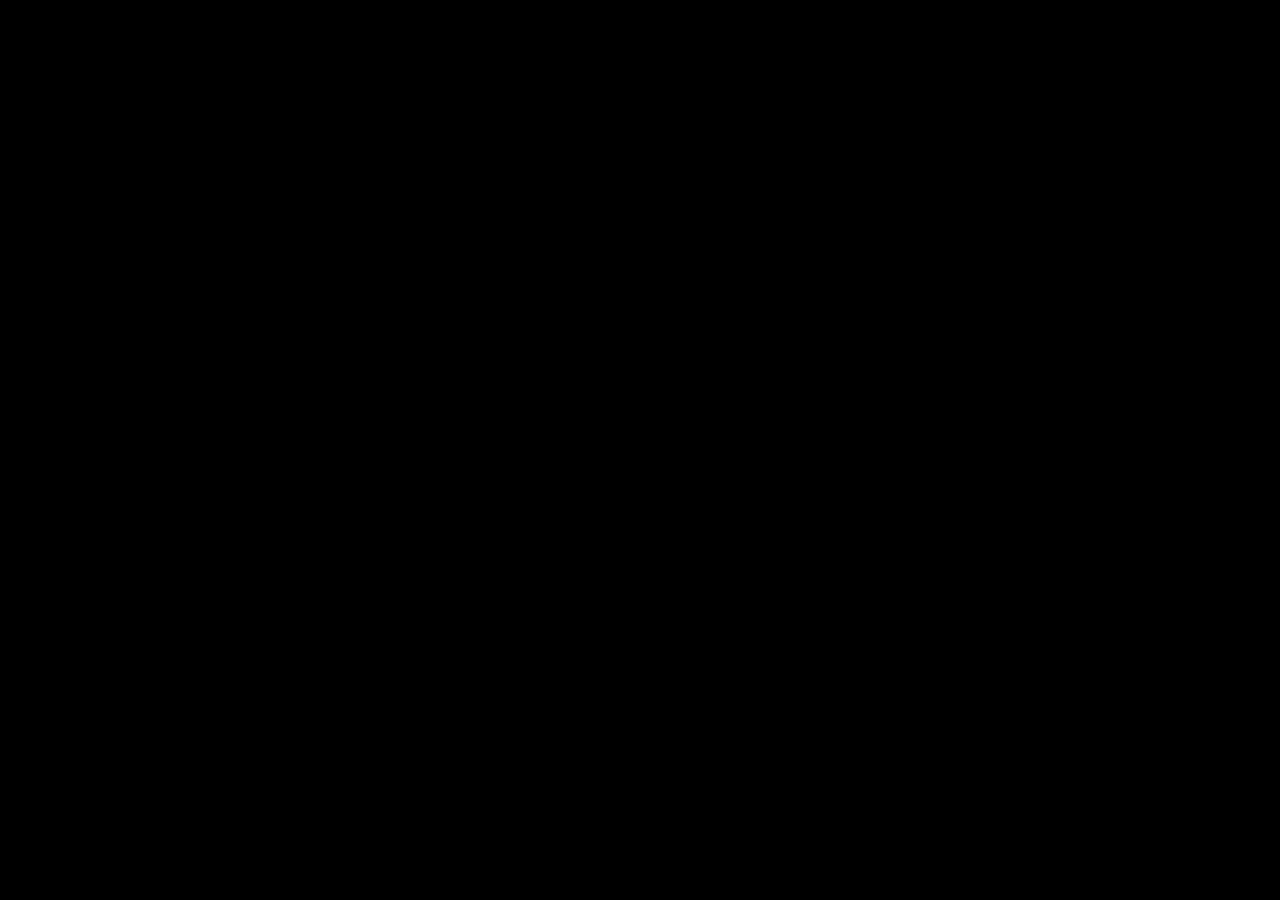
==== 404/index.html @ 2d4f0058 "SEO local: H1 legivel pelo Google, metas, og:image e dados estruturados O H1 era desenhado letra a l" ====
<!DOCTYPE html><!--KmWBWQaXlDPKgCJsS5lhX--><html lang="pt-PT" class="__variable_88a848 __variable_69f830"><head><meta charSet="utf-8"/><meta name="viewport" content="width=device-width, initial-scale=1"/><link rel="stylesheet" href="/_next/static/css/951270376bd0ea97.css" data-precedence="next"/><link rel="preload" as="script" fetchPriority="low" href="/_next/static/chunks/webpack-ab989eff617ba9c3.js"/><script src="/_next/static/chunks/4bd1b696-21f374d1156f834a.js" async=""></script><script src="/_next/static/chunks/255-ab845b5d589c2edb.js" async=""></script><script src="/_next/static/chunks/main-app-10377d242d7469f9.js" async=""></script><script src="/_next/static/chunks/c15bf2b0-52e8419f34af26ab.js" async=""></script><script src="/_next/static/chunks/690-0809685d439d04f0.js" async=""></script><script src="/_next/static/chunks/880-82d959e62e460526.js" async=""></script><script src="/_next/static/chunks/app/layout-d5d0c3626b19830d.js" async=""></script><title>404: This page could not be found.</title><meta name="robots" content="noindex"/><meta name="theme-color" content="#022e13"/><meta name="color-scheme" content="dark"/><title>Cabeleireiro e Salão de Beleza em Gondomar | Valentina</title><meta name="description" content="Salão de beleza unissexo e cabeleireiro em Gondomar, com inspiração brasileira. Corte, coloração, alisamento, cachos e manicure. Marque pelo WhatsApp."/><meta name="application-name" content="Valentina &amp; Tendências Brasileiras"/><meta name="keywords" content="salão de beleza Gondomar,cabeleireiro Gondomar,salão unissexo Gondomar,cabeleireiro feminino Gondomar,cabeleireiro masculino Gondomar,salão brasileiro Gondomar,cabeleireiro brasileiro Gondomar,salão de beleza brasileiro Porto,alisamento orgânico,alisamento orgânico Gondomar,alisamento brasileiro Gondomar,alisamento brasileiro Porto,botox capilar Gondomar,botox capilar Porto,selagem capilar Gondomar,cauterização capilar Gondomar,tratamentos capilares Gondomar,alisamento capilar Gondomar,escova brasileira Gondomar,cachos e cabelos encaracolados,manicure Gondomar,produtos profissionais para cabelo,tendências brasileiras"/><meta name="robots" content="index, follow"/><meta name="googlebot" content="index, follow, max-image-preview:large"/><link rel="canonical" href="https://valentinaetendenciasbrasileiras.com/"/><meta property="og:title" content="Valentina &amp; Tendências Brasileiras | Salão de Beleza em Gondomar"/><meta property="og:description" content="Salão de beleza unissexo e cabeleireiro em Gondomar, com inspiração brasileira. Corte, coloração, alisamento, cachos e manicure. Marque pelo WhatsApp."/><meta property="og:url" content="https://valentinaetendenciasbrasileiras.com/"/><meta property="og:site_name" content="Valentina &amp; Tendências Brasileiras"/><meta property="og:locale" content="pt_PT"/><meta property="og:image" content="https://valentinaetendenciasbrasileiras.com/og-valentina.jpg"/><meta property="og:image:width" content="1200"/><meta property="og:image:height" content="630"/><meta property="og:image:alt" content="Logótipo do Valentina &amp; Tendências Brasileiras, salão de beleza em Gondomar"/><meta property="og:type" content="website"/><meta name="twitter:card" content="summary_large_image"/><meta name="twitter:title" content="Valentina &amp; Tendências Brasileiras | Salão de Beleza em Gondomar"/><meta name="twitter:description" content="Salão de beleza unissexo e cabeleireiro em Gondomar, com inspiração brasileira. Corte, coloração, alisamento, cachos e manicure. Marque pelo WhatsApp."/><meta name="twitter:image" content="https://valentinaetendenciasbrasileiras.com/og-valentina.jpg"/><link rel="icon" href="/icon.png?6467feaa0469df08" type="image/png" sizes="512x512"/><link rel="apple-touch-icon" href="/apple-icon.png?128ec0ca83022222" type="image/png" sizes="180x180"/><script src="/_next/static/chunks/polyfills-42372ed130431b0a.js" noModule=""></script></head><body class="grain bg-void text-bone antialiased"><div hidden=""><!--$--><!--/$--></div><script>(function(){try{
var r=matchMedia('(prefers-reduced-motion: reduce)').matches;
var v=sessionStorage.getItem('valentina:abertura')==='vista';
var c=navigator.connection||{};
var lenta=c.saveData||(c.effectiveType&&/2g/.test(c.effectiveType));
if(!r&&!v&&!lenta)document.documentElement.setAttribute('data-abertura','sim');
}catch(e){}
setTimeout(function(){document.documentElement.removeAttribute('data-abertura')},10000);})()</script><script type="application/ld+json">{"@context":"https://schema.org","@type":"HairSalon","name":"Valentina & Tendências Brasileiras","legalName":"Valentina Evangelista","vatID":"318873915","taxID":"318873915","description":"Salão de beleza unissexo e cabeleireiro em Gondomar, com inspiração brasileira. Corte, coloração, alisamento, cachos e manicure. Marque pelo WhatsApp.","url":"https://valentinaetendenciasbrasileiras.com","@id":"https://valentinaetendenciasbrasileiras.com","telephone":"+351 932 309 330","email":"valentinaevangelistasol@gmail.com","address":{"@type":"PostalAddress","streetAddress":"Travessa 5 de Outubro","postalCode":"4420-356","addressLocality":"S. Cosme","addressRegion":"Gondomar","addressCountry":"PT"},"geo":{"@type":"GeoCoordinates","latitude":41.142267,"longitude":-8.5331586},"hasMap":"https://www.google.com/maps/place/Valentina+%26+Tend%C3%AAncias+Brasileiras/@41.142267,-8.5357335,17z/data=!3m1!4b1!4m6!3m5!1s0xd24637dfc1e62a5:0xf057a959b4c626bd!8m2!3d41.142267!4d-8.5331586!16s%2Fg%2F11l6kx1srw","image":["https://valentinaetendenciasbrasileiras.com/imagens/convite/salao.webp","https://valentinaetendenciasbrasileiras.com/og-valentina.jpg"],"logo":"https://valentinaetendenciasbrasileiras.com/og-valentina.jpg","areaServed":[{"@type":"AdministrativeArea","name":"Gondomar"},{"@type":"AdministrativeArea","name":"S. Cosme"},{"@type":"AdministrativeArea","name":"Rio Tinto"},{"@type":"AdministrativeArea","name":"Valbom"},{"@type":"AdministrativeArea","name":"Fânzeres"},{"@type":"City","name":"Porto"}],"knowsLanguage":["pt-PT","pt-BR"],"hasOfferCatalog":{"@type":"OfferCatalog","name":"Serviços do Valentina & Tendências Brasileiras","itemListElement":[{"@type":"Offer","itemOffered":{"@type":"Service","name":"Lavagem, corte e finalização","description":"O cuidado de base: lavar, cortar e finalizar de acordo com o comprimento e o estilo que prefere, seja o cabelo liso, ondulado ou encaracolado. Cabeleireiro para mulheres, homens e crianças.","serviceType":"Lavar e secar · corte · finalização","areaServed":{"@type":"AdministrativeArea","name":"Gondomar"},"provider":{"@type":"HairSalon","name":"Valentina & Tendências Brasileiras"}}},{"@type":"Offer","itemOffered":{"@type":"Service","name":"Coloração, madeixas e produção","description":"Renovar a cor, criar pontos de luz ou preparar o visual para um dia que conta. Converse connosco sobre o resultado pretendido e o histórico do seu cabelo.","serviceType":"Coloração · madeixas · penteados · maquilhagem","areaServed":{"@type":"AdministrativeArea","name":"Gondomar"},"provider":{"@type":"HairSalon","name":"Valentina & Tendências Brasileiras"}}},{"@type":"Offer","itemOffered":{"@type":"Service","name":"Alisamento orgânico","description":"Tratamentos capilares e alisamento, com técnicas de inspiração brasileira. A escolha do procedimento depende sempre da avaliação do cabelo e do resultado que procura. Tem coloração ou madeixas feitas? Diga-nos antes da marcação.","serviceType":"Alisamento · selagem · botox capilar · cauterização","areaServed":{"@type":"AdministrativeArea","name":"Gondomar"},"provider":{"@type":"HairSalon","name":"Valentina & Tendências Brasileiras"}}},{"@type":"Offer","itemOffered":{"@type":"Service","name":"Sobrancelhas e buço","description":"Definir o olhar e completar a rotina de beleza, com desenho e aplicação de henna de acordo com o efeito pretendido.","serviceType":"Design · henna · depilação do buço","areaServed":{"@type":"AdministrativeArea","name":"Gondomar"},"provider":{"@type":"HairSalon","name":"Valentina & Tendências Brasileiras"}}},{"@type":"Offer","itemOffered":{"@type":"Service","name":"Manicure e unhas","description":"Do acabamento tradicional ao gel, com manutenção para acompanhar o crescimento. Gelinho, aplicação e manutenção de gel, francesa e reconstrução.","serviceType":"Manicure · gelinho · gel · francesa","areaServed":{"@type":"AdministrativeArea","name":"Gondomar"},"provider":{"@type":"HairSalon","name":"Valentina & Tendências Brasileiras"}}},{"@type":"Offer","itemOffered":{"@type":"Service","name":"SPA dos pés","description":"Cuidados especiais para os pés, com hidratação, acabamento em verniz e banho de gel.","serviceType":"Cuidados especiais · hidratação · verniz · banho de gel","areaServed":{"@type":"AdministrativeArea","name":"Gondomar"},"provider":{"@type":"HairSalon","name":"Valentina & Tendências Brasileiras"}}}]},"sameAs":["https://www.instagram.com/valentinatendenciasbrasileiras/","https://www.facebook.com/profile.php?id=100094028407294","https://www.tiktok.com/@valentinatendenciasbrasi","https://www.google.com/maps/place/Valentina+%26+Tend%C3%AAncias+Brasileiras/@41.142267,-8.5357335,17z/data=!3m1!4b1!4m6!3m5!1s0xd24637dfc1e62a5:0xf057a959b4c626bd!8m2!3d41.142267!4d-8.5331586!16s%2Fg%2F11l6kx1srw"],"openingHoursSpecification":[{"@type":"OpeningHoursSpecification","dayOfWeek":["Monday","Tuesday","Wednesday","Thursday","Friday","Saturday"],"opens":"09:00","closes":"19:00"}]}</script><script type="application/ld+json">{"@context":"https://schema.org","@type":"FAQPage","mainEntity":[{"@type":"Question","name":"O Valentina é um salão unissex?","acceptedAnswer":{"@type":"Answer","text":"Sim. Temos serviços de cabeleireiro para mulheres, homens e crianças, além de manicure, pedicure e outros cuidados de beleza."}},{"@type":"Question","name":"Onde fica o salão?","acceptedAnswer":{"@type":"Answer","text":"Estamos na Travessa 5 de Outubro, 4420-356 S. Cosme, Gondomar."}},{"@type":"Question","name":"Qual é o horário de funcionamento?","acceptedAnswer":{"@type":"Answer","text":"Funcionamos de segunda-feira a sábado, das 09:00 às 19:00. Para combinar a sua visita, confirme a disponibilidade pelo WhatsApp."}},{"@type":"Question","name":"Como posso fazer uma marcação?","acceptedAnswer":{"@type":"Answer","text":"Use o formulário de marcação do site ou envie uma mensagem para +351 932 309 330, indicando o serviço e o dia ou horário que prefere."}},{"@type":"Question","name":"Fazem alisamento, selagem e botox capilar?","acceptedAnswer":{"@type":"Answer","text":"Sim. Estes serviços fazem parte das opções do salão, assim como o alisamento progressivo e a cauterização capilar. A escolha deve considerar o estado e o histórico do seu cabelo."}},{"@type":"Question","name":"Fazem cortes infantis?","acceptedAnswer":{"@type":"Answer","text":"Sim. Temos cortes para meninas e meninos até aos 10 anos."}}]}</script><a href="#conteudo" class="sr-only focus:not-sr-only focus:fixed focus:top-6 focus:left-6 focus:z-[100] focus:border focus:border-gold/40 focus:bg-void focus:px-5 focus:py-3 focus:text-sm focus:tracking-widest focus:text-gold-light focus:uppercase">Saltar para o conteúdo</a><div style="font-family:system-ui,&quot;Segoe UI&quot;,Roboto,Helvetica,Arial,sans-serif,&quot;Apple Color Emoji&quot;,&quot;Segoe UI Emoji&quot;;height:100vh;text-align:center;display:flex;flex-direction:column;align-items:center;justify-content:center"><div><style>body{color:#000;background:#fff;margin:0}.next-error-h1{border-right:1px solid rgba(0,0,0,.3)}@media (prefers-color-scheme:dark){body{color:#fff;background:#000}.next-error-h1{border-right:1px solid rgba(255,255,255,.3)}}</style><h1 class="next-error-h1" style="display:inline-block;margin:0 20px 0 0;padding:0 23px 0 0;font-size:24px;font-weight:500;vertical-align:top;line-height:49px">404</h1><div style="display:inline-block"><h2 style="font-size:14px;font-weight:400;line-height:49px;margin:0">This page could not be found.</h2></div></div></div><!--$--><!--/$--><section aria-label="Notifications alt+T" tabindex="-1" aria-live="polite" aria-relevant="additions text" aria-atomic="false" data-react-aria-top-layer="true"></section><script src="/_next/static/chunks/webpack-ab989eff617ba9c3.js" id="_R_" async=""></script><script>(self.__next_f=self.__next_f||[]).push([0])</script><script>self.__next_f.push([1,"1:\"$Sreact.fragment\"\nc:I[7150,[],\"\"]\n:HL[\"/_next/static/css/951270376bd0ea97.css\",\"style\"]\n2:T1390,"])</script><script>self.__next_f.push([1,"{\"@context\":\"https://schema.org\",\"@type\":\"HairSalon\",\"name\":\"Valentina \u0026 Tendências Brasileiras\",\"legalName\":\"Valentina Evangelista\",\"vatID\":\"318873915\",\"taxID\":\"318873915\",\"description\":\"Salão de beleza unissexo e cabeleireiro em Gondomar, com inspiração brasileira. Corte, coloração, alisamento, cachos e manicure. Marque pelo WhatsApp.\",\"url\":\"https://valentinaetendenciasbrasileiras.com\",\"@id\":\"https://valentinaetendenciasbrasileiras.com\",\"telephone\":\"+351 932 309 330\",\"email\":\"valentinaevangelistasol@gmail.com\",\"address\":{\"@type\":\"PostalAddress\",\"streetAddress\":\"Travessa 5 de Outubro\",\"postalCode\":\"4420-356\",\"addressLocality\":\"S. Cosme\",\"addressRegion\":\"Gondomar\",\"addressCountry\":\"PT\"},\"geo\":{\"@type\":\"GeoCoordinates\",\"latitude\":41.142267,\"longitude\":-8.5331586},\"hasMap\":\"https://www.google.com/maps/place/Valentina+%26+Tend%C3%AAncias+Brasileiras/@41.142267,-8.5357335,17z/data=!3m1!4b1!4m6!3m5!1s0xd24637dfc1e62a5:0xf057a959b4c626bd!8m2!3d41.142267!4d-8.5331586!16s%2Fg%2F11l6kx1srw\",\"image\":[\"https://valentinaetendenciasbrasileiras.com/imagens/convite/salao.webp\",\"https://valentinaetendenciasbrasileiras.com/og-valentina.jpg\"],\"logo\":\"https://valentinaetendenciasbrasileiras.com/og-valentina.jpg\",\"areaServed\":[{\"@type\":\"AdministrativeArea\",\"name\":\"Gondomar\"},{\"@type\":\"AdministrativeArea\",\"name\":\"S. Cosme\"},{\"@type\":\"AdministrativeArea\",\"name\":\"Rio Tinto\"},{\"@type\":\"AdministrativeArea\",\"name\":\"Valbom\"},{\"@type\":\"AdministrativeArea\",\"name\":\"Fânzeres\"},{\"@type\":\"City\",\"name\":\"Porto\"}],\"knowsLanguage\":[\"pt-PT\",\"pt-BR\"],\"hasOfferCatalog\":{\"@type\":\"OfferCatalog\",\"name\":\"Serviços do Valentina \u0026 Tendências Brasileiras\",\"itemListElement\":[{\"@type\":\"Offer\",\"itemOffered\":{\"@type\":\"Service\",\"name\":\"Lavagem, corte e finalização\",\"description\":\"O cuidado de base: lavar, cortar e finalizar de acordo com o comprimento e o estilo que prefere, seja o cabelo liso, ondulado ou encaracolado. Cabeleireiro para mulheres, homens e crianças.\",\"serviceType\":\"Lavar e secar · corte · finalização\",\"areaServed\":{\"@type\":\"AdministrativeArea\",\"name\":\"Gondomar\"},\"provider\":{\"@type\":\"HairSalon\",\"name\":\"Valentina \u0026 Tendências Brasileiras\"}}},{\"@type\":\"Offer\",\"itemOffered\":{\"@type\":\"Service\",\"name\":\"Coloração, madeixas e produção\",\"description\":\"Renovar a cor, criar pontos de luz ou preparar o visual para um dia que conta. Converse connosco sobre o resultado pretendido e o histórico do seu cabelo.\",\"serviceType\":\"Coloração · madeixas · penteados · maquilhagem\",\"areaServed\":{\"@type\":\"AdministrativeArea\",\"name\":\"Gondomar\"},\"provider\":{\"@type\":\"HairSalon\",\"name\":\"Valentina \u0026 Tendências Brasileiras\"}}},{\"@type\":\"Offer\",\"itemOffered\":{\"@type\":\"Service\",\"name\":\"Alisamento orgânico\",\"description\":\"Tratamentos capilares e alisamento, com técnicas de inspiração brasileira. A escolha do procedimento depende sempre da avaliação do cabelo e do resultado que procura. Tem coloração ou madeixas feitas? Diga-nos antes da marcação.\",\"serviceType\":\"Alisamento · selagem · botox capilar · cauterização\",\"areaServed\":{\"@type\":\"AdministrativeArea\",\"name\":\"Gondomar\"},\"provider\":{\"@type\":\"HairSalon\",\"name\":\"Valentina \u0026 Tendências Brasileiras\"}}},{\"@type\":\"Offer\",\"itemOffered\":{\"@type\":\"Service\",\"name\":\"Sobrancelhas e buço\",\"description\":\"Definir o olhar e completar a rotina de beleza, com desenho e aplicação de henna de acordo com o efeito pretendido.\",\"serviceType\":\"Design · henna · depilação do buço\",\"areaServed\":{\"@type\":\"AdministrativeArea\",\"name\":\"Gondomar\"},\"provider\":{\"@type\":\"HairSalon\",\"name\":\"Valentina \u0026 Tendências Brasileiras\"}}},{\"@type\":\"Offer\",\"itemOffered\":{\"@type\":\"Service\",\"name\":\"Manicure e unhas\",\"description\":\"Do acabamento tradicional ao gel, com manutenção para acompanhar o crescimento. Gelinho, aplicação e manutenção de gel, francesa e reconstrução.\",\"serviceType\":\"Manicure · gelinho · gel · francesa\",\"areaServed\":{\"@type\":\"AdministrativeArea\",\"name\":\"Gondomar\"},\"provider\":{\"@type\":\"HairSalon\",\"name\":\"Valentina \u0026 Tendências Brasileiras\"}}},{\"@type\":\"Offer\",\"itemOffered\":{\"@type\":\"Service\",\"name\":\"SPA dos pés\",\"description\":\"Cuidados especiais para os pés, com hidratação, acabamento em verniz e banho de gel.\",\"serviceType\":\"Cuidados especiais · hidratação · verniz · banho de gel\",\"areaServed\":{\"@type\":\"AdministrativeArea\",\"name\":\"Gondomar\"},\"provider\":{\"@type\":\"HairSalon\",\"name\":\"Valentina \u0026 Tendências Brasileiras\"}}}]},\"sameAs\":[\"https://www.instagram.com/valentinatendenciasbrasileiras/\",\"https://www.facebook.com/profile.php?id=100094028407294\",\"https://www.tiktok.com/@valentinatendenciasbrasi\",\"https://www.google.com/maps/place/Valentina+%26+Tend%C3%AAncias+Brasileiras/@41.142267,-8.5357335,17z/data=!3m1!4b1!4m6!3m5!1s0xd24637dfc1e62a5:0xf057a959b4c626bd!8m2!3d41.142267!4d-8.5331586!16s%2Fg%2F11l6kx1srw\"],\"openingHoursSpecification\":[{\"@type\":\"OpeningHoursSpecification\",\"dayOfWeek\":[\"Monday\",\"Tuesday\",\"Wednesday\",\"Thursday\",\"Friday\",\"Saturday\"],\"opens\":\"09:00\",\"closes\":\"19:00\"}]}"])</script><script>self.__next_f.push([1,"0:{\"P\":null,\"b\":\"KmWBWQaXlDPKgCJsS5lhX\",\"p\":\"\",\"c\":[\"\",\"_not-found\",\"\"],\"i\":false,\"f\":[[[\"\",{\"children\":[\"/_not-found\",{\"children\":[\"__PAGE__\",{}]}]},\"$undefined\",\"$undefined\",true],[\"\",[\"$\",\"$1\",\"c\",{\"children\":[[[\"$\",\"link\",\"0\",{\"rel\":\"stylesheet\",\"href\":\"/_next/static/css/951270376bd0ea97.css\",\"precedence\":\"next\",\"crossOrigin\":\"$undefined\",\"nonce\":\"$undefined\"}]],[\"$\",\"html\",null,{\"lang\":\"pt-PT\",\"suppressHydrationWarning\":true,\"className\":\"__variable_88a848 __variable_69f830\",\"children\":[\"$\",\"body\",null,{\"className\":\"grain bg-void text-bone antialiased\",\"children\":[[\"$\",\"script\",null,{\"dangerouslySetInnerHTML\":{\"__html\":\"(function(){try{\\nvar r=matchMedia('(prefers-reduced-motion: reduce)').matches;\\nvar v=sessionStorage.getItem('valentina:abertura')==='vista';\\nvar c=navigator.connection||{};\\nvar lenta=c.saveData||(c.effectiveType\u0026\u0026/2g/.test(c.effectiveType));\\nif(!r\u0026\u0026!v\u0026\u0026!lenta)document.documentElement.setAttribute('data-abertura','sim');\\n}catch(e){}\\nsetTimeout(function(){document.documentElement.removeAttribute('data-abertura')},10000);})()\"}}],[[\"$\",\"script\",null,{\"type\":\"application/ld+json\",\"dangerouslySetInnerHTML\":{\"__html\":\"$2\"}}],\"$L3\"],\"$L4\",\"$L5\",\"$L6\",\"$L7\",\"$L8\"]}]}]]}],{\"children\":[\"/_not-found\",\"$L9\",{\"children\":[\"__PAGE__\",\"$La\",{},null,false]},null,false]},null,false],\"$Lb\",false]],\"m\":\"$undefined\",\"G\":[\"$c\",[]],\"s\":false,\"S\":true}\n"])</script><script>self.__next_f.push([1,"e:I[9408,[\"592\",\"static/chunks/c15bf2b0-52e8419f34af26ab.js\",\"690\",\"static/chunks/690-0809685d439d04f0.js\",\"880\",\"static/chunks/880-82d959e62e460526.js\",\"177\",\"static/chunks/app/layout-d5d0c3626b19830d.js\"],\"SmoothScroll\"]\nf:I[9766,[],\"\"]\n10:I[8924,[],\"\"]\n11:I[8499,[\"592\",\"static/chunks/c15bf2b0-52e8419f34af26ab.js\",\"690\",\"static/chunks/690-0809685d439d04f0.js\",\"880\",\"static/chunks/880-82d959e62e460526.js\",\"177\",\"static/chunks/app/layout-d5d0c3626b19830d.js\"],\"AvisoCookies\"]\n12:I[6864,[\"592\",\"static/chunks/c15bf2b0-52e8419f34af26ab.js\",\"690\",\"static/chunks/690-0809685d439d04f0.js\",\"880\",\"static/chunks/880-82d959e62e460526.js\",\"177\",\"static/chunks/app/layout-d5d0c3626b19830d.js\"],\"Analitica\"]\n13:I[8720,[\"592\",\"static/chunks/c15bf2b0-52e8419f34af26ab.js\",\"690\",\"static/chunks/690-0809685d439d04f0.js\",\"880\",\"static/chunks/880-82d959e62e460526.js\",\"177\",\"static/chunks/app/layout-d5d0c3626b19830d.js\"],\"Toaster\"]\n14:I[4431,[],\"OutletBoundary\"]\n16:I[5278,[],\"AsyncMetadataOutlet\"]\n18:I[4431,[],\"ViewportBoundary\"]\n1a:I[4431,[],\"MetadataBoundary\"]\n1b:\"$Sreact.suspense\"\nd:T585,"])</script><script>self.__next_f.push([1,"{\"@context\":\"https://schema.org\",\"@type\":\"FAQPage\",\"mainEntity\":[{\"@type\":\"Question\",\"name\":\"O Valentina é um salão unissex?\",\"acceptedAnswer\":{\"@type\":\"Answer\",\"text\":\"Sim. Temos serviços de cabeleireiro para mulheres, homens e crianças, além de manicure, pedicure e outros cuidados de beleza.\"}},{\"@type\":\"Question\",\"name\":\"Onde fica o salão?\",\"acceptedAnswer\":{\"@type\":\"Answer\",\"text\":\"Estamos na Travessa 5 de Outubro, 4420-356 S. Cosme, Gondomar.\"}},{\"@type\":\"Question\",\"name\":\"Qual é o horário de funcionamento?\",\"acceptedAnswer\":{\"@type\":\"Answer\",\"text\":\"Funcionamos de segunda-feira a sábado, das 09:00 às 19:00. Para combinar a sua visita, confirme a disponibilidade pelo WhatsApp.\"}},{\"@type\":\"Question\",\"name\":\"Como posso fazer uma marcação?\",\"acceptedAnswer\":{\"@type\":\"Answer\",\"text\":\"Use o formulário de marcação do site ou envie uma mensagem para +351 932 309 330, indicando o serviço e o dia ou horário que prefere.\"}},{\"@type\":\"Question\",\"name\":\"Fazem alisamento, selagem e botox capilar?\",\"acceptedAnswer\":{\"@type\":\"Answer\",\"text\":\"Sim. Estes serviços fazem parte das opções do salão, assim como o alisamento progressivo e a cauterização capilar. A escolha deve considerar o estado e o histórico do seu cabelo.\"}},{\"@type\":\"Question\",\"name\":\"Fazem cortes infantis?\",\"acceptedAnswer\":{\"@type\":\"Answer\",\"text\":\"Sim. Temos cortes para meninas e meninos até aos 10 anos.\"}}]}"])</script><script>self.__next_f.push([1,"3:[\"$\",\"script\",null,{\"type\":\"application/ld+json\",\"dangerouslySetInnerHTML\":{\"__html\":\"$d\"}}]\n4:[\"$\",\"a\",null,{\"href\":\"#conteudo\",\"className\":\"sr-only focus:not-sr-only focus:fixed focus:top-6 focus:left-6 focus:z-[100] focus:border focus:border-gold/40 focus:bg-void focus:px-5 focus:py-3 focus:text-sm focus:tracking-widest focus:text-gold-light focus:uppercase\",\"children\":\"Saltar para o conteúdo\"}]\n5:[\"$\",\"$Le\",null,{\"children\":[\"$\",\"$Lf\",null,{\"parallelRouterKey\":\"children\",\"error\":\"$undefined\",\"errorStyles\":\"$undefined\",\"errorScripts\":\"$undefined\",\"template\":[\"$\",\"$L10\",null,{}],\"templateStyles\":\"$undefined\",\"templateScripts\":\"$undefined\",\"notFound\":\"$undefined\",\"forbidden\":\"$undefined\",\"unauthorized\":\"$undefined\"}]}]\n6:[\"$\",\"$L11\",null,{}]\n7:[\"$\",\"$L12\",null,{}]\n8:[\"$\",\"$L13\",null,{\"position\":\"top-center\",\"theme\":\"dark\",\"toastOptions\":{\"style\":{\"background\":\"var(--color-carbon)\",\"border\":\"1px solid color-mix(in oklab, var(--color-gold) 30%, transparent)\",\"color\":\"var(--color-bone)\"}}}]\n9:[\"$\",\"$1\",\"c\",{\"children\":[null,[\"$\",\"$Lf\",null,{\"parallelRouterKey\":\"children\",\"error\":\"$undefined\",\"errorStyles\":\"$undefined\",\"errorScripts\":\"$undefined\",\"template\":[\"$\",\"$L10\",null,{}],\"templateStyles\":\"$undefined\",\"templateScripts\":\"$undefined\",\"notFound\":\"$undefined\",\"forbidden\":\"$undefined\",\"unauthorized\":\"$undefined\"}]]}]\n"])</script><script>self.__next_f.push([1,"a:[\"$\",\"$1\",\"c\",{\"children\":[[[\"$\",\"title\",null,{\"children\":\"404: This page could not be found.\"}],[\"$\",\"div\",null,{\"style\":{\"fontFamily\":\"system-ui,\\\"Segoe UI\\\",Roboto,Helvetica,Arial,sans-serif,\\\"Apple Color Emoji\\\",\\\"Segoe UI Emoji\\\"\",\"height\":\"100vh\",\"textAlign\":\"center\",\"display\":\"flex\",\"flexDirection\":\"column\",\"alignItems\":\"center\",\"justifyContent\":\"center\"},\"children\":[\"$\",\"div\",null,{\"children\":[[\"$\",\"style\",null,{\"dangerouslySetInnerHTML\":{\"__html\":\"body{color:#000;background:#fff;margin:0}.next-error-h1{border-right:1px solid rgba(0,0,0,.3)}@media (prefers-color-scheme:dark){body{color:#fff;background:#000}.next-error-h1{border-right:1px solid rgba(255,255,255,.3)}}\"}}],[\"$\",\"h1\",null,{\"className\":\"next-error-h1\",\"style\":{\"display\":\"inline-block\",\"margin\":\"0 20px 0 0\",\"padding\":\"0 23px 0 0\",\"fontSize\":24,\"fontWeight\":500,\"verticalAlign\":\"top\",\"lineHeight\":\"49px\"},\"children\":404}],[\"$\",\"div\",null,{\"style\":{\"display\":\"inline-block\"},\"children\":[\"$\",\"h2\",null,{\"style\":{\"fontSize\":14,\"fontWeight\":400,\"lineHeight\":\"49px\",\"margin\":0},\"children\":\"This page could not be found.\"}]}]]}]}]],null,[\"$\",\"$L14\",null,{\"children\":[\"$L15\",[\"$\",\"$L16\",null,{\"promise\":\"$@17\"}]]}]]}]\n"])</script><script>self.__next_f.push([1,"b:[\"$\",\"$1\",\"h\",{\"children\":[[\"$\",\"meta\",null,{\"name\":\"robots\",\"content\":\"noindex\"}],[[\"$\",\"$L18\",null,{\"children\":\"$L19\"}],null],[\"$\",\"$L1a\",null,{\"children\":[\"$\",\"div\",null,{\"hidden\":true,\"children\":[\"$\",\"$1b\",null,{\"fallback\":null,\"children\":\"$L1c\"}]}]}]]}]\n"])</script><script>self.__next_f.push([1,"19:[[\"$\",\"meta\",\"0\",{\"charSet\":\"utf-8\"}],[\"$\",\"meta\",\"1\",{\"name\":\"viewport\",\"content\":\"width=device-width, initial-scale=1\"}],[\"$\",\"meta\",\"2\",{\"name\":\"theme-color\",\"content\":\"#022e13\"}],[\"$\",\"meta\",\"3\",{\"name\":\"color-scheme\",\"content\":\"dark\"}]]\n15:null\n"])</script><script>self.__next_f.push([1,"1d:I[622,[],\"IconMark\"]\n"])</script><script>self.__next_f.push([1,"17:{\"metadata\":[[\"$\",\"title\",\"0\",{\"children\":\"Cabeleireiro e Salão de Beleza em Gondomar | Valentina\"}],[\"$\",\"meta\",\"1\",{\"name\":\"description\",\"content\":\"Salão de beleza unissexo e cabeleireiro em Gondomar, com inspiração brasileira. Corte, coloração, alisamento, cachos e manicure. Marque pelo WhatsApp.\"}],[\"$\",\"meta\",\"2\",{\"name\":\"application-name\",\"content\":\"Valentina \u0026 Tendências Brasileiras\"}],[\"$\",\"meta\",\"3\",{\"name\":\"keywords\",\"content\":\"salão de beleza Gondomar,cabeleireiro Gondomar,salão unissexo Gondomar,cabeleireiro feminino Gondomar,cabeleireiro masculino Gondomar,salão brasileiro Gondomar,cabeleireiro brasileiro Gondomar,salão de beleza brasileiro Porto,alisamento orgânico,alisamento orgânico Gondomar,alisamento brasileiro Gondomar,alisamento brasileiro Porto,botox capilar Gondomar,botox capilar Porto,selagem capilar Gondomar,cauterização capilar Gondomar,tratamentos capilares Gondomar,alisamento capilar Gondomar,escova brasileira Gondomar,cachos e cabelos encaracolados,manicure Gondomar,produtos profissionais para cabelo,tendências brasileiras\"}],[\"$\",\"meta\",\"4\",{\"name\":\"robots\",\"content\":\"index, follow\"}],[\"$\",\"meta\",\"5\",{\"name\":\"googlebot\",\"content\":\"index, follow, max-image-preview:large\"}],[\"$\",\"link\",\"6\",{\"rel\":\"canonical\",\"href\":\"https://valentinaetendenciasbrasileiras.com/\"}],[\"$\",\"meta\",\"7\",{\"property\":\"og:title\",\"content\":\"Valentina \u0026 Tendências Brasileiras | Salão de Beleza em Gondomar\"}],[\"$\",\"meta\",\"8\",{\"property\":\"og:description\",\"content\":\"Salão de beleza unissexo e cabeleireiro em Gondomar, com inspiração brasileira. Corte, coloração, alisamento, cachos e manicure. Marque pelo WhatsApp.\"}],[\"$\",\"meta\",\"9\",{\"property\":\"og:url\",\"content\":\"https://valentinaetendenciasbrasileiras.com/\"}],[\"$\",\"meta\",\"10\",{\"property\":\"og:site_name\",\"content\":\"Valentina \u0026 Tendências Brasileiras\"}],[\"$\",\"meta\",\"11\",{\"property\":\"og:locale\",\"content\":\"pt_PT\"}],[\"$\",\"meta\",\"12\",{\"property\":\"og:image\",\"content\":\"https://valentinaetendenciasbrasileiras.com/og-valentina.jpg\"}],[\"$\",\"meta\",\"13\",{\"property\":\"og:image:width\",\"content\":\"1200\"}],[\"$\",\"meta\",\"14\",{\"property\":\"og:image:height\",\"content\":\"630\"}],[\"$\",\"meta\",\"15\",{\"property\":\"og:image:alt\",\"content\":\"Logótipo do Valentina \u0026 Tendências Brasileiras, salão de beleza em Gondomar\"}],[\"$\",\"meta\",\"16\",{\"property\":\"og:type\",\"content\":\"website\"}],[\"$\",\"meta\",\"17\",{\"name\":\"twitter:card\",\"content\":\"summary_large_image\"}],[\"$\",\"meta\",\"18\",{\"name\":\"twitter:title\",\"content\":\"Valentina \u0026 Tendências Brasileiras | Salão de Beleza em Gondomar\"}],[\"$\",\"meta\",\"19\",{\"name\":\"twitter:description\",\"content\":\"Salão de beleza unissexo e cabeleireiro em Gondomar, com inspiração brasileira. Corte, coloração, alisamento, cachos e manicure. Marque pelo WhatsApp.\"}],[\"$\",\"meta\",\"20\",{\"name\":\"twitter:image\",\"content\":\"https://valentinaetendenciasbrasileiras.com/og-valentina.jpg\"}],[\"$\",\"link\",\"21\",{\"rel\":\"icon\",\"href\":\"/icon.png?6467feaa0469df08\",\"type\":\"image/png\",\"sizes\":\"512x512\"}],[\"$\",\"link\",\"22\",{\"rel\":\"apple-touch-icon\",\"href\":\"/apple-icon.png?128ec0ca83022222\",\"type\":\"image/png\",\"sizes\":\"180x180\"}],[\"$\",\"$L1d\",\"23\",{}]],\"error\":null,\"digest\":\"$undefined\"}\n"])</script><script>self.__next_f.push([1,"1c:\"$17:metadata\"\n"])</script></body></html>
---- _next/static/css/951270376bd0ea97.css ----
@font-face{font-family:Playfair Display;font-style:italic;font-weight:400;font-display:swap;src:url(/_next/static/media/19150647d2c2f572-s.woff2) format("woff2");unicode-range:u+0301,u+0400-045f,u+0490-0491,u+04b0-04b1,u+2116}@font-face{font-family:Playfair Display;font-style:italic;font-weight:400;font-display:swap;src:url(/_next/static/media/000030d1699f2fb3-s.woff2) format("woff2");unicode-range:u+0102-0103,u+0110-0111,u+0128-0129,u+0168-0169,u+01a0-01a1,u+01af-01b0,u+0300-0301,u+0303-0304,u+0308-0309,u+0323,u+0329,u+1ea0-1ef9,u+20ab}@font-face{font-family:Playfair Display;font-style:italic;font-weight:400;font-display:swap;src:url(/_next/static/media/1926da171a0ba1a5-s.woff2) format("woff2");unicode-range:u+0100-02ba,u+02bd-02c5,u+02c7-02cc,u+02ce-02d7,u+02dd-02ff,u+0304,u+0308,u+0329,u+1d00-1dbf,u+1e00-1e9f,u+1ef2-1eff,u+2020,u+20a0-20ab,u+20ad-20c4,u+2113,u+2c60-2c7f,u+a720-a7ff}@font-face{font-family:Playfair Display;font-style:italic;font-weight:400;font-display:swap;src:url(/_next/static/media/78d0dd042ac6d54d-s.p.woff2) format("woff2");unicode-range:u+00??,u+0131,u+0152-0153,u+02bb-02bc,u+02c6,u+02da,u+02dc,u+0304,u+0308,u+0329,u+2000-206f,u+20ac,u+2122,u+2191,u+2193,u+2212,u+2215,u+feff,u+fffd}@font-face{font-family:Playfair Display;font-style:italic;font-weight:500;font-display:swap;src:url(/_next/static/media/19150647d2c2f572-s.woff2) format("woff2");unicode-range:u+0301,u+0400-045f,u+0490-0491,u+04b0-04b1,u+2116}@font-face{font-family:Playfair Display;font-style:italic;font-weight:500;font-display:swap;src:url(/_next/static/media/000030d1699f2fb3-s.woff2) format("woff2");unicode-range:u+0102-0103,u+0110-0111,u+0128-0129,u+0168-0169,u+01a0-01a1,u+01af-01b0,u+0300-0301,u+0303-0304,u+0308-0309,u+0323,u+0329,u+1ea0-1ef9,u+20ab}@font-face{font-family:Playfair Display;font-style:italic;font-weight:500;font-display:swap;src:url(/_next/static/media/1926da171a0ba1a5-s.woff2) format("woff2");unicode-range:u+0100-02ba,u+02bd-02c5,u+02c7-02cc,u+02ce-02d7,u+02dd-02ff,u+0304,u+0308,u+0329,u+1d00-1dbf,u+1e00-1e9f,u+1ef2-1eff,u+2020,u+20a0-20ab,u+20ad-20c4,u+2113,u+2c60-2c7f,u+a720-a7ff}@font-face{font-family:Playfair Display;font-style:italic;font-weight:500;font-display:swap;src:url(/_next/static/media/78d0dd042ac6d54d-s.p.woff2) format("woff2");unicode-range:u+00??,u+0131,u+0152-0153,u+02bb-02bc,u+02c6,u+02da,u+02dc,u+0304,u+0308,u+0329,u+2000-206f,u+20ac,u+2122,u+2191,u+2193,u+2212,u+2215,u+feff,u+fffd}@font-face{font-family:Playfair Display;font-style:normal;font-weight:400;font-display:swap;src:url(/_next/static/media/47f136985ef5b5cb-s.woff2) format("woff2");unicode-range:u+0301,u+0400-045f,u+0490-0491,u+04b0-04b1,u+2116}@font-face{font-family:Playfair Display;font-style:normal;font-weight:400;font-display:swap;src:url(/_next/static/media/4ead58c4dcc3f285-s.woff2) format("woff2");unicode-range:u+0102-0103,u+0110-0111,u+0128-0129,u+0168-0169,u+01a0-01a1,u+01af-01b0,u+0300-0301,u+0303-0304,u+0308-0309,u+0323,u+0329,u+1ea0-1ef9,u+20ab}@font-face{font-family:Playfair Display;font-style:normal;font-weight:400;font-display:swap;src:url(/_next/static/media/28a2004cf8372660-s.woff2) format("woff2");unicode-range:u+0100-02ba,u+02bd-02c5,u+02c7-02cc,u+02ce-02d7,u+02dd-02ff,u+0304,u+0308,u+0329,u+1d00-1dbf,u+1e00-1e9f,u+1ef2-1eff,u+2020,u+20a0-20ab,u+20ad-20c4,u+2113,u+2c60-2c7f,u+a720-a7ff}@font-face{font-family:Playfair Display;font-style:normal;font-weight:400;font-display:swap;src:url(/_next/static/media/eaead17c7dbfcd5d-s.p.woff2) format("woff2");unicode-range:u+00??,u+0131,u+0152-0153,u+02bb-02bc,u+02c6,u+02da,u+02dc,u+0304,u+0308,u+0329,u+2000-206f,u+20ac,u+2122,u+2191,u+2193,u+2212,u+2215,u+feff,u+fffd}@font-face{font-family:Playfair Display;font-style:normal;font-weight:500;font-display:swap;src:url(/_next/static/media/47f136985ef5b5cb-s.woff2) format("woff2");unicode-range:u+0301,u+0400-045f,u+0490-0491,u+04b0-04b1,u+2116}@font-face{font-family:Playfair Display;font-style:normal;font-weight:500;font-display:swap;src:url(/_next/static/media/4ead58c4dcc3f285-s.woff2) format("woff2");unicode-range:u+0102-0103,u+0110-0111,u+0128-0129,u+0168-0169,u+01a0-01a1,u+01af-01b0,u+0300-0301,u+0303-0304,u+0308-0309,u+0323,u+0329,u+1ea0-1ef9,u+20ab}@font-face{font-family:Playfair Display;font-style:normal;font-weight:500;font-display:swap;src:url(/_next/static/media/28a2004cf8372660-s.woff2) format("woff2");unicode-range:u+0100-02ba,u+02bd-02c5,u+02c7-02cc,u+02ce-02d7,u+02dd-02ff,u+0304,u+0308,u+0329,u+1d00-1dbf,u+1e00-1e9f,u+1ef2-1eff,u+2020,u+20a0-20ab,u+20ad-20c4,u+2113,u+2c60-2c7f,u+a720-a7ff}@font-face{font-family:Playfair Display;font-style:normal;font-weight:500;font-display:swap;src:url(/_next/static/media/eaead17c7dbfcd5d-s.p.woff2) format("woff2");unicode-range:u+00??,u+0131,u+0152-0153,u+02bb-02bc,u+02c6,u+02da,u+02dc,u+0304,u+0308,u+0329,u+2000-206f,u+20ac,u+2122,u+2191,u+2193,u+2212,u+2215,u+feff,u+fffd}@font-face{font-family:Playfair Display Fallback;src:local("Times New Roman");ascent-override:97.25%;descent-override:22.56%;line-gap-override:0.00%;size-adjust:111.26%}.__className_88a848{font-family:Playfair Display,Playfair Display Fallback}.__variable_88a848{--font-playfair:"Playfair Display","Playfair Display Fallback"}@font-face{font-family:Inter;font-style:normal;font-weight:300;font-display:swap;src:url(/_next/static/media/ba9851c3c22cd980-s.woff2) format("woff2");unicode-range:u+0460-052f,u+1c80-1c8a,u+20b4,u+2de0-2dff,u+a640-a69f,u+fe2e-fe2f}@font-face{font-family:Inter;font-style:normal;font-weight:300;font-display:swap;src:url(/_next/static/media/21350d82a1f187e9-s.woff2) format("woff2");unicode-range:u+0301,u+0400-045f,u+0490-0491,u+04b0-04b1,u+2116}@font-face{font-family:Inter;font-style:normal;font-weight:300;font-display:swap;src:url(/_next/static/media/c5fe6dc8356a8c31-s.woff2) format("woff2");unicode-range:u+1f??}@font-face{font-family:Inter;font-style:normal;font-weight:300;font-display:swap;src:url(/_next/static/media/19cfc7226ec3afaa-s.woff2) format("woff2");unicode-range:u+0370-0377,u+037a-037f,u+0384-038a,u+038c,u+038e-03a1,u+03a3-03ff}@font-face{font-family:Inter;font-style:normal;font-weight:300;font-display:swap;src:url(/_next/static/media/df0a9ae256c0569c-s.woff2) format("woff2");unicode-range:u+0102-0103,u+0110-0111,u+0128-0129,u+0168-0169,u+01a0-01a1,u+01af-01b0,u+0300-0301,u+0303-0304,u+0308-0309,u+0323,u+0329,u+1ea0-1ef9,u+20ab}@font-face{font-family:Inter;font-style:normal;font-weight:300;font-display:swap;src:url(/_next/static/media/8e9860b6e62d6359-s.woff2) format("woff2");unicode-range:u+0100-02ba,u+02bd-02c5,u+02c7-02cc,u+02ce-02d7,u+02dd-02ff,u+0304,u+0308,u+0329,u+1d00-1dbf,u+1e00-1e9f,u+1ef2-1eff,u+2020,u+20a0-20ab,u+20ad-20c4,u+2113,u+2c60-2c7f,u+a720-a7ff}@font-face{font-family:Inter;font-style:normal;font-weight:300;font-display:swap;src:url(/_next/static/media/e4af272ccee01ff0-s.p.woff2) format("woff2");unicode-range:u+00??,u+0131,u+0152-0153,u+02bb-02bc,u+02c6,u+02da,u+02dc,u+0304,u+0308,u+0329,u+2000-206f,u+20ac,u+2122,u+2191,u+2193,u+2212,u+2215,u+feff,u+fffd}@font-face{font-family:Inter;font-style:normal;font-weight:400;font-display:swap;src:url(/_next/static/media/ba9851c3c22cd980-s.woff2) format("woff2");unicode-range:u+0460-052f,u+1c80-1c8a,u+20b4,u+2de0-2dff,u+a640-a69f,u+fe2e-fe2f}@font-face{font-family:Inter;font-style:normal;font-weight:400;font-display:swap;src:url(/_next/static/media/21350d82a1f187e9-s.woff2) format("woff2");unicode-range:u+0301,u+0400-045f,u+0490-0491,u+04b0-04b1,u+2116}@font-face{font-family:Inter;font-style:normal;font-weight:400;font-display:swap;src:url(/_next/static/media/c5fe6dc8356a8c31-s.woff2) format("woff2");unicode-range:u+1f??}@font-face{font-family:Inter;font-style:normal;font-weight:400;font-display:swap;src:url(/_next/static/media/19cfc7226ec3afaa-s.woff2) format("woff2");unicode-range:u+0370-0377,u+037a-037f,u+0384-038a,u+038c,u+038e-03a1,u+03a3-03ff}@font-face{font-family:Inter;font-style:normal;font-weight:400;font-display:swap;src:url(/_next/static/media/df0a9ae256c0569c-s.woff2) format("woff2");unicode-range:u+0102-0103,u+0110-0111,u+0128-0129,u+0168-0169,u+01a0-01a1,u+01af-01b0,u+0300-0301,u+0303-0304,u+0308-0309,u+0323,u+0329,u+1ea0-1ef9,u+20ab}@font-face{font-family:Inter;font-style:normal;font-weight:400;font-display:swap;src:url(/_next/static/media/8e9860b6e62d6359-s.woff2) format("woff2");unicode-range:u+0100-02ba,u+02bd-02c5,u+02c7-02cc,u+02ce-02d7,u+02dd-02ff,u+0304,u+0308,u+0329,u+1d00-1dbf,u+1e00-1e9f,u+1ef2-1eff,u+2020,u+20a0-20ab,u+20ad-20c4,u+2113,u+2c60-2c7f,u+a720-a7ff}@font-face{font-family:Inter;font-style:normal;font-weight:400;font-display:swap;src:url(/_next/static/media/e4af272ccee01ff0-s.p.woff2) format("woff2");unicode-range:u+00??,u+0131,u+0152-0153,u+02bb-02bc,u+02c6,u+02da,u+02dc,u+0304,u+0308,u+0329,u+2000-206f,u+20ac,u+2122,u+2191,u+2193,u+2212,u+2215,u+feff,u+fffd}@font-face{font-family:Inter;font-style:normal;font-weight:500;font-display:swap;src:url(/_next/static/media/ba9851c3c22cd980-s.woff2) format("woff2");unicode-range:u+0460-052f,u+1c80-1c8a,u+20b4,u+2de0-2dff,u+a640-a69f,u+fe2e-fe2f}@font-face{font-family:Inter;font-style:normal;font-weight:500;font-display:swap;src:url(/_next/static/media/21350d82a1f187e9-s.woff2) format("woff2");unicode-range:u+0301,u+0400-045f,u+0490-0491,u+04b0-04b1,u+2116}@font-face{font-family:Inter;font-style:normal;font-weight:500;font-display:swap;src:url(/_next/static/media/c5fe6dc8356a8c31-s.woff2) format("woff2");unicode-range:u+1f??}@font-face{font-family:Inter;font-style:normal;font-weight:500;font-display:swap;src:url(/_next/static/media/19cfc7226ec3afaa-s.woff2) format("woff2");unicode-range:u+0370-0377,u+037a-037f,u+0384-038a,u+038c,u+038e-03a1,u+03a3-03ff}@font-face{font-family:Inter;font-style:normal;font-weight:500;font-display:swap;src:url(/_next/static/media/df0a9ae256c0569c-s.woff2) format("woff2");unicode-range:u+0102-0103,u+0110-0111,u+0128-0129,u+0168-0169,u+01a0-01a1,u+01af-01b0,u+0300-0301,u+0303-0304,u+0308-0309,u+0323,u+0329,u+1ea0-1ef9,u+20ab}@font-face{font-family:Inter;font-style:normal;font-weight:500;font-display:swap;src:url(/_next/static/media/8e9860b6e62d6359-s.woff2) format("woff2");unicode-range:u+0100-02ba,u+02bd-02c5,u+02c7-02cc,u+02ce-02d7,u+02dd-02ff,u+0304,u+0308,u+0329,u+1d00-1dbf,u+1e00-1e9f,u+1ef2-1eff,u+2020,u+20a0-20ab,u+20ad-20c4,u+2113,u+2c60-2c7f,u+a720-a7ff}@font-face{font-family:Inter;font-style:normal;font-weight:500;font-display:swap;src:url(/_next/static/media/e4af272ccee01ff0-s.p.woff2) format("woff2");unicode-range:u+00??,u+0131,u+0152-0153,u+02bb-02bc,u+02c6,u+02da,u+02dc,u+0304,u+0308,u+0329,u+2000-206f,u+20ac,u+2122,u+2191,u+2193,u+2212,u+2215,u+feff,u+fffd}@font-face{font-family:Inter Fallback;src:local("Arial");ascent-override:90.44%;descent-override:22.52%;line-gap-override:0.00%;size-adjust:107.12%}.__className_69f830{font-family:Inter,Inter Fallback;font-style:normal}.__variable_69f830{--font-inter:"Inter","Inter Fallback"}

/*! tailwindcss v4.3.3 | MIT License | https://tailwindcss.com */@layer properties{@supports (((-webkit-hyphens:none)) and (not (margin-trim:inline))) or ((-moz-orient:inline) and (not (color:rgb(from red r g b)))){*,::backdrop,:after,:before{--tw-translate-x:0;--tw-translate-y:0;--tw-translate-z:0;--tw-scale-x:1;--tw-scale-y:1;--tw-scale-z:1;--tw-rotate-x:initial;--tw-rotate-y:initial;--tw-rotate-z:initial;--tw-skew-x:initial;--tw-skew-y:initial;--tw-space-y-reverse:0;--tw-border-style:solid;--tw-gradient-position:initial;--tw-gradient-from:#0000;--tw-gradient-via:#0000;--tw-gradient-to:#0000;--tw-gradient-stops:initial;--tw-gradient-via-stops:initial;--tw-gradient-from-position:0%;--tw-gradient-via-position:50%;--tw-gradient-to-position:100%;--tw-leading:initial;--tw-font-weight:initial;--tw-tracking:initial;--tw-shadow:0 0 #0000;--tw-shadow-color:initial;--tw-shadow-alpha:100%;--tw-inset-shadow:0 0 #0000;--tw-inset-shadow-color:initial;--tw-inset-shadow-alpha:100%;--tw-ring-color:initial;--tw-ring-shadow:0 0 #0000;--tw-inset-ring-color:initial;--tw-inset-ring-shadow:0 0 #0000;--tw-ring-inset:initial;--tw-ring-offset-width:0px;--tw-ring-offset-color:#fff;--tw-ring-offset-shadow:0 0 #0000;--tw-blur:initial;--tw-brightness:initial;--tw-contrast:initial;--tw-grayscale:initial;--tw-hue-rotate:initial;--tw-invert:initial;--tw-opacity:initial;--tw-saturate:initial;--tw-sepia:initial;--tw-drop-shadow:initial;--tw-drop-shadow-color:initial;--tw-drop-shadow-alpha:100%;--tw-drop-shadow-size:initial;--tw-backdrop-blur:initial;--tw-backdrop-brightness:initial;--tw-backdrop-contrast:initial;--tw-backdrop-grayscale:initial;--tw-backdrop-hue-rotate:initial;--tw-backdrop-invert:initial;--tw-backdrop-opacity:initial;--tw-backdrop-saturate:initial;--tw-backdrop-sepia:initial;--tw-duration:initial;--tw-ease:initial;--tw-outline-style:solid}}}@layer theme{:host,:root{--font-sans:var(--font-inter),ui-sans-serif,system-ui,sans-serif;--font-mono:ui-monospace,SFMono-Regular,Menlo,Monaco,Consolas,"Liberation Mono","Courier New",monospace;--color-white:#fff;--spacing:.25rem;--container-xs:20rem;--container-sm:24rem;--container-md:28rem;--container-xl:36rem;--container-2xl:42rem;--container-3xl:48rem;--container-4xl:56rem;--container-5xl:64rem;--container-6xl:72rem;--text-sm:.875rem;--text-sm--line-height:calc(1.25 / .875);--text-base:1rem;--text-base--line-height:calc(1.5 / 1);--text-lg:1.125rem;--text-lg--line-height:calc(1.75 / 1.125);--text-xl:1.25rem;--text-xl--line-height:calc(1.75 / 1.25);--text-2xl:1.5rem;--text-2xl--line-height:calc(2 / 1.5);--text-4xl:2.25rem;--text-4xl--line-height:calc(2.5 / 2.25);--font-weight-light:300;--font-weight-normal:400;--tracking-widest:.1em;--leading-tight:1.25;--leading-relaxed:1.625;--ease-out:cubic-bezier(0,0,.2,1);--blur-sm:8px;--blur-xl:24px;--blur-2xl:40px;--blur-3xl:64px;--default-transition-duration:.15s;--default-transition-timing-function:cubic-bezier(.4,0,.2,1);--default-font-family:var(--font-sans);--default-mono-font-family:var(--font-mono);--font-display:var(--font-playfair),ui-serif,Georgia,serif;--color-void:#022e13;--color-carbon:#021f0d;--color-ash:#045021;--color-verde-spec:#057932;--color-verde-brilho:#07a042;--color-gold-deep:#583701;--color-gold-shadow:#836330;--color-gold:#ce9a44;--color-gold-light:#fbd87a;--color-gold-spec:#fff5c1;--color-bone:#fff;--color-bone-dim:#b9c4bd;--text-label:.6875rem;--spacing-section:clamp(6rem,11vw,12rem);--spacing-gutter:clamp(1.5rem,5vw,6rem);--ease-cinema:cubic-bezier(.16,1,.3,1);--ease-metal:cubic-bezier(.65,0,.35,1)}}@layer base{*,::backdrop,:after,:before{box-sizing:border-box;border:0 solid;margin:0;padding:0}::file-selector-button{box-sizing:border-box;border:0 solid;margin:0;padding:0}:host,html{-webkit-text-size-adjust:100%;tab-size:4;line-height:1.5;font-family:var(--default-font-family,-apple-system,BlinkMacSystemFont,"Segoe UI",Roboto,"Helvetica Neue","Noto Sans",Arial,sans-serif,"Apple Color Emoji","Segoe UI Emoji","Segoe UI Symbol","Noto Color Emoji");font-feature-settings:var(--default-font-feature-settings,normal);font-variation-settings:var(--default-font-variation-settings,normal);-webkit-tap-highlight-color:transparent}hr{height:0;color:inherit;border-top-width:1px}abbr:where([title]){-webkit-text-decoration:underline dotted;text-decoration:underline dotted}h1,h2,h3,h4,h5,h6{font-size:inherit;font-weight:inherit}a{color:inherit;-webkit-text-decoration:inherit;text-decoration:inherit}b,strong{font-weight:bolder}code,kbd,pre,samp{font-family:var(--default-mono-font-family,ui-monospace,SFMono-Regular,Menlo,Monaco,Consolas,"Liberation Mono","Courier New",monospace);font-feature-settings:var(--default-mono-font-feature-settings,normal);font-variation-settings:var(--default-mono-font-variation-settings,normal);font-size:1em}small{font-size:80%}sub,sup{vertical-align:baseline;font-size:75%;line-height:0;position:relative}sub{bottom:-.25em}sup{top:-.5em}table{text-indent:0;border-color:inherit;border-collapse:collapse}:-moz-focusring:where(:not(iframe)){outline:auto}progress{vertical-align:baseline}summary{display:list-item}menu,ol,ul{list-style:none}audio,canvas,embed,iframe,img,object,svg,video{vertical-align:middle;display:block}img,video{max-width:100%;height:auto}button,input,optgroup,select,textarea{font:inherit;font-feature-settings:inherit;font-variation-settings:inherit;letter-spacing:inherit;color:inherit;opacity:1;background-color:#0000;border-radius:0}::file-selector-button{font:inherit;font-feature-settings:inherit;font-variation-settings:inherit;letter-spacing:inherit;color:inherit;opacity:1;background-color:#0000;border-radius:0}:where(select:is([multiple],[size])) optgroup{font-weight:bolder}:where(select:is([multiple],[size])) optgroup option{padding-inline-start:20px}::file-selector-button{margin-inline-end:4px}::placeholder{opacity:1}@supports (not ((-webkit-appearance:-apple-pay-button))) or (contain-intrinsic-size:1px){::placeholder{color:currentColor}@supports (color:color-mix(in lab,red,red)){::placeholder{color:color-mix(in oklab,currentcolor 50%,transparent)}}}textarea{resize:vertical}::-webkit-search-decoration{-webkit-appearance:none}::-webkit-date-and-time-value{min-height:1lh;text-align:inherit}::-webkit-datetime-edit{display:inline-flex}::-webkit-datetime-edit-fields-wrapper{padding:0}::-webkit-datetime-edit,::-webkit-datetime-edit-year-field{padding-block:0}::-webkit-datetime-edit-day-field,::-webkit-datetime-edit-month-field{padding-block:0}::-webkit-datetime-edit-hour-field,::-webkit-datetime-edit-minute-field{padding-block:0}::-webkit-datetime-edit-millisecond-field,::-webkit-datetime-edit-second-field{padding-block:0}::-webkit-datetime-edit-meridiem-field{padding-block:0}::-webkit-calendar-picker-indicator{line-height:1}:-moz-ui-invalid{box-shadow:none}button,input:where([type=button],[type=reset],[type=submit]){appearance:button}::file-selector-button{appearance:button}::-webkit-inner-spin-button,::-webkit-outer-spin-button{height:auto}[hidden]:where(:not([hidden=until-found])){display:none!important}:root{color-scheme:dark;--grain-opacity:.045}html{-webkit-text-size-adjust:100%;scroll-behavior:auto}body{background-color:var(--color-void);color:var(--color-bone);font-family:var(--font-sans);font-synthesis-weight:none;-webkit-font-smoothing:antialiased;text-rendering:optimizelegibility;overscroll-behavior-y:none}h1,h2,h3{font-family:var(--font-display);letter-spacing:-.035em;text-wrap:balance;font-weight:400;line-height:.95}p{text-wrap:pretty}[id=conteudo],section[id]{scroll-margin-top:110px}::selection{background-color:var(--color-gold);color:var(--color-void)}:focus-visible{outline:2px solid var(--color-gold-light);outline-offset:4px;border-radius:1px}html.is-loading,html.is-loading body{height:100%;overflow:hidden}html[data-abertura=sim] body{background-color:var(--color-void)}html[data-abertura=sim] #conteudo,html[data-abertura=sim] header{visibility:hidden}html.lenis,html.lenis body{height:auto}.lenis.lenis-smooth{scroll-behavior:auto!important}.lenis.lenis-stopped{overflow:hidden}}@layer components{.metal{background-image:linear-gradient(100deg,var(--color-gold-deep) 0,var(--color-gold-shadow) 14%,var(--color-gold) 30%,var(--color-gold-light) 42%,var(--color-gold-spec) 48%,var(--color-gold-light) 54%,var(--color-gold) 66%,var(--color-gold-shadow) 82%,var(--color-gold-deep) 100%)}.metal-vivo{isolation:isolate;background-image:linear-gradient(to bottom,#fff5c157 0,transparent 52%,transparent 72%,#58370126 100%),linear-gradient(100deg,var(--color-gold-shadow) 0,var(--color-gold) 10%,var(--color-gold) 90%,var(--color-gold-shadow) 100%);position:relative;overflow:hidden}@supports (color:color-mix(in lab,red,red)){.metal-vivo{background-image:linear-gradient(to bottom,color-mix(in oklab,var(--color-gold-spec) 34%,transparent) 0,transparent 52%,transparent 72%,color-mix(in oklab,var(--color-gold-deep) 15%,transparent) 100%),linear-gradient(100deg,var(--color-gold-shadow) 0,var(--color-gold) 10%,var(--color-gold) 90%,var(--color-gold-shadow) 100%)}}.metal-vivo:after{content:"";z-index:1;pointer-events:none;background-image:linear-gradient(100deg,transparent 36%,#fff5c180 45%,var(--color-gold-spec) 50%,#fff5c180 55%,transparent 64%);position:absolute;inset:-30% 0}@supports (color:color-mix(in lab,red,red)){.metal-vivo:after{background-image:linear-gradient(100deg,transparent 36%,color-mix(in oklab,var(--color-gold-spec) 50%,transparent) 45%,var(--color-gold-spec) 50%,color-mix(in oklab,var(--color-gold-spec) 50%,transparent) 55%,transparent 64%)}}.metal-vivo:after{filter:blur(2px);will-change:transform;animation:metal-brilho 4s cubic-bezier(.45,0,.4,1) infinite;transform:translate(-100%)}@keyframes metal-brilho{0%{transform:translate(-100%)}62%,to{transform:translate(100%)}}.texto-legal{color:var(--color-bone-dim);font-size:.975rem;font-weight:300;line-height:1.85}.texto-legal>*+*{margin-top:1.5rem}.texto-legal h2{font-family:var(--font-display);letter-spacing:-.02em;color:var(--color-bone);margin-top:4rem;font-size:clamp(1.4rem,3vw,1.9rem);line-height:1.2}.texto-legal h3{font-family:var(--font-sans);letter-spacing:.26em;text-transform:uppercase;color:var(--color-gold);margin-top:2.5rem;font-size:.7rem}.texto-legal strong{color:var(--color-bone);font-weight:400}.texto-legal a{color:var(--color-gold-light);text-underline-offset:4px;transition:color .4s var(--ease-cinema);text-decoration:underline}.texto-legal a:hover{color:var(--color-gold-spec)}.texto-legal ul{padding-left:0;list-style:none}.texto-legal li{padding-left:1.75rem;position:relative}.texto-legal li+li{margin-top:.75rem}.texto-legal li:before{content:"";background-color:var(--color-gold);opacity:.6;width:.75rem;height:1px;position:absolute;top:.85em;left:0}.texto-legal .bloco-dados{border:1px solid #ce9a442e}@supports (color:color-mix(in lab,red,red)){.texto-legal .bloco-dados{border:1px solid color-mix(in oklab,var(--color-gold) 18%,transparent)}}.texto-legal .bloco-dados{background-color:var(--color-carbon);padding:1.75rem}.texto-legal .bloco-dados>*+*{margin-top:.5rem}.label{font-size:var(--text-label,.6875rem);text-transform:uppercase;letter-spacing:.26em;line-height:1.2}.ouro-metal{background-image:linear-gradient(172deg,var(--color-gold-shadow) 0,var(--color-gold) 26%,var(--color-gold-light) 46%,var(--color-gold-spec) 53%,var(--color-gold-light) 62%,var(--color-gold) 80%,var(--color-gold-shadow) 100%);color:#0000;-webkit-background-clip:text;background-clip:text}.intro-transition{background-color:#0000}.metal-text{background-image:linear-gradient(172deg,var(--color-gold-shadow) 0,var(--color-gold) 26%,var(--color-gold-light) 46%,var(--color-gold-spec) 53%,var(--color-gold-light) 62%,var(--color-gold) 80%,var(--color-gold-shadow) 100%)}.metal-text,.verde-metal{color:#0000;-webkit-background-clip:text;background-clip:text}.verde-metal{background-image:linear-gradient(172deg,var(--color-carbon) 0,var(--color-void) 28%,var(--color-ash) 40%,var(--color-verde-spec) 45%,var(--color-ash) 51%,var(--color-void) 66%,var(--color-carbon) 100%)}.verde-metal-vivo{background-image:linear-gradient(172deg,var(--color-void) 0,var(--color-ash) 18%,var(--color-verde-spec) 30%,var(--color-verde-brilho) 46%,var(--color-verde-spec) 62%,var(--color-ash) 80%,var(--color-void) 100%);color:#0000;-webkit-background-clip:text;background-clip:text}.hairline{background-image:linear-gradient(90deg,#0000,#ce9a448c 22%,#fbd87ab3 50%,#ce9a448c 78%,#0000);height:1px}@supports (color:color-mix(in lab,red,red)){.hairline{background-image:linear-gradient(to right,transparent,color-mix(in oklab,var(--color-gold) 55%,transparent) 22%,color-mix(in oklab,var(--color-gold-light) 70%,transparent) 50%,color-mix(in oklab,var(--color-gold) 55%,transparent) 78%,transparent)}}.moldura-ouro{background:linear-gradient(var(--color-bone),var(--color-bone)) padding-box,linear-gradient(172deg,var(--color-gold-shadow) 0,var(--color-gold) 26%,var(--color-gold-light) 46%,var(--color-gold-spec) 53%,var(--color-gold-light) 62%,var(--color-gold) 80%,var(--color-gold-shadow) 100%) border-box;border:3px solid #0000}.moldura-ouro-vazia{background:linear-gradient(var(--color-void),var(--color-void)) padding-box,linear-gradient(172deg,var(--color-gold-shadow) 0,var(--color-gold) 26%,var(--color-gold-light) 46%,var(--color-gold-spec) 53%,var(--color-gold-light) 62%,var(--color-gold) 80%,var(--color-gold-shadow) 100%) border-box;border:3px solid #0000}.dissolver-no-fundo{-webkit-mask-image:linear-gradient(#0000,#000 12% 58%,#0000),linear-gradient(90deg,#0000,#000 10% 90%,#0000);mask-image:linear-gradient(#0000,#000 12% 58%,#0000),linear-gradient(90deg,#0000,#000 10% 90%,#0000);-webkit-mask-composite:source-in;mask-composite:intersect}.dissolver-na-base{-webkit-mask-image:linear-gradient(#000 0 78%,#0000 100%);mask-image:linear-gradient(#000 0 78%,#0000 100%)}.glass{background-color:#022e139e}@supports (color:color-mix(in lab,red,red)){.glass{background-color:color-mix(in oklab,var(--color-void) 62%,transparent)}}.glass{-webkit-backdrop-filter:blur(14px)saturate(120%);border:1px solid #ce9a442e}@supports (color:color-mix(in lab,red,red)){.glass{border:1px solid color-mix(in oklab,var(--color-gold) 18%,transparent)}}.grain:after{content:"";z-index:60;pointer-events:none;opacity:var(--grain-opacity);will-change:transform;background-image:url("data:image/svg+xml,%3Csvg xmlns='http://www.w3.org/2000/svg' width='220' height='220'%3E%3Cfilter id='n'%3E%3CfeTurbulence type='fractalNoise' baseFrequency='0.85' numOctaves='3' stitchTiles='stitch'/%3E%3CfeColorMatrix type='saturate' values='0'/%3E%3C/filter%3E%3Crect width='100%25' height='100%25' filter='url(%23n)'/%3E%3C/svg%3E");animation:grain-shift .7s step-end infinite;position:fixed;inset:-50%}@keyframes grain-shift{0%{transform:translate(0)}20%{transform:translate(-3%,2%)}40%{transform:translate(2%,-3%)}60%{transform:translate(-2%,-2%)}80%{transform:translate(3%,1%)}to{transform:translate(0)}}.mask-line{display:block;overflow:hidden}.mask-line>*{will-change:transform;display:block}}@layer utilities{.\@container{container-type:inline-size}.pointer-events-none{pointer-events:none}.visible{visibility:visible}.sr-only{clip-path:inset(50%);white-space:nowrap;border-width:0;width:1px;height:1px;margin:-1px;padding:0;overflow:hidden}.absolute,.sr-only{position:absolute}.fixed{position:fixed}.relative{position:relative}.inset-0{inset:0}.inset-x-0{inset-inline:0}.inset-y-0{inset-block:0}.-top-1\/3{top:-33.3333%}.top-0{top:0}.top-1\/2{top:50%}.top-5{top:calc(var(--spacing) * 5)}.top-6{top:calc(var(--spacing) * 6)}.top-\[-25\%\]{top:-25%}.top-\[14svh\]{top:14svh}.right-0{right:0}.right-5{right:calc(var(--spacing) * 5)}.right-6{right:calc(var(--spacing) * 6)}.right-8{right:calc(var(--spacing) * 8)}.right-\[var\(--spacing-gutter\)\]{right:var(--spacing-gutter)}.-bottom-0\.5{bottom:calc(var(--spacing) * -.5)}.bottom-0{bottom:0}.bottom-4{bottom:calc(var(--spacing) * 4)}.bottom-8{bottom:calc(var(--spacing) * 8)}.bottom-10{bottom:calc(var(--spacing) * 10)}.bottom-\[-25\%\]{bottom:-25%}.left-0{left:0}.left-4{left:calc(var(--spacing) * 4)}.left-5{left:calc(var(--spacing) * 5)}.left-\[12\%\]{left:12%}.isolate{isolation:isolate}.z-10{z-index:10}.z-20{z-index:20}.z-30{z-index:30}.z-40{z-index:40}.z-50{z-index:50}.z-\[2\]{z-index:2}.z-\[55\]{z-index:55}.z-\[80\]{z-index:80}.z-\[81\]{z-index:81}.z-\[90\]{z-index:90}.-mx-6{margin-inline:calc(var(--spacing) * -6)}.mx-auto{margin-inline:auto}.\!mt-0{margin-top:0!important}.-mt-2{margin-top:calc(var(--spacing) * -2)}.-mt-3{margin-top:calc(var(--spacing) * -3)}.mt-0\.5{margin-top:calc(var(--spacing) * .5)}.mt-1{margin-top:var(--spacing)}.mt-2{margin-top:calc(var(--spacing) * 2)}.mt-3{margin-top:calc(var(--spacing) * 3)}.mt-4{margin-top:calc(var(--spacing) * 4)}.mt-5{margin-top:calc(var(--spacing) * 5)}.mt-6{margin-top:calc(var(--spacing) * 6)}.mt-7{margin-top:calc(var(--spacing) * 7)}.mt-8{margin-top:calc(var(--spacing) * 8)}.mt-9{margin-top:calc(var(--spacing) * 9)}.mt-10{margin-top:calc(var(--spacing) * 10)}.mt-11{margin-top:calc(var(--spacing) * 11)}.mt-12{margin-top:calc(var(--spacing) * 12)}.mt-14{margin-top:calc(var(--spacing) * 14)}.mt-16{margin-top:calc(var(--spacing) * 16)}.mt-20{margin-top:calc(var(--spacing) * 20)}.mt-24{margin-top:calc(var(--spacing) * 24)}.mt-28{margin-top:calc(var(--spacing) * 28)}.mt-32{margin-top:calc(var(--spacing) * 32)}.-mb-\[0\.22em\]{margin-bottom:-.22em}.mb-7{margin-bottom:calc(var(--spacing) * 7)}.mb-9{margin-bottom:calc(var(--spacing) * 9)}.mb-10{margin-bottom:calc(var(--spacing) * 10)}.ml-auto{margin-left:auto}.block{display:block}.contents{display:contents}.flex{display:flex}.grid{display:grid}.hidden{display:none}.inline{display:inline}.inline-block{display:inline-block}.inline-flex{display:inline-flex}.aspect-\[2\/3\]{aspect-ratio:2/3}.aspect-\[9\/16\]{aspect-ratio:9/16}.aspect-\[1672\/941\]{aspect-ratio:1672/941}.aspect-\[1717\/916\]{aspect-ratio:1717/916}.aspect-square{aspect-ratio:1}.h-0{height:0}.h-1\/2{height:50%}.h-9{height:calc(var(--spacing) * 9)}.h-11{height:calc(var(--spacing) * 11)}.h-12{height:calc(var(--spacing) * 12)}.h-14{height:calc(var(--spacing) * 14)}.h-16{height:calc(var(--spacing) * 16)}.h-\[62px\]{height:62px}.h-\[62svh\]{height:62svh}.h-\[72px\]{height:72px}.h-\[140\%\]{height:140%}.h-\[clamp\(24rem\,58vw\,36rem\)\]{height:clamp(24rem,58vw,36rem)}.h-auto{height:auto}.h-full{height:100%}.h-px{height:1px}.max-h-\[74vh\]{max-height:74vh}.min-h-svh{min-height:100svh}.w-9{width:calc(var(--spacing) * 9)}.w-10{width:calc(var(--spacing) * 10)}.w-11{width:calc(var(--spacing) * 11)}.w-12{width:calc(var(--spacing) * 12)}.w-14{width:calc(var(--spacing) * 14)}.w-16{width:calc(var(--spacing) * 16)}.w-\[38\%\]{width:38%}.w-\[52vw\]{width:52vw}.w-\[62px\]{width:62px}.w-\[72px\]{width:72px}.w-\[78vw\]{width:78vw}.w-\[clamp\(6\.75rem\,30vw\,8rem\)\]{width:clamp(6.75rem,30vw,8rem)}.w-\[clamp\(8rem\,20vw\,12rem\)\]{width:clamp(8rem,20vw,12rem)}.w-\[clamp\(10rem\,20vw\,15rem\)\]{width:clamp(10rem,20vw,15rem)}.w-\[clamp\(13\.5rem\,32\.625vw\,20\.25rem\)\]{width:clamp(13.5rem,32.625vw,20.25rem)}.w-\[min\(76vw\,540px\)\]{width:min(76vw,540px)}.w-\[min\(78vw\,44rem\)\]{width:min(78vw,44rem)}.w-auto{width:auto}.w-full{width:100%}.w-max{width:max-content}.w-px{width:1px}.max-w-2xl{max-width:var(--container-2xl)}.max-w-3xl{max-width:var(--container-3xl)}.max-w-4xl{max-width:var(--container-4xl)}.max-w-5xl{max-width:var(--container-5xl)}.max-w-6xl{max-width:var(--container-6xl)}.max-w-\[65ch\]{max-width:65ch}.max-w-\[420px\]{max-width:420px}.max-w-\[min\(30rem\,88vw\)\]{max-width:min(30rem,88vw)}.max-w-md{max-width:var(--container-md)}.max-w-sm{max-width:var(--container-sm)}.max-w-xl{max-width:var(--container-xl)}.max-w-xs{max-width:var(--container-xs)}.min-w-0{min-width:0}.min-w-24{min-width:calc(var(--spacing) * 24)}.min-w-\[8\.5rem\]{min-width:8.5rem}.flex-1{flex:1}.shrink-0{flex-shrink:0}.origin-center{transform-origin:50%}.origin-left{transform-origin:0}.-translate-x-1\/2{--tw-translate-x:calc(calc(1 / 2 * 100%) * -1)}.-translate-x-1\/2,.-translate-y-1\/2{translate:var(--tw-translate-x) var(--tw-translate-y)}.-translate-y-1\/2{--tw-translate-y:calc(calc(1 / 2 * 100%) * -1)}.scale-105{--tw-scale-x:105%;--tw-scale-y:105%;--tw-scale-z:105%}.-scale-x-100,.scale-105{scale:var(--tw-scale-x) var(--tw-scale-y)}.-scale-x-100{--tw-scale-x:calc(100% * -1)}.scale-x-0{--tw-scale-x:0%}.-scale-y-100,.scale-x-0{scale:var(--tw-scale-x) var(--tw-scale-y)}.-scale-y-100{--tw-scale-y:calc(100% * -1)}.-rotate-12{rotate:-12deg}.transform{transform:var(--tw-rotate-x,) var(--tw-rotate-y,) var(--tw-rotate-z,) var(--tw-skew-x,) var(--tw-skew-y,)}.animate-\[acender_4\.4s_ease-in-out_infinite\]{animation:acender 4.4s ease-in-out infinite}.animate-\[descer_2\.6s_cubic-bezier\(0\.65\,0\,0\.35\,1\)_infinite\]{animation:descer 2.6s cubic-bezier(.65,0,.35,1) infinite}.animate-\[fuga_19s_ease-in-out_infinite\]{animation:fuga 19s ease-in-out infinite}.animate-\[surgir_500ms_cubic-bezier\(0\.16\,1\,0\.3\,1\)\]{animation:surgir .5s cubic-bezier(.16,1,.3,1)}.cursor-default{cursor:default}.cursor-pointer{cursor:pointer}.touch-none{touch-action:none}.resize{resize:both}.\[scrollbar-width\:none\]{scrollbar-width:none}.appearance-none{appearance:none}.grid-cols-1{grid-template-columns:repeat(1,minmax(0,1fr))}.grid-cols-3{grid-template-columns:repeat(3,minmax(0,1fr))}.flex-col{flex-direction:column}.flex-wrap{flex-wrap:wrap}.place-items-center{place-items:center}.items-baseline{align-items:baseline}.items-center{align-items:center}.items-end{align-items:flex-end}.items-start{align-items:flex-start}.items-stretch{align-items:stretch}.justify-between{justify-content:space-between}.justify-center{justify-content:center}.justify-end{justify-content:flex-end}.gap-0\.5{gap:calc(var(--spacing) * .5)}.gap-1\.5{gap:calc(var(--spacing) * 1.5)}.gap-2{gap:calc(var(--spacing) * 2)}.gap-2\.5{gap:calc(var(--spacing) * 2.5)}.gap-3{gap:calc(var(--spacing) * 3)}.gap-4{gap:calc(var(--spacing) * 4)}.gap-5{gap:calc(var(--spacing) * 5)}.gap-6{gap:calc(var(--spacing) * 6)}.gap-7{gap:calc(var(--spacing) * 7)}.gap-8{gap:calc(var(--spacing) * 8)}.gap-10{gap:calc(var(--spacing) * 10)}.gap-12{gap:calc(var(--spacing) * 12)}.gap-14{gap:calc(var(--spacing) * 14)}.gap-16{gap:calc(var(--spacing) * 16)}.gap-px{gap:1px}:where(.space-y-5>:not(:last-child)){--tw-space-y-reverse:0;margin-block-start:calc(calc(var(--spacing) * 5) * var(--tw-space-y-reverse));margin-block-end:calc(calc(var(--spacing) * 5) * calc(1 - var(--tw-space-y-reverse)))}:where(.space-y-6>:not(:last-child)){--tw-space-y-reverse:0;margin-block-start:calc(calc(var(--spacing) * 6) * var(--tw-space-y-reverse));margin-block-end:calc(calc(var(--spacing) * 6) * calc(1 - var(--tw-space-y-reverse)))}.gap-x-3{column-gap:calc(var(--spacing) * 3)}.gap-x-6{column-gap:calc(var(--spacing) * 6)}.gap-y-2{row-gap:calc(var(--spacing) * 2)}.gap-y-16{row-gap:calc(var(--spacing) * 16)}.truncate{text-overflow:ellipsis;white-space:nowrap}.overflow-hidden,.truncate{overflow:hidden}.overflow-visible{overflow:visible}.overflow-x-auto{overflow-x:auto}.rounded-full{border-radius:3.40282e+38px}.border{border-style:var(--tw-border-style);border-width:1px}.border-y{border-block-style:var(--tw-border-style);border-block-width:1px}.border-t{border-top-style:var(--tw-border-style);border-top-width:1px}.border-r{border-right-style:var(--tw-border-style);border-right-width:1px}.border-b{border-bottom-style:var(--tw-border-style);border-bottom-width:1px}.border-l{border-left-style:var(--tw-border-style);border-left-width:1px}.border-dotted{--tw-border-style:dotted;border-style:dotted}.border-bone\/45{border-color:#ffffff73}@supports (color:color-mix(in lab,red,red)){.border-bone\/45{border-color:color-mix(in oklab,var(--color-bone) 45%,transparent)}}.border-gold{border-color:var(--color-gold)}.border-gold-light{border-color:var(--color-gold-light)}.border-gold\/10{border-color:#ce9a441a}@supports (color:color-mix(in lab,red,red)){.border-gold\/10{border-color:color-mix(in oklab,var(--color-gold) 10%,transparent)}}.border-gold\/12{border-color:#ce9a441f}@supports (color:color-mix(in lab,red,red)){.border-gold\/12{border-color:color-mix(in oklab,var(--color-gold) 12%,transparent)}}.border-gold\/15{border-color:#ce9a4426}@supports (color:color-mix(in lab,red,red)){.border-gold\/15{border-color:color-mix(in oklab,var(--color-gold) 15%,transparent)}}.border-gold\/20{border-color:#ce9a4433}@supports (color:color-mix(in lab,red,red)){.border-gold\/20{border-color:color-mix(in oklab,var(--color-gold) 20%,transparent)}}.border-gold\/25{border-color:#ce9a4440}@supports (color:color-mix(in lab,red,red)){.border-gold\/25{border-color:color-mix(in oklab,var(--color-gold) 25%,transparent)}}.border-gold\/30{border-color:#ce9a444d}@supports (color:color-mix(in lab,red,red)){.border-gold\/30{border-color:color-mix(in oklab,var(--color-gold) 30%,transparent)}}.border-gold\/35{border-color:#ce9a4459}@supports (color:color-mix(in lab,red,red)){.border-gold\/35{border-color:color-mix(in oklab,var(--color-gold) 35%,transparent)}}.border-gold\/40{border-color:#ce9a4466}@supports (color:color-mix(in lab,red,red)){.border-gold\/40{border-color:color-mix(in oklab,var(--color-gold) 40%,transparent)}}.border-gold\/60{border-color:#ce9a4499}@supports (color:color-mix(in lab,red,red)){.border-gold\/60{border-color:color-mix(in oklab,var(--color-gold) 60%,transparent)}}.border-transparent{border-color:#0000}.border-void\/20{border-color:#022e1333}@supports (color:color-mix(in lab,red,red)){.border-void\/20{border-color:color-mix(in oklab,var(--color-void) 20%,transparent)}}.bg-carbon{background-color:var(--color-carbon)}.bg-carbon\/97{background-color:#021f0df7}@supports (color:color-mix(in lab,red,red)){.bg-carbon\/97{background-color:color-mix(in oklab,var(--color-carbon) 97%,transparent)}}.bg-gold-light{background-color:var(--color-gold-light)}.bg-gold\/12{background-color:#ce9a441f}@supports (color:color-mix(in lab,red,red)){.bg-gold\/12{background-color:color-mix(in oklab,var(--color-gold) 12%,transparent)}}.bg-gold\/20{background-color:#ce9a4433}@supports (color:color-mix(in lab,red,red)){.bg-gold\/20{background-color:color-mix(in oklab,var(--color-gold) 20%,transparent)}}.bg-transparent{background-color:#0000}.bg-void{background-color:var(--color-void)}.bg-void\/30{background-color:#022e134d}@supports (color:color-mix(in lab,red,red)){.bg-void\/30{background-color:color-mix(in oklab,var(--color-void) 30%,transparent)}}.bg-void\/35{background-color:#022e1359}@supports (color:color-mix(in lab,red,red)){.bg-void\/35{background-color:color-mix(in oklab,var(--color-void) 35%,transparent)}}.bg-void\/60{background-color:#022e1399}@supports (color:color-mix(in lab,red,red)){.bg-void\/60{background-color:color-mix(in oklab,var(--color-void) 60%,transparent)}}.bg-void\/72{background-color:#022e13b8}@supports (color:color-mix(in lab,red,red)){.bg-void\/72{background-color:color-mix(in oklab,var(--color-void) 72%,transparent)}}.bg-void\/75{background-color:#022e13bf}@supports (color:color-mix(in lab,red,red)){.bg-void\/75{background-color:color-mix(in oklab,var(--color-void) 75%,transparent)}}.bg-void\/80{background-color:#022e13cc}@supports (color:color-mix(in lab,red,red)){.bg-void\/80{background-color:color-mix(in oklab,var(--color-void) 80%,transparent)}}.bg-void\/96{background-color:#022e13f5}@supports (color:color-mix(in lab,red,red)){.bg-void\/96{background-color:color-mix(in oklab,var(--color-void) 96%,transparent)}}.bg-void\/97{background-color:#022e13f7}@supports (color:color-mix(in lab,red,red)){.bg-void\/97{background-color:color-mix(in oklab,var(--color-void) 97%,transparent)}}.bg-white{background-color:var(--color-white)}.bg-gradient-to-b{--tw-gradient-position:to bottom in oklab}.bg-gradient-to-b,.bg-gradient-to-br{background-image:linear-gradient(var(--tw-gradient-stops))}.bg-gradient-to-br{--tw-gradient-position:to bottom right in oklab}.bg-gradient-to-t{--tw-gradient-position:to top in oklab;background-image:linear-gradient(var(--tw-gradient-stops))}.\[background-image\:inherit\]{background-image:inherit}.bg-\[linear-gradient\(to_bottom\,transparent_0\%\,color-mix\(in_oklab\,var\(--color-void\)_88\%\,transparent\)_20\%\,var\(--color-void\)_50\%\)\]{background-image:linear-gradient(to bottom,transparent 0,#022e13e0 20%,var(--color-void) 50%)}@supports (color:color-mix(in lab,red,red)){.bg-\[linear-gradient\(to_bottom\,transparent_0\%\,color-mix\(in_oklab\,var\(--color-void\)_88\%\,transparent\)_20\%\,var\(--color-void\)_50\%\)\]{background-image:linear-gradient(to bottom,transparent 0,color-mix(in oklab,var(--color-void) 88%,transparent) 20%,var(--color-void) 50%)}}.bg-\[linear-gradient\(to_right\,var\(--color-void\)_0\%\,color-mix\(in_oklab\,var\(--color-void\)_90\%\,transparent\)_28\%\,color-mix\(in_oklab\,var\(--color-void\)_70\%\,transparent\)_58\%\,transparent_92\%\)\]{background-image:linear-gradient(to right,var(--color-void) 0,#022e13e6 28%,#022e13b3 58%,transparent 92%)}@supports (color:color-mix(in lab,red,red)){.bg-\[linear-gradient\(to_right\,var\(--color-void\)_0\%\,color-mix\(in_oklab\,var\(--color-void\)_90\%\,transparent\)_28\%\,color-mix\(in_oklab\,var\(--color-void\)_70\%\,transparent\)_58\%\,transparent_92\%\)\]{background-image:linear-gradient(to right,var(--color-void) 0,color-mix(in oklab,var(--color-void) 90%,transparent) 28%,color-mix(in oklab,var(--color-void) 70%,transparent) 58%,transparent 92%)}}.bg-\[radial-gradient\(ellipse_at_center\,color-mix\(in_oklab\,var\(--color-gold\)_10\%\,transparent\)\,transparent_68\%\)\]{background-image:radial-gradient(#ce9a441a,#0000 68%)}@supports (color:color-mix(in lab,red,red)){.bg-\[radial-gradient\(ellipse_at_center\,color-mix\(in_oklab\,var\(--color-gold\)_10\%\,transparent\)\,transparent_68\%\)\]{background-image:radial-gradient(ellipse at center,color-mix(in oklab,var(--color-gold) 10%,transparent),transparent 68%)}}.from-transparent{--tw-gradient-from:transparent;--tw-gradient-stops:var(--tw-gradient-via-stops,var(--tw-gradient-position),var(--tw-gradient-from) var(--tw-gradient-from-position),var(--tw-gradient-to) var(--tw-gradient-to-position))}.from-void{--tw-gradient-from:var(--color-void);--tw-gradient-stops:var(--tw-gradient-via-stops,var(--tw-gradient-position),var(--tw-gradient-from) var(--tw-gradient-from-position),var(--tw-gradient-to) var(--tw-gradient-to-position))}.from-void\/80{--tw-gradient-from:#022e13cc}@supports (color:color-mix(in lab,red,red)){.from-void\/80{--tw-gradient-from:color-mix(in oklab,var(--color-void) 80%,transparent)}}.from-void\/80{--tw-gradient-stops:var(--tw-gradient-via-stops,var(--tw-gradient-position),var(--tw-gradient-from) var(--tw-gradient-from-position),var(--tw-gradient-to) var(--tw-gradient-to-position))}.via-transparent{--tw-gradient-via:transparent;--tw-gradient-via-stops:var(--tw-gradient-position),var(--tw-gradient-from) var(--tw-gradient-from-position),var(--tw-gradient-via) var(--tw-gradient-via-position),var(--tw-gradient-to) var(--tw-gradient-to-position);--tw-gradient-stops:var(--tw-gradient-via-stops)}.via-void\/20{--tw-gradient-via:#022e1333}@supports (color:color-mix(in lab,red,red)){.via-void\/20{--tw-gradient-via:color-mix(in oklab,var(--color-void) 20%,transparent)}}.via-void\/20{--tw-gradient-via-stops:var(--tw-gradient-position),var(--tw-gradient-from) var(--tw-gradient-from-position),var(--tw-gradient-via) var(--tw-gradient-via-position),var(--tw-gradient-to) var(--tw-gradient-to-position);--tw-gradient-stops:var(--tw-gradient-via-stops)}.via-void\/62{--tw-gradient-via:#022e139e}@supports (color:color-mix(in lab,red,red)){.via-void\/62{--tw-gradient-via:color-mix(in oklab,var(--color-void) 62%,transparent)}}.via-void\/62{--tw-gradient-via-stops:var(--tw-gradient-position),var(--tw-gradient-from) var(--tw-gradient-from-position),var(--tw-gradient-via) var(--tw-gradient-via-position),var(--tw-gradient-to) var(--tw-gradient-to-position);--tw-gradient-stops:var(--tw-gradient-via-stops)}.to-void\/25{--tw-gradient-to:#022e1340}@supports (color:color-mix(in lab,red,red)){.to-void\/25{--tw-gradient-to:color-mix(in oklab,var(--color-void) 25%,transparent)}}.to-void\/25{--tw-gradient-stops:var(--tw-gradient-via-stops,var(--tw-gradient-position),var(--tw-gradient-from) var(--tw-gradient-from-position),var(--tw-gradient-to) var(--tw-gradient-to-position))}.to-void\/40{--tw-gradient-to:#022e1366}@supports (color:color-mix(in lab,red,red)){.to-void\/40{--tw-gradient-to:color-mix(in oklab,var(--color-void) 40%,transparent)}}.to-void\/40{--tw-gradient-stops:var(--tw-gradient-via-stops,var(--tw-gradient-position),var(--tw-gradient-from) var(--tw-gradient-from-position),var(--tw-gradient-to) var(--tw-gradient-to-position))}.to-void\/42{--tw-gradient-to:#022e136b}@supports (color:color-mix(in lab,red,red)){.to-void\/42{--tw-gradient-to:color-mix(in oklab,var(--color-void) 42%,transparent)}}.to-void\/42{--tw-gradient-stops:var(--tw-gradient-via-stops,var(--tw-gradient-position),var(--tw-gradient-from) var(--tw-gradient-from-position),var(--tw-gradient-to) var(--tw-gradient-to-position))}.to-void\/45{--tw-gradient-to:#022e1373}@supports (color:color-mix(in lab,red,red)){.to-void\/45{--tw-gradient-to:color-mix(in oklab,var(--color-void) 45%,transparent)}}.to-void\/45{--tw-gradient-stops:var(--tw-gradient-via-stops,var(--tw-gradient-position),var(--tw-gradient-from) var(--tw-gradient-from-position),var(--tw-gradient-to) var(--tw-gradient-to-position))}.\[background-clip\:text\]{-webkit-background-clip:text;background-clip:text}.fill-gold{fill:var(--color-gold)}.object-contain{object-fit:contain}.object-cover{object-fit:cover}.object-\[66\%_42\%\]{object-position:66% 42%}.p-6{padding:calc(var(--spacing) * 6)}.p-9{padding:calc(var(--spacing) * 9)}.px-3{padding-inline:calc(var(--spacing) * 3)}.px-4{padding-inline:calc(var(--spacing) * 4)}.px-5{padding-inline:calc(var(--spacing) * 5)}.px-6{padding-inline:calc(var(--spacing) * 6)}.px-7{padding-inline:calc(var(--spacing) * 7)}.px-8{padding-inline:calc(var(--spacing) * 8)}.px-9{padding-inline:calc(var(--spacing) * 9)}.px-\[0\.3em\]{padding-inline:.3em}.px-gutter{padding-inline:var(--spacing-gutter)}.py-1{padding-block:var(--spacing)}.py-1\.5{padding-block:calc(var(--spacing) * 1.5)}.py-3{padding-block:calc(var(--spacing) * 3)}.py-4{padding-block:calc(var(--spacing) * 4)}.py-5{padding-block:calc(var(--spacing) * 5)}.py-6{padding-block:calc(var(--spacing) * 6)}.py-7{padding-block:calc(var(--spacing) * 7)}.py-8{padding-block:calc(var(--spacing) * 8)}.py-9{padding-block:calc(var(--spacing) * 9)}.py-12{padding-block:calc(var(--spacing) * 12)}.py-14{padding-block:calc(var(--spacing) * 14)}.py-16{padding-block:calc(var(--spacing) * 16)}.py-20{padding-block:calc(var(--spacing) * 20)}.py-section{padding-block:var(--spacing-section)}.pt-6{padding-top:calc(var(--spacing) * 6)}.pt-8{padding-top:calc(var(--spacing) * 8)}.pt-32{padding-top:calc(var(--spacing) * 32)}.pt-section{padding-top:var(--spacing-section)}.pr-\[0\.28em\]{padding-right:.28em}.pb-0\.5{padding-bottom:calc(var(--spacing) * .5)}.pb-1{padding-bottom:var(--spacing)}.pb-4{padding-bottom:calc(var(--spacing) * 4)}.pb-8{padding-bottom:calc(var(--spacing) * 8)}.pb-\[0\.22em\]{padding-bottom:.22em}.text-center{text-align:center}.text-left{text-align:left}.text-right{text-align:right}.align-bottom{vertical-align:bottom}.align-middle{vertical-align:middle}.font-display{font-family:var(--font-display)}.text-2xl{font-size:var(--text-2xl);line-height:var(--tw-leading,var(--text-2xl--line-height))}.text-4xl{font-size:var(--text-4xl);line-height:var(--tw-leading,var(--text-4xl--line-height))}.text-base{font-size:var(--text-base);line-height:var(--tw-leading,var(--text-base--line-height))}.text-lg{font-size:var(--text-lg);line-height:var(--tw-leading,var(--text-lg--line-height))}.text-sm{font-size:var(--text-sm);line-height:var(--tw-leading,var(--text-sm--line-height))}.text-xl{font-size:var(--text-xl);line-height:var(--tw-leading,var(--text-xl--line-height))}.text-\[0\.6rem\]{font-size:.6rem}.text-\[0\.7rem\]{font-size:.7rem}.text-\[0\.55rem\]{font-size:.55rem}.text-\[0\.56rem\]{font-size:.56rem}.text-\[0\.58rem\]{font-size:.58rem}.text-\[0\.62rem\]{font-size:.62rem}.text-\[0\.66rem\]{font-size:.66rem}.text-\[0\.68rem\]{font-size:.68rem}.text-\[0\.95rem\]{font-size:.95rem}.text-\[clamp\(0\.5rem\,1\.72vw\,1\.6rem\)\]{font-size:clamp(.5rem,1.72vw,1.6rem)}.text-\[clamp\(0\.875rem\,20cqw\,3rem\)\]{font-size:clamp(.875rem,20cqw,3rem)}.text-\[clamp\(1\.4rem\,5\.6vw\,5\.4rem\)\]{font-size:clamp(1.4rem,5.6vw,5.4rem)}.text-\[clamp\(1\.05rem\,4\.4vw\,1\.35rem\)\]{font-size:clamp(1.05rem,4.4vw,1.35rem)}.text-\[clamp\(1\.5rem\,3vw\,2\.1rem\)\]{font-size:clamp(1.5rem,3vw,2.1rem)}.text-\[clamp\(1\.6rem\,3vw\,2\.4rem\)\]{font-size:clamp(1.6rem,3vw,2.4rem)}.text-\[clamp\(2\.1rem\,4\.2vw\,4rem\)\]{font-size:clamp(2.1rem,4.2vw,4rem)}.text-\[clamp\(2\.2rem\,5\.4vw\,4\.4rem\)\]{font-size:clamp(2.2rem,5.4vw,4.4rem)}.text-\[clamp\(2\.2rem\,5\.4vw\,4rem\)\]{font-size:clamp(2.2rem,5.4vw,4rem)}.text-\[clamp\(2\.4rem\,6vw\,5rem\)\]{font-size:clamp(2.4rem,6vw,5rem)}.text-\[clamp\(2\.6rem\,5vw\,3\.6rem\)\]{font-size:clamp(2.6rem,5vw,3.6rem)}.text-\[clamp\(2\.6rem\,8\.2vw\,8\.5rem\)\]{font-size:clamp(2.6rem,8.2vw,8.5rem)}.text-\[clamp\(2rem\,3\.8vw\,3\.6rem\)\]{font-size:clamp(2rem,3.8vw,3.6rem)}.text-\[clamp\(2rem\,5\.4vw\,4\.8rem\)\]{font-size:clamp(2rem,5.4vw,4.8rem)}.text-\[clamp\(2rem\,6vw\,5rem\)\]{font-size:clamp(2rem,6vw,5rem)}.text-\[clamp\(3rem\,14\.2vw\,15rem\)\]{font-size:clamp(3rem,14.2vw,15rem)}.leading-\[0\.9\]{--tw-leading:.9;line-height:.9}.leading-\[0\.82\]{--tw-leading:.82;line-height:.82}.leading-\[0\.94\]{--tw-leading:.94;line-height:.94}.leading-\[0\.95\]{--tw-leading:.95;line-height:.95}.leading-\[1\.02\]{--tw-leading:1.02;line-height:1.02}.leading-\[1\.06\]{--tw-leading:1.06;line-height:1.06}.leading-\[1\.8\]{--tw-leading:1.8;line-height:1.8}.leading-\[1\.85\]{--tw-leading:1.85;line-height:1.85}.leading-\[1\],.leading-none{--tw-leading:1;line-height:1}.leading-relaxed{--tw-leading:var(--leading-relaxed);line-height:var(--leading-relaxed)}.leading-tight{--tw-leading:var(--leading-tight);line-height:var(--leading-tight)}.font-light{--tw-font-weight:var(--font-weight-light);font-weight:var(--font-weight-light)}.font-normal{--tw-font-weight:var(--font-weight-normal);font-weight:var(--font-weight-normal)}.tracking-\[-0\.03em\]{--tw-tracking:-.03em;letter-spacing:-.03em}.tracking-\[-0\.04em\]{--tw-tracking:-.04em;letter-spacing:-.04em}.tracking-\[-0\.035em\]{--tw-tracking:-.035em;letter-spacing:-.035em}.tracking-\[0\.2em\]{--tw-tracking:.2em;letter-spacing:.2em}.tracking-\[0\.3em\]{--tw-tracking:.3em;letter-spacing:.3em}.tracking-\[0\.12em\]{--tw-tracking:.12em;letter-spacing:.12em}.tracking-\[0\.16em\]{--tw-tracking:.16em;letter-spacing:.16em}.tracking-\[0\.18em\]{--tw-tracking:.18em;letter-spacing:.18em}.tracking-\[0\.24em\]{--tw-tracking:.24em;letter-spacing:.24em}.tracking-\[0\.26em\]{--tw-tracking:.26em;letter-spacing:.26em}.tracking-\[0\.32em\]{--tw-tracking:.32em;letter-spacing:.32em}.tracking-\[0\.34em\]{--tw-tracking:.34em;letter-spacing:.34em}.tracking-\[0\.42em\]{--tw-tracking:.42em;letter-spacing:.42em}.text-balance{text-wrap:balance}.whitespace-nowrap{white-space:nowrap}.text-\[var\(--color-void\)\]\/60{color:#022e1399}@supports (color:color-mix(in lab,red,red)){.text-\[var\(--color-void\)\]\/60{color:color-mix(in oklab,var(--color-void) 60%,transparent)}}.text-\[var\(--color-void\)\]\/70{color:#022e13b3}@supports (color:color-mix(in lab,red,red)){.text-\[var\(--color-void\)\]\/70{color:color-mix(in oklab,var(--color-void) 70%,transparent)}}.text-bone{color:var(--color-bone)}.text-bone-dim{color:var(--color-bone-dim)}.text-bone-dim\/60{color:#b9c4bd99}@supports (color:color-mix(in lab,red,red)){.text-bone-dim\/60{color:color-mix(in oklab,var(--color-bone-dim) 60%,transparent)}}.text-gold{color:var(--color-gold)}.text-gold-light{color:var(--color-gold-light)}.text-gold\/30{color:#ce9a444d}@supports (color:color-mix(in lab,red,red)){.text-gold\/30{color:color-mix(in oklab,var(--color-gold) 30%,transparent)}}.text-gold\/40{color:#ce9a4466}@supports (color:color-mix(in lab,red,red)){.text-gold\/40{color:color-mix(in oklab,var(--color-gold) 40%,transparent)}}.text-gold\/60{color:#ce9a4499}@supports (color:color-mix(in lab,red,red)){.text-gold\/60{color:color-mix(in oklab,var(--color-gold) 60%,transparent)}}.text-gold\/70{color:#ce9a44b3}@supports (color:color-mix(in lab,red,red)){.text-gold\/70{color:color-mix(in oklab,var(--color-gold) 70%,transparent)}}.text-void{color:var(--color-void)}.text-void\/50{color:#022e1380}@supports (color:color-mix(in lab,red,red)){.text-void\/50{color:color-mix(in oklab,var(--color-void) 50%,transparent)}}.text-void\/55{color:#022e138c}@supports (color:color-mix(in lab,red,red)){.text-void\/55{color:color-mix(in oklab,var(--color-void) 55%,transparent)}}.text-void\/85{color:#022e13d9}@supports (color:color-mix(in lab,red,red)){.text-void\/85{color:color-mix(in oklab,var(--color-void) 85%,transparent)}}.uppercase{text-transform:uppercase}.italic{font-style:italic}.not-italic{font-style:normal}.underline{text-decoration-line:underline}.decoration-\[\#ce9a44\]{text-decoration-color:#ce9a44}.decoration-gold{-webkit-text-decoration-color:var(--color-gold);text-decoration-color:var(--color-gold)}.underline-offset-4{text-underline-offset:4px}.antialiased{-webkit-font-smoothing:antialiased;-moz-osx-font-smoothing:grayscale}.opacity-0{opacity:0}.opacity-15{opacity:.15}.opacity-70{opacity:.7}.opacity-100{opacity:1}.opacity-\[0\.45\]{opacity:.45}.opacity-\[0\.88\]{opacity:.88}.mix-blend-multiply{mix-blend-mode:multiply}.shadow-\[\.\.\.\]{--tw-shadow:...}.shadow-\[\.\.\.\],.shadow-\[inset_0_0_0_1px_var\(--color-gold\)\,inset_0_0_60px_-20px_var\(--color-gold\)\]{box-shadow:var(--tw-inset-shadow),var(--tw-inset-ring-shadow),var(--tw-ring-offset-shadow),var(--tw-ring-shadow),var(--tw-shadow)}.shadow-\[inset_0_0_0_1px_var\(--color-gold\)\,inset_0_0_60px_-20px_var\(--color-gold\)\]{--tw-shadow:inset 0 0 0 1px var(--tw-shadow-color,var(--color-gold)),inset 0 0 60px -20px var(--tw-shadow-color,var(--color-gold))}.shadow-\[inset_…\]{--tw-shadow:inset …;box-shadow:var(--tw-inset-shadow),var(--tw-inset-ring-shadow),var(--tw-ring-offset-shadow),var(--tw-ring-shadow),var(--tw-shadow)}.blur{--tw-blur:blur(8px)}.blur,.blur-3xl{filter:var(--tw-blur,) var(--tw-brightness,) var(--tw-contrast,) var(--tw-grayscale,) var(--tw-hue-rotate,) var(--tw-invert,) var(--tw-saturate,) var(--tw-sepia,) var(--tw-drop-shadow,)}.blur-3xl{--tw-blur:blur(var(--blur-3xl))}.drop-shadow{--tw-drop-shadow-size:drop-shadow(0 1px 2px var(--tw-drop-shadow-color,#0000001a)) drop-shadow(0 1px 1px var(--tw-drop-shadow-color,#0000000f));--tw-drop-shadow:drop-shadow(0 1px 2px #0000001a) drop-shadow(0 1px 1px #0000000f)}.drop-shadow,.drop-shadow-\[0_30px_60px_rgba\(0\,0\,0\,0\.85\)\]{filter:var(--tw-blur,) var(--tw-brightness,) var(--tw-contrast,) var(--tw-grayscale,) var(--tw-hue-rotate,) var(--tw-invert,) var(--tw-saturate,) var(--tw-sepia,) var(--tw-drop-shadow,)}.drop-shadow-\[0_30px_60px_rgba\(0\,0\,0\,0\.85\)\]{--tw-drop-shadow-size:drop-shadow(0 30px 60px var(--tw-drop-shadow-color,#000000d9));--tw-drop-shadow:var(--tw-drop-shadow-size)}.\[filter\:saturate\(0\.4\)_sepia\(0\.35\)_contrast\(1\.05\)_brightness\(1\.5\)\]{filter:saturate(.4)sepia(.35)contrast(1.05)brightness(1.5)}.\[filter\:saturate\(0\.62\)_contrast\(1\.08\)\]{filter:saturate(.62)contrast(1.08)}.\[filter\:saturate\(0\.78\)_contrast\(1\.04\)\]{filter:saturate(.78)contrast(1.04)}.filter{filter:var(--tw-blur,) var(--tw-brightness,) var(--tw-contrast,) var(--tw-grayscale,) var(--tw-hue-rotate,) var(--tw-invert,) var(--tw-saturate,) var(--tw-sepia,) var(--tw-drop-shadow,)}.backdrop-blur-2xl{--tw-backdrop-blur:blur(var(--blur-2xl))}.backdrop-blur-2xl,.backdrop-blur-sm{-webkit-backdrop-filter:var(--tw-backdrop-blur,) var(--tw-backdrop-brightness,) var(--tw-backdrop-contrast,) var(--tw-backdrop-grayscale,) var(--tw-backdrop-hue-rotate,) var(--tw-backdrop-invert,) var(--tw-backdrop-opacity,) var(--tw-backdrop-saturate,) var(--tw-backdrop-sepia,);backdrop-filter:var(--tw-backdrop-blur,) var(--tw-backdrop-brightness,) var(--tw-backdrop-contrast,) var(--tw-backdrop-grayscale,) var(--tw-backdrop-hue-rotate,) var(--tw-backdrop-invert,) var(--tw-backdrop-opacity,) var(--tw-backdrop-saturate,) var(--tw-backdrop-sepia,)}.backdrop-blur-sm{--tw-backdrop-blur:blur(var(--blur-sm))}.backdrop-blur-xl{--tw-backdrop-blur:blur(var(--blur-xl))}.backdrop-blur-xl,.backdrop-saturate-150{-webkit-backdrop-filter:var(--tw-backdrop-blur,) var(--tw-backdrop-brightness,) var(--tw-backdrop-contrast,) var(--tw-backdrop-grayscale,) var(--tw-backdrop-hue-rotate,) var(--tw-backdrop-invert,) var(--tw-backdrop-opacity,) var(--tw-backdrop-saturate,) var(--tw-backdrop-sepia,);backdrop-filter:var(--tw-backdrop-blur,) var(--tw-backdrop-brightness,) var(--tw-backdrop-contrast,) var(--tw-backdrop-grayscale,) var(--tw-backdrop-hue-rotate,) var(--tw-backdrop-invert,) var(--tw-backdrop-opacity,) var(--tw-backdrop-saturate,) var(--tw-backdrop-sepia,)}.backdrop-saturate-150{--tw-backdrop-saturate:saturate(150%)}.transition{transition-property:color,background-color,border-color,outline-color,text-decoration-color,fill,stroke,--tw-gradient-from,--tw-gradient-via,--tw-gradient-to,opacity,box-shadow,transform,translate,scale,rotate,filter,-webkit-backdrop-filter,backdrop-filter,display,content-visibility,overlay,pointer-events;transition-timing-function:var(--tw-ease,var(--default-transition-timing-function));transition-duration:var(--tw-duration,var(--default-transition-duration))}.transition-\[padding\]{transition-property:padding;transition-timing-function:var(--tw-ease,var(--default-transition-timing-function));transition-duration:var(--tw-duration,var(--default-transition-duration))}.transition-\[transform\,opacity\,filter\]{transition-property:transform,opacity,filter;transition-timing-function:var(--tw-ease,var(--default-transition-timing-function));transition-duration:var(--tw-duration,var(--default-transition-duration))}.transition-all{transition-property:all;transition-timing-function:var(--tw-ease,var(--default-transition-timing-function));transition-duration:var(--tw-duration,var(--default-transition-duration))}.transition-colors{transition-property:color,background-color,border-color,outline-color,text-decoration-color,fill,stroke,--tw-gradient-from,--tw-gradient-via,--tw-gradient-to;transition-timing-function:var(--tw-ease,var(--default-transition-timing-function));transition-duration:var(--tw-duration,var(--default-transition-duration))}.transition-opacity{transition-property:opacity;transition-timing-function:var(--tw-ease,var(--default-transition-timing-function));transition-duration:var(--tw-duration,var(--default-transition-duration))}.transition-shadow{transition-property:box-shadow;transition-timing-function:var(--tw-ease,var(--default-transition-timing-function));transition-duration:var(--tw-duration,var(--default-transition-duration))}.transition-transform{transition-property:transform,translate,scale,rotate;transition-timing-function:var(--tw-ease,var(--default-transition-timing-function));transition-duration:var(--tw-duration,var(--default-transition-duration))}.duration-300{--tw-duration:.3s;transition-duration:.3s}.duration-500{--tw-duration:.5s;transition-duration:.5s}.duration-700{--tw-duration:.7s;transition-duration:.7s}.duration-\[900ms\]{--tw-duration:.9s;transition-duration:.9s}.duration-\[1200ms\]{--tw-duration:1.2s;transition-duration:1.2s}.ease-\[cubic-bezier\(0\.16\,1\,0\.3\,1\)\]{--tw-ease:cubic-bezier(.16,1,.3,1);transition-timing-function:cubic-bezier(.16,1,.3,1)}.ease-\[cubic-bezier\(0\.22\,1\,0\.36\,1\)\]{--tw-ease:cubic-bezier(.22,1,.36,1);transition-timing-function:cubic-bezier(.22,1,.36,1)}.ease-out{--tw-ease:var(--ease-out);transition-timing-function:var(--ease-out)}.will-change-\[transform\,filter\]{will-change:transform,filter}.will-change-transform{will-change:transform}.outline-none{--tw-outline-style:none;outline-style:none}.select-none{-webkit-user-select:none;user-select:none}.\[-webkit-background-clip\:text\]{-webkit-background-clip:text}.\[perspective\:1500px\]{perspective:1500px}@media (hover:hover){.group-hover\:translate-x-0:is(:where(.group):hover *){--tw-translate-x:0px;translate:var(--tw-translate-x) var(--tw-translate-y)}.group-hover\:-translate-y-1:is(:where(.group):hover *){--tw-translate-y:calc(var(--spacing) * -1);translate:var(--tw-translate-x) var(--tw-translate-y)}.group-hover\:scale-100:is(:where(.group):hover *){--tw-scale-x:100%;--tw-scale-y:100%;--tw-scale-z:100%;scale:var(--tw-scale-x) var(--tw-scale-y)}.group-hover\:scale-x-100:is(:where(.group):hover *){--tw-scale-x:100%;scale:var(--tw-scale-x) var(--tw-scale-y)}.group-hover\:scale-\[1\.05\]:is(:where(.group):hover *){scale:1.05}.group-hover\:scale-\[1\.06\]:is(:where(.group):hover *){scale:1.06}.group-hover\:border-gold:is(:where(.group):hover *){border-color:var(--color-gold)}.group-hover\:border-gold\/40:is(:where(.group):hover *){border-color:#ce9a4466}@supports (color:color-mix(in lab,red,red)){.group-hover\:border-gold\/40:is(:where(.group):hover *){border-color:color-mix(in oklab,var(--color-gold) 40%,transparent)}}.group-hover\:border-gold\/50:is(:where(.group):hover *){border-color:#ce9a4480}@supports (color:color-mix(in lab,red,red)){.group-hover\:border-gold\/50:is(:where(.group):hover *){border-color:color-mix(in oklab,var(--color-gold) 50%,transparent)}}.group-hover\:text-gold:is(:where(.group):hover *){color:var(--color-gold)}.group-hover\:text-gold-light:is(:where(.group):hover *){color:var(--color-gold-light)}.group-hover\:opacity-0:is(:where(.group):hover *){opacity:0}.group-hover\:opacity-100:is(:where(.group):hover *){opacity:1}.group-hover\:opacity-\[0\.66\]:is(:where(.group):hover *){opacity:.66}}.group-focus-visible\:border-gold:is(:where(.group):focus-visible *){border-color:var(--color-gold)}.placeholder\:text-bone-dim\/60::placeholder{color:#b9c4bd99}@supports (color:color-mix(in lab,red,red)){.placeholder\:text-bone-dim\/60::placeholder{color:color-mix(in oklab,var(--color-bone-dim) 60%,transparent)}}@media (hover:hover){.hover\:border-gold:hover{border-color:var(--color-gold)}.hover\:border-gold\/50:hover{border-color:#ce9a4480}@supports (color:color-mix(in lab,red,red)){.hover\:border-gold\/50:hover{border-color:color-mix(in oklab,var(--color-gold) 50%,transparent)}}.hover\:border-gold\/70:hover{border-color:#ce9a44b3}@supports (color:color-mix(in lab,red,red)){.hover\:border-gold\/70:hover{border-color:color-mix(in oklab,var(--color-gold) 70%,transparent)}}.hover\:border-gold\/80:hover{border-color:#ce9a44cc}@supports (color:color-mix(in lab,red,red)){.hover\:border-gold\/80:hover{border-color:color-mix(in oklab,var(--color-gold) 80%,transparent)}}.hover\:bg-gold\/5:hover{background-color:#ce9a440d}@supports (color:color-mix(in lab,red,red)){.hover\:bg-gold\/5:hover{background-color:color-mix(in oklab,var(--color-gold) 5%,transparent)}}.hover\:text-bone:hover{color:var(--color-bone)}.hover\:text-gold-light:hover{color:var(--color-gold-light)}.hover\:text-gold-spec:hover{color:var(--color-gold-spec)}.hover\:shadow-\[0_0_46px_-14px_var\(--color-gold\)\]:hover{--tw-shadow:0 0 46px -14px var(--tw-shadow-color,var(--color-gold));box-shadow:var(--tw-inset-shadow),var(--tw-inset-ring-shadow),var(--tw-ring-offset-shadow),var(--tw-ring-shadow),var(--tw-shadow)}}.focus\:not-sr-only:focus{clip-path:none;white-space:normal;width:auto;height:auto;margin:0;padding:0;position:static;overflow:visible}.focus\:fixed:focus{position:fixed}.focus\:top-6:focus{top:calc(var(--spacing) * 6)}.focus\:left-6:focus{left:calc(var(--spacing) * 6)}.focus\:z-\[100\]:focus{z-index:100}.focus\:border:focus{border-style:var(--tw-border-style);border-width:1px}.focus\:border-gold\/40:focus{border-color:#ce9a4466}@supports (color:color-mix(in lab,red,red)){.focus\:border-gold\/40:focus{border-color:color-mix(in oklab,var(--color-gold) 40%,transparent)}}.focus\:bg-void:focus{background-color:var(--color-void)}.focus\:px-5:focus{padding-inline:calc(var(--spacing) * 5)}.focus\:py-3:focus{padding-block:calc(var(--spacing) * 3)}.focus\:text-sm:focus{font-size:var(--text-sm);line-height:var(--tw-leading,var(--text-sm--line-height))}.focus\:tracking-widest:focus{--tw-tracking:var(--tracking-widest);letter-spacing:var(--tracking-widest)}.focus\:text-gold-light:focus{color:var(--color-gold-light)}.focus\:uppercase:focus{text-transform:uppercase}.focus\:outline-none:focus{--tw-outline-style:none;outline-style:none}.focus-visible\:text-gold-light:focus-visible{color:var(--color-gold-light)}.focus-visible\:outline-2:focus-visible{outline-style:var(--tw-outline-style);outline-width:2px}.focus-visible\:outline-offset-4:focus-visible{outline-offset:4px}.focus-visible\:outline-gold-light:focus-visible{outline-color:var(--color-gold-light)}.focus-visible\:outline-none:focus-visible{--tw-outline-style:none;outline-style:none}.data-\[state\=open\]\:animate-\[surgir_400ms_ease-out\][data-state=open]{animation:surgir .4s ease-out}@media (min-width:40rem){.sm\:top-10{top:calc(var(--spacing) * 10)}.sm\:right-10{right:calc(var(--spacing) * 10)}.sm\:col-span-2{grid-column:span 2/span 2}.sm\:col-span-5{grid-column:span 5/span 5}.sm\:col-span-7{grid-column:span 7/span 7}.sm\:mt-16{margin-top:calc(var(--spacing) * 16)}.sm\:mt-24{margin-top:calc(var(--spacing) * 24)}.sm\:mt-32{margin-top:calc(var(--spacing) * 32)}.sm\:block{display:block}.sm\:inline{display:inline}.sm\:w-\[32vw\]{width:32vw}.sm\:w-\[46vw\]{width:46vw}.sm\:w-\[clamp\(9rem\,18vw\,13rem\)\]{width:clamp(9rem,18vw,13rem)}.sm\:max-w-\[43\.2rem\]{max-width:43.2rem}.sm\:-translate-x-2{--tw-translate-x:calc(var(--spacing) * -2);translate:var(--tw-translate-x) var(--tw-translate-y)}.sm\:grid-cols-2{grid-template-columns:repeat(2,minmax(0,1fr))}.sm\:grid-cols-12{grid-template-columns:repeat(12,minmax(0,1fr))}.sm\:flex-row{flex-direction:row}.sm\:items-center{align-items:center}.sm\:items-end{align-items:flex-end}.sm\:justify-between{justify-content:space-between}.sm\:justify-start{justify-content:flex-start}.sm\:gap-8{gap:calc(var(--spacing) * 8)}.sm\:gap-y-24{row-gap:calc(var(--spacing) * 24)}.sm\:p-11{padding:calc(var(--spacing) * 11)}.sm\:p-12{padding:calc(var(--spacing) * 12)}.sm\:px-6{padding-inline:calc(var(--spacing) * 6)}.sm\:px-7{padding-inline:calc(var(--spacing) * 7)}.sm\:pb-28{padding-bottom:calc(var(--spacing) * 28)}.sm\:text-left{text-align:left}.sm\:text-right{text-align:right}.sm\:text-lg{font-size:var(--text-lg);line-height:var(--tw-leading,var(--text-lg--line-height))}.sm\:text-\[0\.744rem\]{font-size:.744rem}.sm\:text-\[1\.2rem\]{font-size:1.2rem}.sm\:text-\[clamp\(2\.64rem\,6\.48vw\,5\.28rem\)\]{font-size:clamp(2.64rem,6.48vw,5.28rem)}}@media (min-width:48rem){.md\:inset-0{inset:0}.md\:block{display:block}.md\:hidden{display:none}.md\:h-\[96svh\]{height:96svh}.md\:h-auto{height:auto}.md\:w-auto{width:auto}.md\:grid-cols-\[0\.95fr_1\.15fr\]{grid-template-columns:.95fr 1.15fr}.md\:gap-12{gap:calc(var(--spacing) * 12)}.md\:object-center{object-position:center}.md\:pt-20{padding-top:calc(var(--spacing) * 20)}.md\:pt-24{padding-top:calc(var(--spacing) * 24)}.md\:pb-8{padding-bottom:calc(var(--spacing) * 8)}.md\:pb-16{padding-bottom:calc(var(--spacing) * 16)}}@media (min-width:64rem){.lg\:col-span-5{grid-column:span 5/span 5}.lg\:col-span-6{grid-column:span 6/span 6}.lg\:col-span-7{grid-column:span 7/span 7}.lg\:col-start-1{grid-column-start:1}.lg\:col-start-7{grid-column-start:7}.lg\:w-\[21vw\]{width:21vw}.lg\:w-\[30vw\]{width:30vw}.lg\:max-w-\[60\%\]{max-width:60%}.lg\:grid-cols-12{grid-template-columns:repeat(12,minmax(0,1fr))}.lg\:flex-row{flex-direction:row}.lg\:items-center{align-items:center}.lg\:items-end{align-items:flex-end}.lg\:justify-between{justify-content:space-between}.lg\:gap-10{gap:calc(var(--spacing) * 10)}.lg\:gap-14{gap:calc(var(--spacing) * 14)}.lg\:overflow-visible{overflow:visible}.lg\:pb-0{padding-bottom:0}}@media (min-width:80rem){.xl\:flex{display:flex}.xl\:hidden{display:none}}.\[\&\:\:-webkit-scrollbar\]\:hidden::-webkit-scrollbar{display:none}.\[\&\>span\]\:whitespace-nowrap>span{white-space:nowrap}.sweep{isolation:isolate;position:relative;overflow:hidden}.sweep:before{content:"";z-index:1;pointer-events:none;background-image:linear-gradient(100deg,#0000 38%,#fff5c16b 48%,#fff5c1b3 50%,#fff5c16b 52%,#0000 62%);position:absolute;inset:0}@supports (color:color-mix(in lab,red,red)){.sweep:before{background-image:linear-gradient(100deg,transparent 38%,color-mix(in oklab,var(--color-gold-spec) 42%,transparent) 48%,color-mix(in oklab,var(--color-gold-spec) 70%,transparent) 50%,color-mix(in oklab,var(--color-gold-spec) 42%,transparent) 52%,transparent 62%)}}.sweep:before{transition:transform .9s var(--ease-metal);transform:translate(-130%)}.sweep:focus-visible:before,.sweep:hover:before{transform:translate(130%)}.vignette{background-image:radial-gradient(120% 90% at 50% 45%,transparent 30%,#022e1373 68%,var(--color-void) 100%)}@supports (color:color-mix(in lab,red,red)){.vignette{background-image:radial-gradient(120% 90% at 50% 45%,transparent 30%,color-mix(in oklab,var(--color-void) 45%,transparent) 68%,var(--color-void) 100%)}}}@media (prefers-reduced-motion:reduce){*,:after,:before{scroll-behavior:auto!important;transition-duration:.01ms!important;animation-duration:.01ms!important;animation-iteration-count:1!important}.grain:after{animation:none}.mask-line>*,[data-reveal-word],[data-reveal]{opacity:1!important;filter:none!important;clip-path:none!important;transform:none!important}}html[data-abertura=sim]:before{content:"";z-index:89;pointer-events:none;background:#000;position:fixed;inset:0}@property --tw-translate-x{syntax:"*";inherits:false;initial-value:0}@property --tw-translate-y{syntax:"*";inherits:false;initial-value:0}@property --tw-translate-z{syntax:"*";inherits:false;initial-value:0}@property --tw-scale-x{syntax:"*";inherits:false;initial-value:1}@property --tw-scale-y{syntax:"*";inherits:false;initial-value:1}@property --tw-scale-z{syntax:"*";inherits:false;initial-value:1}@property --tw-rotate-x{syntax:"*";inherits:false}@property --tw-rotate-y{syntax:"*";inherits:false}@property --tw-rotate-z{syntax:"*";inherits:false}@property --tw-skew-x{syntax:"*";inherits:false}@property --tw-skew-y{syntax:"*";inherits:false}@property --tw-space-y-reverse{syntax:"*";inherits:false;initial-value:0}@property --tw-border-style{syntax:"*";inherits:false;initial-value:solid}@property --tw-gradient-position{syntax:"*";inherits:false}@property --tw-gradient-from{syntax:"<color>";inherits:false;initial-value:#0000}@property --tw-gradient-via{syntax:"<color>";inherits:false;initial-value:#0000}@property --tw-gradient-to{syntax:"<color>";inherits:false;initial-value:#0000}@property --tw-gradient-stops{syntax:"*";inherits:false}@property --tw-gradient-via-stops{syntax:"*";inherits:false}@property --tw-gradient-from-position{syntax:"<length-percentage>";inherits:false;initial-value:0}@property --tw-gradient-via-position{syntax:"<length-percentage>";inherits:false;initial-value:50%}@property --tw-gradient-to-position{syntax:"<length-percentage>";inherits:false;initial-value:100%}@property --tw-leading{syntax:"*";inherits:false}@property --tw-font-weight{syntax:"*";inherits:false}@property --tw-tracking{syntax:"*";inherits:false}@property --tw-shadow{syntax:"*";inherits:false;initial-value:0 0 #0000}@property --tw-shadow-color{syntax:"*";inherits:false}@property --tw-shadow-alpha{syntax:"<percentage>";inherits:false;initial-value:100%}@property --tw-inset-shadow{syntax:"*";inherits:false;initial-value:0 0 #0000}@property --tw-inset-shadow-color{syntax:"*";inherits:false}@property --tw-inset-shadow-alpha{syntax:"<percentage>";inherits:false;initial-value:100%}@property --tw-ring-color{syntax:"*";inherits:false}@property --tw-ring-shadow{syntax:"*";inherits:false;initial-value:0 0 #0000}@property --tw-inset-ring-color{syntax:"*";inherits:false}@property --tw-inset-ring-shadow{syntax:"*";inherits:false;initial-value:0 0 #0000}@property --tw-ring-inset{syntax:"*";inherits:false}@property --tw-ring-offset-width{syntax:"<length>";inherits:false;initial-value:0}@property --tw-ring-offset-color{syntax:"*";inherits:false;initial-value:#fff}@property --tw-ring-offset-shadow{syntax:"*";inherits:false;initial-value:0 0 #0000}@property --tw-blur{syntax:"*";inherits:false}@property --tw-brightness{syntax:"*";inherits:false}@property --tw-contrast{syntax:"*";inherits:false}@property --tw-grayscale{syntax:"*";inherits:false}@property --tw-hue-rotate{syntax:"*";inherits:false}@property --tw-invert{syntax:"*";inherits:false}@property --tw-opacity{syntax:"*";inherits:false}@property --tw-saturate{syntax:"*";inherits:false}@property --tw-sepia{syntax:"*";inherits:false}@property --tw-drop-shadow{syntax:"*";inherits:false}@property --tw-drop-shadow-color{syntax:"*";inherits:false}@property --tw-drop-shadow-alpha{syntax:"<percentage>";inherits:false;initial-value:100%}@property --tw-drop-shadow-size{syntax:"*";inherits:false}@property --tw-backdrop-blur{syntax:"*";inherits:false}@property --tw-backdrop-brightness{syntax:"*";inherits:false}@property --tw-backdrop-contrast{syntax:"*";inherits:false}@property --tw-backdrop-grayscale{syntax:"*";inherits:false}@property --tw-backdrop-hue-rotate{syntax:"*";inherits:false}@property --tw-backdrop-invert{syntax:"*";inherits:false}@property --tw-backdrop-opacity{syntax:"*";inherits:false}@property --tw-backdrop-saturate{syntax:"*";inherits:false}@property --tw-backdrop-sepia{syntax:"*";inherits:false}@property --tw-duration{syntax:"*";inherits:false}@property --tw-ease{syntax:"*";inherits:false}@property --tw-outline-style{syntax:"*";inherits:false;initial-value:solid}
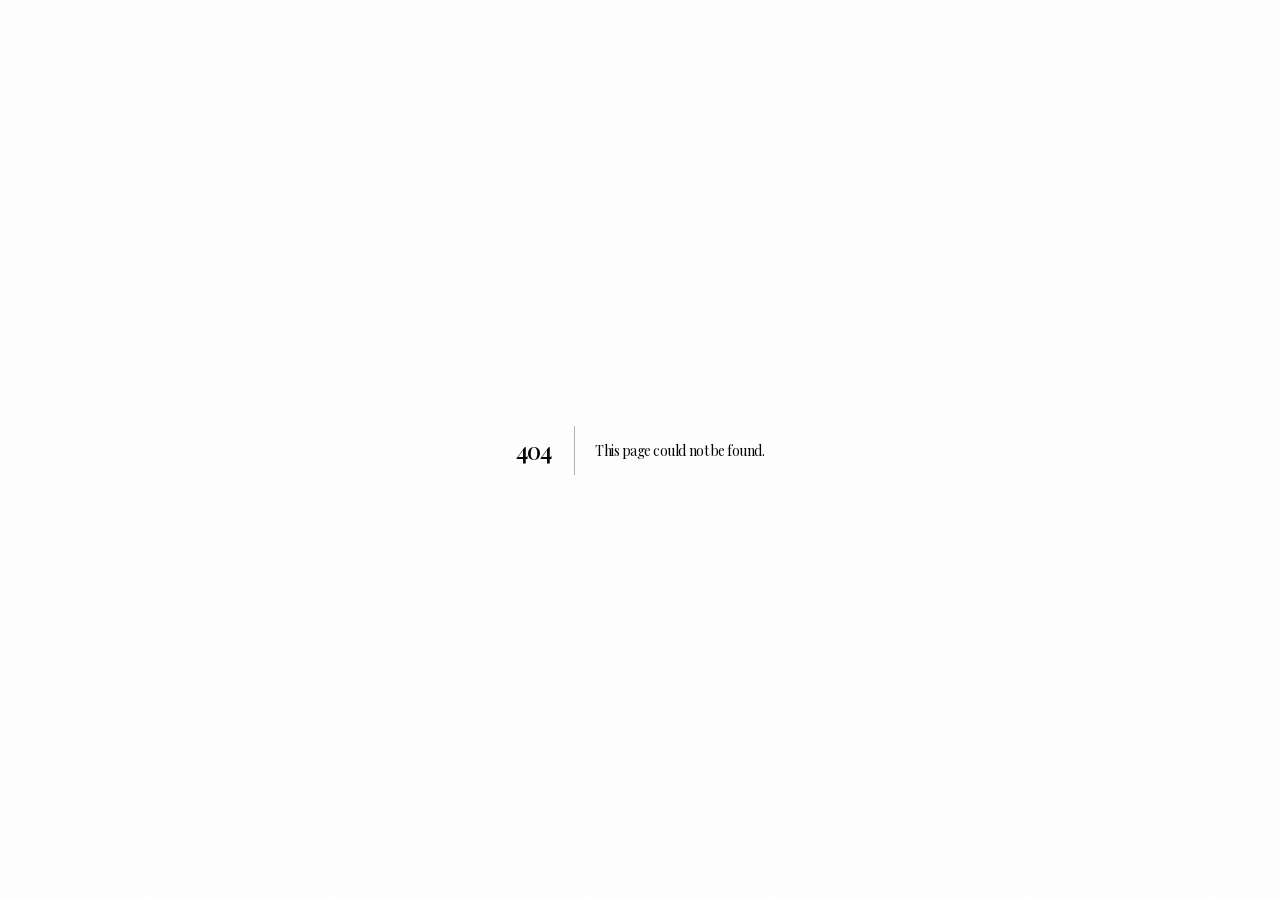
==== commit 535513c1: "Corrige o ECRA PRETO em todas as rotas que nao a inicial Apanhado por ela: a /links/ ficava preta 10" ====
--- a/404/index.html
+++ b/404/index.html
@@ -1,8 +1,8 @@
-<!DOCTYPE html><!--KmWBWQaXlDPKgCJsS5lhX--><html lang="pt-PT" class="__variable_88a848 __variable_69f830"><head><meta charSet="utf-8"/><meta name="viewport" content="width=device-width, initial-scale=1"/><link rel="stylesheet" href="/_next/static/css/951270376bd0ea97.css" data-precedence="next"/><link rel="preload" as="script" fetchPriority="low" href="/_next/static/chunks/webpack-ab989eff617ba9c3.js"/><script src="/_next/static/chunks/4bd1b696-21f374d1156f834a.js" async=""></script><script src="/_next/static/chunks/255-ab845b5d589c2edb.js" async=""></script><script src="/_next/static/chunks/main-app-10377d242d7469f9.js" async=""></script><script src="/_next/static/chunks/c15bf2b0-52e8419f34af26ab.js" async=""></script><script src="/_next/static/chunks/690-0809685d439d04f0.js" async=""></script><script src="/_next/static/chunks/880-82d959e62e460526.js" async=""></script><script src="/_next/static/chunks/app/layout-d5d0c3626b19830d.js" async=""></script><title>404: This page could not be found.</title><meta name="robots" content="noindex"/><meta name="theme-color" content="#022e13"/><meta name="color-scheme" content="dark"/><title>Cabeleireiro e Salão de Beleza em Gondomar | Valentina</title><meta name="description" content="Salão de beleza unissexo e cabeleireiro em Gondomar, com inspiração brasileira. Corte, coloração, alisamento, cachos e manicure. Marque pelo WhatsApp."/><meta name="application-name" content="Valentina &amp; Tendências Brasileiras"/><meta name="keywords" content="salão de beleza Gondomar,cabeleireiro Gondomar,salão unissexo Gondomar,cabeleireiro feminino Gondomar,cabeleireiro masculino Gondomar,salão brasileiro Gondomar,cabeleireiro brasileiro Gondomar,salão de beleza brasileiro Porto,alisamento orgânico,alisamento orgânico Gondomar,alisamento brasileiro Gondomar,alisamento brasileiro Porto,botox capilar Gondomar,botox capilar Porto,selagem capilar Gondomar,cauterização capilar Gondomar,tratamentos capilares Gondomar,alisamento capilar Gondomar,escova brasileira Gondomar,cachos e cabelos encaracolados,manicure Gondomar,produtos profissionais para cabelo,tendências brasileiras"/><meta name="robots" content="index, follow"/><meta name="googlebot" content="index, follow, max-image-preview:large"/><link rel="canonical" href="https://valentinaetendenciasbrasileiras.com/"/><meta property="og:title" content="Valentina &amp; Tendências Brasileiras | Salão de Beleza em Gondomar"/><meta property="og:description" content="Salão de beleza unissexo e cabeleireiro em Gondomar, com inspiração brasileira. Corte, coloração, alisamento, cachos e manicure. Marque pelo WhatsApp."/><meta property="og:url" content="https://valentinaetendenciasbrasileiras.com/"/><meta property="og:site_name" content="Valentina &amp; Tendências Brasileiras"/><meta property="og:locale" content="pt_PT"/><meta property="og:image" content="https://valentinaetendenciasbrasileiras.com/og-valentina.jpg"/><meta property="og:image:width" content="1200"/><meta property="og:image:height" content="630"/><meta property="og:image:alt" content="Logótipo do Valentina &amp; Tendências Brasileiras, salão de beleza em Gondomar"/><meta property="og:type" content="website"/><meta name="twitter:card" content="summary_large_image"/><meta name="twitter:title" content="Valentina &amp; Tendências Brasileiras | Salão de Beleza em Gondomar"/><meta name="twitter:description" content="Salão de beleza unissexo e cabeleireiro em Gondomar, com inspiração brasileira. Corte, coloração, alisamento, cachos e manicure. Marque pelo WhatsApp."/><meta name="twitter:image" content="https://valentinaetendenciasbrasileiras.com/og-valentina.jpg"/><link rel="icon" href="/icon.png?6467feaa0469df08" type="image/png" sizes="512x512"/><link rel="apple-touch-icon" href="/apple-icon.png?128ec0ca83022222" type="image/png" sizes="180x180"/><script src="/_next/static/chunks/polyfills-42372ed130431b0a.js" noModule=""></script></head><body class="grain bg-void text-bone antialiased"><div hidden=""><!--$--><!--/$--></div><script>(function(){try{
+<!DOCTYPE html><!--_WLmPTCs6xi2KPqvOYmn1--><html lang="pt-PT" class="__variable_88a848 __variable_69f830"><head><meta charSet="utf-8"/><meta name="viewport" content="width=device-width, initial-scale=1"/><link rel="stylesheet" href="/_next/static/css/34d174053fe6f56e.css" data-precedence="next"/><link rel="preload" as="script" fetchPriority="low" href="/_next/static/chunks/webpack-ab989eff617ba9c3.js"/><script src="/_next/static/chunks/4bd1b696-21f374d1156f834a.js" async=""></script><script src="/_next/static/chunks/255-ab845b5d589c2edb.js" async=""></script><script src="/_next/static/chunks/main-app-10377d242d7469f9.js" async=""></script><script src="/_next/static/chunks/c15bf2b0-52e8419f34af26ab.js" async=""></script><script src="/_next/static/chunks/690-0809685d439d04f0.js" async=""></script><script src="/_next/static/chunks/880-82d959e62e460526.js" async=""></script><script src="/_next/static/chunks/app/layout-d5d0c3626b19830d.js" async=""></script><title>404: This page could not be found.</title><meta name="robots" content="noindex"/><meta name="theme-color" content="#022e13"/><meta name="color-scheme" content="dark"/><title>Cabeleireiro e Salão de Beleza em Gondomar | Valentina</title><meta name="description" content="Salão de beleza unissexo e cabeleireiro em Gondomar, com inspiração brasileira. Corte, coloração, alisamento, cachos e manicure. Marque pelo WhatsApp."/><meta name="application-name" content="Valentina &amp; Tendências Brasileiras"/><meta name="keywords" content="salão de beleza Gondomar,cabeleireiro Gondomar,salão unissexo Gondomar,cabeleireiro feminino Gondomar,cabeleireiro masculino Gondomar,salão brasileiro Gondomar,cabeleireiro brasileiro Gondomar,salão de beleza brasileiro Porto,alisamento orgânico,alisamento orgânico Gondomar,alisamento brasileiro Gondomar,alisamento brasileiro Porto,botox capilar Gondomar,botox capilar Porto,selagem capilar Gondomar,cauterização capilar Gondomar,tratamentos capilares Gondomar,alisamento capilar Gondomar,escova brasileira Gondomar,cachos e cabelos encaracolados,manicure Gondomar,produtos profissionais para cabelo,tendências brasileiras"/><meta name="robots" content="index, follow"/><meta name="googlebot" content="index, follow, max-image-preview:large"/><link rel="canonical" href="https://valentinaetendenciasbrasileiras.com/"/><meta property="og:title" content="Valentina &amp; Tendências Brasileiras | Salão de Beleza em Gondomar"/><meta property="og:description" content="Salão de beleza unissexo e cabeleireiro em Gondomar, com inspiração brasileira. Corte, coloração, alisamento, cachos e manicure. Marque pelo WhatsApp."/><meta property="og:url" content="https://valentinaetendenciasbrasileiras.com/"/><meta property="og:site_name" content="Valentina &amp; Tendências Brasileiras"/><meta property="og:locale" content="pt_PT"/><meta property="og:image" content="https://valentinaetendenciasbrasileiras.com/og-valentina.jpg"/><meta property="og:image:width" content="1200"/><meta property="og:image:height" content="630"/><meta property="og:image:alt" content="Logótipo do Valentina &amp; Tendências Brasileiras, salão de beleza em Gondomar"/><meta property="og:type" content="website"/><meta name="twitter:card" content="summary_large_image"/><meta name="twitter:title" content="Valentina &amp; Tendências Brasileiras | Salão de Beleza em Gondomar"/><meta name="twitter:description" content="Salão de beleza unissexo e cabeleireiro em Gondomar, com inspiração brasileira. Corte, coloração, alisamento, cachos e manicure. Marque pelo WhatsApp."/><meta name="twitter:image" content="https://valentinaetendenciasbrasileiras.com/og-valentina.jpg"/><link rel="icon" href="/icon.png?6467feaa0469df08" type="image/png" sizes="512x512"/><link rel="apple-touch-icon" href="/apple-icon.png?128ec0ca83022222" type="image/png" sizes="180x180"/><script src="/_next/static/chunks/polyfills-42372ed130431b0a.js" noModule=""></script></head><body class="grain bg-void text-bone antialiased"><div hidden=""><!--$--><!--/$--></div><script>(function(){try{
 var r=matchMedia('(prefers-reduced-motion: reduce)').matches;
 var v=sessionStorage.getItem('valentina:abertura')==='vista';
 var c=navigator.connection||{};
 var lenta=c.saveData||(c.effectiveType&&/2g/.test(c.effectiveType));
-if(!r&&!v&&!lenta)document.documentElement.setAttribute('data-abertura','sim');
+if(!r&&!v&&!lenta&&location.pathname==='/')document.documentElement.setAttribute('data-abertura','sim');
 }catch(e){}
-setTimeout(function(){document.documentElement.removeAttribute('data-abertura')},10000);})()</script><script type="application/ld+json">{"@context":"https://schema.org","@type":"HairSalon","name":"Valentina & Tendências Brasileiras","legalName":"Valentina Evangelista","vatID":"318873915","taxID":"318873915","description":"Salão de beleza unissexo e cabeleireiro em Gondomar, com inspiração brasileira. Corte, coloração, alisamento, cachos e manicure. Marque pelo WhatsApp.","url":"https://valentinaetendenciasbrasileiras.com","@id":"https://valentinaetendenciasbrasileiras.com","telephone":"+351 932 309 330","email":"valentinaevangelistasol@gmail.com","address":{"@type":"PostalAddress","streetAddress":"Travessa 5 de Outubro","postalCode":"4420-356","addressLocality":"S. Cosme","addressRegion":"Gondomar","addressCountry":"PT"},"geo":{"@type":"GeoCoordinates","latitude":41.142267,"longitude":-8.5331586},"hasMap":"https://www.google.com/maps/place/Valentina+%26+Tend%C3%AAncias+Brasileiras/@41.142267,-8.5357335,17z/data=!3m1!4b1!4m6!3m5!1s0xd24637dfc1e62a5:0xf057a959b4c626bd!8m2!3d41.142267!4d-8.5331586!16s%2Fg%2F11l6kx1srw","image":["https://valentinaetendenciasbrasileiras.com/imagens/convite/salao.webp","https://valentinaetendenciasbrasileiras.com/og-valentina.jpg"],"logo":"https://valentinaetendenciasbrasileiras.com/og-valentina.jpg","areaServed":[{"@type":"AdministrativeArea","name":"Gondomar"},{"@type":"AdministrativeArea","name":"S. Cosme"},{"@type":"AdministrativeArea","name":"Rio Tinto"},{"@type":"AdministrativeArea","name":"Valbom"},{"@type":"AdministrativeArea","name":"Fânzeres"},{"@type":"City","name":"Porto"}],"knowsLanguage":["pt-PT","pt-BR"],"hasOfferCatalog":{"@type":"OfferCatalog","name":"Serviços do Valentina & Tendências Brasileiras","itemListElement":[{"@type":"Offer","itemOffered":{"@type":"Service","name":"Lavagem, corte e finalização","description":"O cuidado de base: lavar, cortar e finalizar de acordo com o comprimento e o estilo que prefere, seja o cabelo liso, ondulado ou encaracolado. Cabeleireiro para mulheres, homens e crianças.","serviceType":"Lavar e secar · corte · finalização","areaServed":{"@type":"AdministrativeArea","name":"Gondomar"},"provider":{"@type":"HairSalon","name":"Valentina & Tendências Brasileiras"}}},{"@type":"Offer","itemOffered":{"@type":"Service","name":"Coloração, madeixas e produção","description":"Renovar a cor, criar pontos de luz ou preparar o visual para um dia que conta. Converse connosco sobre o resultado pretendido e o histórico do seu cabelo.","serviceType":"Coloração · madeixas · penteados · maquilhagem","areaServed":{"@type":"AdministrativeArea","name":"Gondomar"},"provider":{"@type":"HairSalon","name":"Valentina & Tendências Brasileiras"}}},{"@type":"Offer","itemOffered":{"@type":"Service","name":"Alisamento orgânico","description":"Tratamentos capilares e alisamento, com técnicas de inspiração brasileira. A escolha do procedimento depende sempre da avaliação do cabelo e do resultado que procura. Tem coloração ou madeixas feitas? Diga-nos antes da marcação.","serviceType":"Alisamento · selagem · botox capilar · cauterização","areaServed":{"@type":"AdministrativeArea","name":"Gondomar"},"provider":{"@type":"HairSalon","name":"Valentina & Tendências Brasileiras"}}},{"@type":"Offer","itemOffered":{"@type":"Service","name":"Sobrancelhas e buço","description":"Definir o olhar e completar a rotina de beleza, com desenho e aplicação de henna de acordo com o efeito pretendido.","serviceType":"Design · henna · depilação do buço","areaServed":{"@type":"AdministrativeArea","name":"Gondomar"},"provider":{"@type":"HairSalon","name":"Valentina & Tendências Brasileiras"}}},{"@type":"Offer","itemOffered":{"@type":"Service","name":"Manicure e unhas","description":"Do acabamento tradicional ao gel, com manutenção para acompanhar o crescimento. Gelinho, aplicação e manutenção de gel, francesa e reconstrução.","serviceType":"Manicure · gelinho · gel · francesa","areaServed":{"@type":"AdministrativeArea","name":"Gondomar"},"provider":{"@type":"HairSalon","name":"Valentina & Tendências Brasileiras"}}},{"@type":"Offer","itemOffered":{"@type":"Service","name":"SPA dos pés","description":"Cuidados especiais para os pés, com hidratação, acabamento em verniz e banho de gel.","serviceType":"Cuidados especiais · hidratação · verniz · banho de gel","areaServed":{"@type":"AdministrativeArea","name":"Gondomar"},"provider":{"@type":"HairSalon","name":"Valentina & Tendências Brasileiras"}}}]},"sameAs":["https://www.instagram.com/valentinatendenciasbrasileiras/","https://www.facebook.com/profile.php?id=100094028407294","https://www.tiktok.com/@valentinatendenciasbrasi","https://www.google.com/maps/place/Valentina+%26+Tend%C3%AAncias+Brasileiras/@41.142267,-8.5357335,17z/data=!3m1!4b1!4m6!3m5!1s0xd24637dfc1e62a5:0xf057a959b4c626bd!8m2!3d41.142267!4d-8.5331586!16s%2Fg%2F11l6kx1srw"],"openingHoursSpecification":[{"@type":"OpeningHoursSpecification","dayOfWeek":["Monday","Tuesday","Wednesday","Thursday","Friday","Saturday"],"opens":"09:00","closes":"19:00"}]}</script><script type="application/ld+json">{"@context":"https://schema.org","@type":"FAQPage","mainEntity":[{"@type":"Question","name":"O Valentina é um salão unissex?","acceptedAnswer":{"@type":"Answer","text":"Sim. Temos serviços de cabeleireiro para mulheres, homens e crianças, além de manicure, pedicure e outros cuidados de beleza."}},{"@type":"Question","name":"Onde fica o salão?","acceptedAnswer":{"@type":"Answer","text":"Estamos na Travessa 5 de Outubro, 4420-356 S. Cosme, Gondomar."}},{"@type":"Question","name":"Qual é o horário de funcionamento?","acceptedAnswer":{"@type":"Answer","text":"Funcionamos de segunda-feira a sábado, das 09:00 às 19:00. Para combinar a sua visita, confirme a disponibilidade pelo WhatsApp."}},{"@type":"Question","name":"Como posso fazer uma marcação?","acceptedAnswer":{"@type":"Answer","text":"Use o formulário de marcação do site ou envie uma mensagem para +351 932 309 330, indicando o serviço e o dia ou horário que prefere."}},{"@type":"Question","name":"Fazem alisamento, selagem e botox capilar?","acceptedAnswer":{"@type":"Answer","text":"Sim. Estes serviços fazem parte das opções do salão, assim como o alisamento progressivo e a cauterização capilar. A escolha deve considerar o estado e o histórico do seu cabelo."}},{"@type":"Question","name":"Fazem cortes infantis?","acceptedAnswer":{"@type":"Answer","text":"Sim. Temos cortes para meninas e meninos até aos 10 anos."}}]}</script><a href="#conteudo" class="sr-only focus:not-sr-only focus:fixed focus:top-6 focus:left-6 focus:z-[100] focus:border focus:border-gold/40 focus:bg-void focus:px-5 focus:py-3 focus:text-sm focus:tracking-widest focus:text-gold-light focus:uppercase">Saltar para o conteúdo</a><div style="font-family:system-ui,&quot;Segoe UI&quot;,Roboto,Helvetica,Arial,sans-serif,&quot;Apple Color Emoji&quot;,&quot;Segoe UI Emoji&quot;;height:100vh;text-align:center;display:flex;flex-direction:column;align-items:center;justify-content:center"><div><style>body{color:#000;background:#fff;margin:0}.next-error-h1{border-right:1px solid rgba(0,0,0,.3)}@media (prefers-color-scheme:dark){body{color:#fff;background:#000}.next-error-h1{border-right:1px solid rgba(255,255,255,.3)}}</style><h1 class="next-error-h1" style="display:inline-block;margin:0 20px 0 0;padding:0 23px 0 0;font-size:24px;font-weight:500;vertical-align:top;line-height:49px">404</h1><div style="display:inline-block"><h2 style="font-size:14px;font-weight:400;line-height:49px;margin:0">This page could not be found.</h2></div></div></div><!--$--><!--/$--><section aria-label="Notifications alt+T" tabindex="-1" aria-live="polite" aria-relevant="additions text" aria-atomic="false" data-react-aria-top-layer="true"></section><script src="/_next/static/chunks/webpack-ab989eff617ba9c3.js" id="_R_" async=""></script><script>(self.__next_f=self.__next_f||[]).push([0])</script><script>self.__next_f.push([1,"1:\"$Sreact.fragment\"\nc:I[7150,[],\"\"]\n:HL[\"/_next/static/css/951270376bd0ea97.css\",\"style\"]\n2:T1390,"])</script><script>self.__next_f.push([1,"{\"@context\":\"https://schema.org\",\"@type\":\"HairSalon\",\"name\":\"Valentina \u0026 Tendências Brasileiras\",\"legalName\":\"Valentina Evangelista\",\"vatID\":\"318873915\",\"taxID\":\"318873915\",\"description\":\"Salão de beleza unissexo e cabeleireiro em Gondomar, com inspiração brasileira. Corte, coloração, alisamento, cachos e manicure. Marque pelo WhatsApp.\",\"url\":\"https://valentinaetendenciasbrasileiras.com\",\"@id\":\"https://valentinaetendenciasbrasileiras.com\",\"telephone\":\"+351 932 309 330\",\"email\":\"valentinaevangelistasol@gmail.com\",\"address\":{\"@type\":\"PostalAddress\",\"streetAddress\":\"Travessa 5 de Outubro\",\"postalCode\":\"4420-356\",\"addressLocality\":\"S. Cosme\",\"addressRegion\":\"Gondomar\",\"addressCountry\":\"PT\"},\"geo\":{\"@type\":\"GeoCoordinates\",\"latitude\":41.142267,\"longitude\":-8.5331586},\"hasMap\":\"https://www.google.com/maps/place/Valentina+%26+Tend%C3%AAncias+Brasileiras/@41.142267,-8.5357335,17z/data=!3m1!4b1!4m6!3m5!1s0xd24637dfc1e62a5:0xf057a959b4c626bd!8m2!3d41.142267!4d-8.5331586!16s%2Fg%2F11l6kx1srw\",\"image\":[\"https://valentinaetendenciasbrasileiras.com/imagens/convite/salao.webp\",\"https://valentinaetendenciasbrasileiras.com/og-valentina.jpg\"],\"logo\":\"https://valentinaetendenciasbrasileiras.com/og-valentina.jpg\",\"areaServed\":[{\"@type\":\"AdministrativeArea\",\"name\":\"Gondomar\"},{\"@type\":\"AdministrativeArea\",\"name\":\"S. Cosme\"},{\"@type\":\"AdministrativeArea\",\"name\":\"Rio Tinto\"},{\"@type\":\"AdministrativeArea\",\"name\":\"Valbom\"},{\"@type\":\"AdministrativeArea\",\"name\":\"Fânzeres\"},{\"@type\":\"City\",\"name\":\"Porto\"}],\"knowsLanguage\":[\"pt-PT\",\"pt-BR\"],\"hasOfferCatalog\":{\"@type\":\"OfferCatalog\",\"name\":\"Serviços do Valentina \u0026 Tendências Brasileiras\",\"itemListElement\":[{\"@type\":\"Offer\",\"itemOffered\":{\"@type\":\"Service\",\"name\":\"Lavagem, corte e finalização\",\"description\":\"O cuidado de base: lavar, cortar e finalizar de acordo com o comprimento e o estilo que prefere, seja o cabelo liso, ondulado ou encaracolado. Cabeleireiro para mulheres, homens e crianças.\",\"serviceType\":\"Lavar e secar · corte · finalização\",\"areaServed\":{\"@type\":\"AdministrativeArea\",\"name\":\"Gondomar\"},\"provider\":{\"@type\":\"HairSalon\",\"name\":\"Valentina \u0026 Tendências Brasileiras\"}}},{\"@type\":\"Offer\",\"itemOffered\":{\"@type\":\"Service\",\"name\":\"Coloração, madeixas e produção\",\"description\":\"Renovar a cor, criar pontos de luz ou preparar o visual para um dia que conta. Converse connosco sobre o resultado pretendido e o histórico do seu cabelo.\",\"serviceType\":\"Coloração · madeixas · penteados · maquilhagem\",\"areaServed\":{\"@type\":\"AdministrativeArea\",\"name\":\"Gondomar\"},\"provider\":{\"@type\":\"HairSalon\",\"name\":\"Valentina \u0026 Tendências Brasileiras\"}}},{\"@type\":\"Offer\",\"itemOffered\":{\"@type\":\"Service\",\"name\":\"Alisamento orgânico\",\"description\":\"Tratamentos capilares e alisamento, com técnicas de inspiração brasileira. A escolha do procedimento depende sempre da avaliação do cabelo e do resultado que procura. Tem coloração ou madeixas feitas? Diga-nos antes da marcação.\",\"serviceType\":\"Alisamento · selagem · botox capilar · cauterização\",\"areaServed\":{\"@type\":\"AdministrativeArea\",\"name\":\"Gondomar\"},\"provider\":{\"@type\":\"HairSalon\",\"name\":\"Valentina \u0026 Tendências Brasileiras\"}}},{\"@type\":\"Offer\",\"itemOffered\":{\"@type\":\"Service\",\"name\":\"Sobrancelhas e buço\",\"description\":\"Definir o olhar e completar a rotina de beleza, com desenho e aplicação de henna de acordo com o efeito pretendido.\",\"serviceType\":\"Design · henna · depilação do buço\",\"areaServed\":{\"@type\":\"AdministrativeArea\",\"name\":\"Gondomar\"},\"provider\":{\"@type\":\"HairSalon\",\"name\":\"Valentina \u0026 Tendências Brasileiras\"}}},{\"@type\":\"Offer\",\"itemOffered\":{\"@type\":\"Service\",\"name\":\"Manicure e unhas\",\"description\":\"Do acabamento tradicional ao gel, com manutenção para acompanhar o crescimento. Gelinho, aplicação e manutenção de gel, francesa e reconstrução.\",\"serviceType\":\"Manicure · gelinho · gel · francesa\",\"areaServed\":{\"@type\":\"AdministrativeArea\",\"name\":\"Gondomar\"},\"provider\":{\"@type\":\"HairSalon\",\"name\":\"Valentina \u0026 Tendências Brasileiras\"}}},{\"@type\":\"Offer\",\"itemOffered\":{\"@type\":\"Service\",\"name\":\"SPA dos pés\",\"description\":\"Cuidados especiais para os pés, com hidratação, acabamento em verniz e banho de gel.\",\"serviceType\":\"Cuidados especiais · hidratação · verniz · banho de gel\",\"areaServed\":{\"@type\":\"AdministrativeArea\",\"name\":\"Gondomar\"},\"provider\":{\"@type\":\"HairSalon\",\"name\":\"Valentina \u0026 Tendências Brasileiras\"}}}]},\"sameAs\":[\"https://www.instagram.com/valentinatendenciasbrasileiras/\",\"https://www.facebook.com/profile.php?id=100094028407294\",\"https://www.tiktok.com/@valentinatendenciasbrasi\",\"https://www.google.com/maps/place/Valentina+%26+Tend%C3%AAncias+Brasileiras/@41.142267,-8.5357335,17z/data=!3m1!4b1!4m6!3m5!1s0xd24637dfc1e62a5:0xf057a959b4c626bd!8m2!3d41.142267!4d-8.5331586!16s%2Fg%2F11l6kx1srw\"],\"openingHoursSpecification\":[{\"@type\":\"OpeningHoursSpecification\",\"dayOfWeek\":[\"Monday\",\"Tuesday\",\"Wednesday\",\"Thursday\",\"Friday\",\"Saturday\"],\"opens\":\"09:00\",\"closes\":\"19:00\"}]}"])</script><script>self.__next_f.push([1,"0:{\"P\":null,\"b\":\"KmWBWQaXlDPKgCJsS5lhX\",\"p\":\"\",\"c\":[\"\",\"_not-found\",\"\"],\"i\":false,\"f\":[[[\"\",{\"children\":[\"/_not-found\",{\"children\":[\"__PAGE__\",{}]}]},\"$undefined\",\"$undefined\",true],[\"\",[\"$\",\"$1\",\"c\",{\"children\":[[[\"$\",\"link\",\"0\",{\"rel\":\"stylesheet\",\"href\":\"/_next/static/css/951270376bd0ea97.css\",\"precedence\":\"next\",\"crossOrigin\":\"$undefined\",\"nonce\":\"$undefined\"}]],[\"$\",\"html\",null,{\"lang\":\"pt-PT\",\"suppressHydrationWarning\":true,\"className\":\"__variable_88a848 __variable_69f830\",\"children\":[\"$\",\"body\",null,{\"className\":\"grain bg-void text-bone antialiased\",\"children\":[[\"$\",\"script\",null,{\"dangerouslySetInnerHTML\":{\"__html\":\"(function(){try{\\nvar r=matchMedia('(prefers-reduced-motion: reduce)').matches;\\nvar v=sessionStorage.getItem('valentina:abertura')==='vista';\\nvar c=navigator.connection||{};\\nvar lenta=c.saveData||(c.effectiveType\u0026\u0026/2g/.test(c.effectiveType));\\nif(!r\u0026\u0026!v\u0026\u0026!lenta)document.documentElement.setAttribute('data-abertura','sim');\\n}catch(e){}\\nsetTimeout(function(){document.documentElement.removeAttribute('data-abertura')},10000);})()\"}}],[[\"$\",\"script\",null,{\"type\":\"application/ld+json\",\"dangerouslySetInnerHTML\":{\"__html\":\"$2\"}}],\"$L3\"],\"$L4\",\"$L5\",\"$L6\",\"$L7\",\"$L8\"]}]}]]}],{\"children\":[\"/_not-found\",\"$L9\",{\"children\":[\"__PAGE__\",\"$La\",{},null,false]},null,false]},null,false],\"$Lb\",false]],\"m\":\"$undefined\",\"G\":[\"$c\",[]],\"s\":false,\"S\":true}\n"])</script><script>self.__next_f.push([1,"e:I[9408,[\"592\",\"static/chunks/c15bf2b0-52e8419f34af26ab.js\",\"690\",\"static/chunks/690-0809685d439d04f0.js\",\"880\",\"static/chunks/880-82d959e62e460526.js\",\"177\",\"static/chunks/app/layout-d5d0c3626b19830d.js\"],\"SmoothScroll\"]\nf:I[9766,[],\"\"]\n10:I[8924,[],\"\"]\n11:I[8499,[\"592\",\"static/chunks/c15bf2b0-52e8419f34af26ab.js\",\"690\",\"static/chunks/690-0809685d439d04f0.js\",\"880\",\"static/chunks/880-82d959e62e460526.js\",\"177\",\"static/chunks/app/layout-d5d0c3626b19830d.js\"],\"AvisoCookies\"]\n12:I[6864,[\"592\",\"static/chunks/c15bf2b0-52e8419f34af26ab.js\",\"690\",\"static/chunks/690-0809685d439d04f0.js\",\"880\",\"static/chunks/880-82d959e62e460526.js\",\"177\",\"static/chunks/app/layout-d5d0c3626b19830d.js\"],\"Analitica\"]\n13:I[8720,[\"592\",\"static/chunks/c15bf2b0-52e8419f34af26ab.js\",\"690\",\"static/chunks/690-0809685d439d04f0.js\",\"880\",\"static/chunks/880-82d959e62e460526.js\",\"177\",\"static/chunks/app/layout-d5d0c3626b19830d.js\"],\"Toaster\"]\n14:I[4431,[],\"OutletBoundary\"]\n16:I[5278,[],\"AsyncMetadataOutlet\"]\n18:I[4431,[],\"ViewportBoundary\"]\n1a:I[4431,[],\"MetadataBoundary\"]\n1b:\"$Sreact.suspense\"\nd:T585,"])</script><script>self.__next_f.push([1,"{\"@context\":\"https://schema.org\",\"@type\":\"FAQPage\",\"mainEntity\":[{\"@type\":\"Question\",\"name\":\"O Valentina é um salão unissex?\",\"acceptedAnswer\":{\"@type\":\"Answer\",\"text\":\"Sim. Temos serviços de cabeleireiro para mulheres, homens e crianças, além de manicure, pedicure e outros cuidados de beleza.\"}},{\"@type\":\"Question\",\"name\":\"Onde fica o salão?\",\"acceptedAnswer\":{\"@type\":\"Answer\",\"text\":\"Estamos na Travessa 5 de Outubro, 4420-356 S. Cosme, Gondomar.\"}},{\"@type\":\"Question\",\"name\":\"Qual é o horário de funcionamento?\",\"acceptedAnswer\":{\"@type\":\"Answer\",\"text\":\"Funcionamos de segunda-feira a sábado, das 09:00 às 19:00. Para combinar a sua visita, confirme a disponibilidade pelo WhatsApp.\"}},{\"@type\":\"Question\",\"name\":\"Como posso fazer uma marcação?\",\"acceptedAnswer\":{\"@type\":\"Answer\",\"text\":\"Use o formulário de marcação do site ou envie uma mensagem para +351 932 309 330, indicando o serviço e o dia ou horário que prefere.\"}},{\"@type\":\"Question\",\"name\":\"Fazem alisamento, selagem e botox capilar?\",\"acceptedAnswer\":{\"@type\":\"Answer\",\"text\":\"Sim. Estes serviços fazem parte das opções do salão, assim como o alisamento progressivo e a cauterização capilar. A escolha deve considerar o estado e o histórico do seu cabelo.\"}},{\"@type\":\"Question\",\"name\":\"Fazem cortes infantis?\",\"acceptedAnswer\":{\"@type\":\"Answer\",\"text\":\"Sim. Temos cortes para meninas e meninos até aos 10 anos.\"}}]}"])</script><script>self.__next_f.push([1,"3:[\"$\",\"script\",null,{\"type\":\"application/ld+json\",\"dangerouslySetInnerHTML\":{\"__html\":\"$d\"}}]\n4:[\"$\",\"a\",null,{\"href\":\"#conteudo\",\"className\":\"sr-only focus:not-sr-only focus:fixed focus:top-6 focus:left-6 focus:z-[100] focus:border focus:border-gold/40 focus:bg-void focus:px-5 focus:py-3 focus:text-sm focus:tracking-widest focus:text-gold-light focus:uppercase\",\"children\":\"Saltar para o conteúdo\"}]\n5:[\"$\",\"$Le\",null,{\"children\":[\"$\",\"$Lf\",null,{\"parallelRouterKey\":\"children\",\"error\":\"$undefined\",\"errorStyles\":\"$undefined\",\"errorScripts\":\"$undefined\",\"template\":[\"$\",\"$L10\",null,{}],\"templateStyles\":\"$undefined\",\"templateScripts\":\"$undefined\",\"notFound\":\"$undefined\",\"forbidden\":\"$undefined\",\"unauthorized\":\"$undefined\"}]}]\n6:[\"$\",\"$L11\",null,{}]\n7:[\"$\",\"$L12\",null,{}]\n8:[\"$\",\"$L13\",null,{\"position\":\"top-center\",\"theme\":\"dark\",\"toastOptions\":{\"style\":{\"background\":\"var(--color-carbon)\",\"border\":\"1px solid color-mix(in oklab, var(--color-gold) 30%, transparent)\",\"color\":\"var(--color-bone)\"}}}]\n9:[\"$\",\"$1\",\"c\",{\"children\":[null,[\"$\",\"$Lf\",null,{\"parallelRouterKey\":\"children\",\"error\":\"$undefined\",\"errorStyles\":\"$undefined\",\"errorScripts\":\"$undefined\",\"template\":[\"$\",\"$L10\",null,{}],\"templateStyles\":\"$undefined\",\"templateScripts\":\"$undefined\",\"notFound\":\"$undefined\",\"forbidden\":\"$undefined\",\"unauthorized\":\"$undefined\"}]]}]\n"])</script><script>self.__next_f.push([1,"a:[\"$\",\"$1\",\"c\",{\"children\":[[[\"$\",\"title\",null,{\"children\":\"404: This page could not be found.\"}],[\"$\",\"div\",null,{\"style\":{\"fontFamily\":\"system-ui,\\\"Segoe UI\\\",Roboto,Helvetica,Arial,sans-serif,\\\"Apple Color Emoji\\\",\\\"Segoe UI Emoji\\\"\",\"height\":\"100vh\",\"textAlign\":\"center\",\"display\":\"flex\",\"flexDirection\":\"column\",\"alignItems\":\"center\",\"justifyContent\":\"center\"},\"children\":[\"$\",\"div\",null,{\"children\":[[\"$\",\"style\",null,{\"dangerouslySetInnerHTML\":{\"__html\":\"body{color:#000;background:#fff;margin:0}.next-error-h1{border-right:1px solid rgba(0,0,0,.3)}@media (prefers-color-scheme:dark){body{color:#fff;background:#000}.next-error-h1{border-right:1px solid rgba(255,255,255,.3)}}\"}}],[\"$\",\"h1\",null,{\"className\":\"next-error-h1\",\"style\":{\"display\":\"inline-block\",\"margin\":\"0 20px 0 0\",\"padding\":\"0 23px 0 0\",\"fontSize\":24,\"fontWeight\":500,\"verticalAlign\":\"top\",\"lineHeight\":\"49px\"},\"children\":404}],[\"$\",\"div\",null,{\"style\":{\"display\":\"inline-block\"},\"children\":[\"$\",\"h2\",null,{\"style\":{\"fontSize\":14,\"fontWeight\":400,\"lineHeight\":\"49px\",\"margin\":0},\"children\":\"This page could not be found.\"}]}]]}]}]],null,[\"$\",\"$L14\",null,{\"children\":[\"$L15\",[\"$\",\"$L16\",null,{\"promise\":\"$@17\"}]]}]]}]\n"])</script><script>self.__next_f.push([1,"b:[\"$\",\"$1\",\"h\",{\"children\":[[\"$\",\"meta\",null,{\"name\":\"robots\",\"content\":\"noindex\"}],[[\"$\",\"$L18\",null,{\"children\":\"$L19\"}],null],[\"$\",\"$L1a\",null,{\"children\":[\"$\",\"div\",null,{\"hidden\":true,\"children\":[\"$\",\"$1b\",null,{\"fallback\":null,\"children\":\"$L1c\"}]}]}]]}]\n"])</script><script>self.__next_f.push([1,"19:[[\"$\",\"meta\",\"0\",{\"charSet\":\"utf-8\"}],[\"$\",\"meta\",\"1\",{\"name\":\"viewport\",\"content\":\"width=device-width, initial-scale=1\"}],[\"$\",\"meta\",\"2\",{\"name\":\"theme-color\",\"content\":\"#022e13\"}],[\"$\",\"meta\",\"3\",{\"name\":\"color-scheme\",\"content\":\"dark\"}]]\n15:null\n"])</script><script>self.__next_f.push([1,"1d:I[622,[],\"IconMark\"]\n"])</script><script>self.__next_f.push([1,"17:{\"metadata\":[[\"$\",\"title\",\"0\",{\"children\":\"Cabeleireiro e Salão de Beleza em Gondomar | Valentina\"}],[\"$\",\"meta\",\"1\",{\"name\":\"description\",\"content\":\"Salão de beleza unissexo e cabeleireiro em Gondomar, com inspiração brasileira. Corte, coloração, alisamento, cachos e manicure. Marque pelo WhatsApp.\"}],[\"$\",\"meta\",\"2\",{\"name\":\"application-name\",\"content\":\"Valentina \u0026 Tendências Brasileiras\"}],[\"$\",\"meta\",\"3\",{\"name\":\"keywords\",\"content\":\"salão de beleza Gondomar,cabeleireiro Gondomar,salão unissexo Gondomar,cabeleireiro feminino Gondomar,cabeleireiro masculino Gondomar,salão brasileiro Gondomar,cabeleireiro brasileiro Gondomar,salão de beleza brasileiro Porto,alisamento orgânico,alisamento orgânico Gondomar,alisamento brasileiro Gondomar,alisamento brasileiro Porto,botox capilar Gondomar,botox capilar Porto,selagem capilar Gondomar,cauterização capilar Gondomar,tratamentos capilares Gondomar,alisamento capilar Gondomar,escova brasileira Gondomar,cachos e cabelos encaracolados,manicure Gondomar,produtos profissionais para cabelo,tendências brasileiras\"}],[\"$\",\"meta\",\"4\",{\"name\":\"robots\",\"content\":\"index, follow\"}],[\"$\",\"meta\",\"5\",{\"name\":\"googlebot\",\"content\":\"index, follow, max-image-preview:large\"}],[\"$\",\"link\",\"6\",{\"rel\":\"canonical\",\"href\":\"https://valentinaetendenciasbrasileiras.com/\"}],[\"$\",\"meta\",\"7\",{\"property\":\"og:title\",\"content\":\"Valentina \u0026 Tendências Brasileiras | Salão de Beleza em Gondomar\"}],[\"$\",\"meta\",\"8\",{\"property\":\"og:description\",\"content\":\"Salão de beleza unissexo e cabeleireiro em Gondomar, com inspiração brasileira. Corte, coloração, alisamento, cachos e manicure. Marque pelo WhatsApp.\"}],[\"$\",\"meta\",\"9\",{\"property\":\"og:url\",\"content\":\"https://valentinaetendenciasbrasileiras.com/\"}],[\"$\",\"meta\",\"10\",{\"property\":\"og:site_name\",\"content\":\"Valentina \u0026 Tendências Brasileiras\"}],[\"$\",\"meta\",\"11\",{\"property\":\"og:locale\",\"content\":\"pt_PT\"}],[\"$\",\"meta\",\"12\",{\"property\":\"og:image\",\"content\":\"https://valentinaetendenciasbrasileiras.com/og-valentina.jpg\"}],[\"$\",\"meta\",\"13\",{\"property\":\"og:image:width\",\"content\":\"1200\"}],[\"$\",\"meta\",\"14\",{\"property\":\"og:image:height\",\"content\":\"630\"}],[\"$\",\"meta\",\"15\",{\"property\":\"og:image:alt\",\"content\":\"Logótipo do Valentina \u0026 Tendências Brasileiras, salão de beleza em Gondomar\"}],[\"$\",\"meta\",\"16\",{\"property\":\"og:type\",\"content\":\"website\"}],[\"$\",\"meta\",\"17\",{\"name\":\"twitter:card\",\"content\":\"summary_large_image\"}],[\"$\",\"meta\",\"18\",{\"name\":\"twitter:title\",\"content\":\"Valentina \u0026 Tendências Brasileiras | Salão de Beleza em Gondomar\"}],[\"$\",\"meta\",\"19\",{\"name\":\"twitter:description\",\"content\":\"Salão de beleza unissexo e cabeleireiro em Gondomar, com inspiração brasileira. Corte, coloração, alisamento, cachos e manicure. Marque pelo WhatsApp.\"}],[\"$\",\"meta\",\"20\",{\"name\":\"twitter:image\",\"content\":\"https://valentinaetendenciasbrasileiras.com/og-valentina.jpg\"}],[\"$\",\"link\",\"21\",{\"rel\":\"icon\",\"href\":\"/icon.png?6467feaa0469df08\",\"type\":\"image/png\",\"sizes\":\"512x512\"}],[\"$\",\"link\",\"22\",{\"rel\":\"apple-touch-icon\",\"href\":\"/apple-icon.png?128ec0ca83022222\",\"type\":\"image/png\",\"sizes\":\"180x180\"}],[\"$\",\"$L1d\",\"23\",{}]],\"error\":null,\"digest\":\"$undefined\"}\n"])</script><script>self.__next_f.push([1,"1c:\"$17:metadata\"\n"])</script></body></html>+setTimeout(function(){document.documentElement.removeAttribute('data-abertura')},10000);})()</script><script type="application/ld+json">{"@context":"https://schema.org","@type":"HairSalon","name":"Valentina & Tendências Brasileiras","legalName":"Valentina Evangelista","vatID":"318873915","taxID":"318873915","description":"Salão de beleza unissexo e cabeleireiro em Gondomar, com inspiração brasileira. Corte, coloração, alisamento, cachos e manicure. Marque pelo WhatsApp.","url":"https://valentinaetendenciasbrasileiras.com","@id":"https://valentinaetendenciasbrasileiras.com","telephone":"+351 932 309 330","email":"valentinaevangelistasol@gmail.com","address":{"@type":"PostalAddress","streetAddress":"Travessa 5 de Outubro","postalCode":"4420-356","addressLocality":"S. Cosme","addressRegion":"Gondomar","addressCountry":"PT"},"geo":{"@type":"GeoCoordinates","latitude":41.142267,"longitude":-8.5331586},"hasMap":"https://www.google.com/maps/place/Valentina+%26+Tend%C3%AAncias+Brasileiras/@41.142267,-8.5357335,17z/data=!3m1!4b1!4m6!3m5!1s0xd24637dfc1e62a5:0xf057a959b4c626bd!8m2!3d41.142267!4d-8.5331586!16s%2Fg%2F11l6kx1srw","image":["https://valentinaetendenciasbrasileiras.com/imagens/convite/salao.webp","https://valentinaetendenciasbrasileiras.com/og-valentina.jpg"],"logo":"https://valentinaetendenciasbrasileiras.com/og-valentina.jpg","areaServed":[{"@type":"AdministrativeArea","name":"Gondomar"},{"@type":"AdministrativeArea","name":"S. Cosme"},{"@type":"AdministrativeArea","name":"Rio Tinto"},{"@type":"AdministrativeArea","name":"Valbom"},{"@type":"AdministrativeArea","name":"Fânzeres"},{"@type":"City","name":"Porto"}],"knowsLanguage":["pt-PT","pt-BR"],"hasOfferCatalog":{"@type":"OfferCatalog","name":"Serviços do Valentina & Tendências Brasileiras","itemListElement":[{"@type":"Offer","itemOffered":{"@type":"Service","name":"Lavagem, corte e finalização","description":"O cuidado de base: lavar, cortar e finalizar de acordo com o comprimento e o estilo que prefere, seja o cabelo liso, ondulado ou encaracolado. Cabeleireiro para mulheres, homens e crianças.","serviceType":"Lavar e secar · corte · finalização","areaServed":{"@type":"AdministrativeArea","name":"Gondomar"},"provider":{"@type":"HairSalon","name":"Valentina & Tendências Brasileiras"}}},{"@type":"Offer","itemOffered":{"@type":"Service","name":"Coloração, madeixas e produção","description":"Renovar a cor, criar pontos de luz ou preparar o visual para um dia que conta. Converse connosco sobre o resultado pretendido e o histórico do seu cabelo.","serviceType":"Coloração · madeixas · penteados · maquilhagem","areaServed":{"@type":"AdministrativeArea","name":"Gondomar"},"provider":{"@type":"HairSalon","name":"Valentina & Tendências Brasileiras"}}},{"@type":"Offer","itemOffered":{"@type":"Service","name":"Alisamento orgânico","description":"Tratamentos capilares e alisamento, com técnicas de inspiração brasileira. A escolha do procedimento depende sempre da avaliação do cabelo e do resultado que procura. Tem coloração ou madeixas feitas? Diga-nos antes da marcação.","serviceType":"Alisamento · selagem · botox capilar · cauterização","areaServed":{"@type":"AdministrativeArea","name":"Gondomar"},"provider":{"@type":"HairSalon","name":"Valentina & Tendências Brasileiras"}}},{"@type":"Offer","itemOffered":{"@type":"Service","name":"Sobrancelhas e buço","description":"Definir o olhar e completar a rotina de beleza, com desenho e aplicação de henna de acordo com o efeito pretendido.","serviceType":"Design · henna · depilação do buço","areaServed":{"@type":"AdministrativeArea","name":"Gondomar"},"provider":{"@type":"HairSalon","name":"Valentina & Tendências Brasileiras"}}},{"@type":"Offer","itemOffered":{"@type":"Service","name":"Manicure e unhas","description":"Do acabamento tradicional ao gel, com manutenção para acompanhar o crescimento. Gelinho, aplicação e manutenção de gel, francesa e reconstrução.","serviceType":"Manicure · gelinho · gel · francesa","areaServed":{"@type":"AdministrativeArea","name":"Gondomar"},"provider":{"@type":"HairSalon","name":"Valentina & Tendências Brasileiras"}}},{"@type":"Offer","itemOffered":{"@type":"Service","name":"SPA dos pés","description":"Cuidados especiais para os pés, com hidratação, acabamento em verniz e banho de gel.","serviceType":"Cuidados especiais · hidratação · verniz · banho de gel","areaServed":{"@type":"AdministrativeArea","name":"Gondomar"},"provider":{"@type":"HairSalon","name":"Valentina & Tendências Brasileiras"}}}]},"sameAs":["https://www.instagram.com/valentinatendenciasbrasileiras/","https://www.facebook.com/profile.php?id=100094028407294","https://www.tiktok.com/@valentinatendenciasbrasi","https://www.google.com/maps/place/Valentina+%26+Tend%C3%AAncias+Brasileiras/@41.142267,-8.5357335,17z/data=!3m1!4b1!4m6!3m5!1s0xd24637dfc1e62a5:0xf057a959b4c626bd!8m2!3d41.142267!4d-8.5331586!16s%2Fg%2F11l6kx1srw"],"openingHoursSpecification":[{"@type":"OpeningHoursSpecification","dayOfWeek":["Monday","Tuesday","Wednesday","Thursday","Friday","Saturday"],"opens":"09:00","closes":"19:00"}]}</script><script type="application/ld+json">{"@context":"https://schema.org","@type":"FAQPage","mainEntity":[{"@type":"Question","name":"O Valentina é um salão unissex?","acceptedAnswer":{"@type":"Answer","text":"Sim. Temos serviços de cabeleireiro para mulheres, homens e crianças, além de manicure, pedicure e outros cuidados de beleza."}},{"@type":"Question","name":"Onde fica o salão?","acceptedAnswer":{"@type":"Answer","text":"Estamos na Travessa 5 de Outubro, 4420-356 S. Cosme, Gondomar."}},{"@type":"Question","name":"Qual é o horário de funcionamento?","acceptedAnswer":{"@type":"Answer","text":"Funcionamos de segunda-feira a sábado, das 09:00 às 19:00. Para combinar a sua visita, confirme a disponibilidade pelo WhatsApp."}},{"@type":"Question","name":"Como posso fazer uma marcação?","acceptedAnswer":{"@type":"Answer","text":"Use o formulário de marcação do site ou envie uma mensagem para +351 932 309 330, indicando o serviço e o dia ou horário que prefere."}},{"@type":"Question","name":"Fazem alisamento, selagem e botox capilar?","acceptedAnswer":{"@type":"Answer","text":"Sim. Estes serviços fazem parte das opções do salão, assim como o alisamento progressivo e a cauterização capilar. A escolha deve considerar o estado e o histórico do seu cabelo."}},{"@type":"Question","name":"Fazem cortes infantis?","acceptedAnswer":{"@type":"Answer","text":"Sim. Temos cortes para meninas e meninos até aos 10 anos."}}]}</script><a href="#conteudo" class="sr-only focus:not-sr-only focus:fixed focus:top-6 focus:left-6 focus:z-[100] focus:border focus:border-gold/40 focus:bg-void focus:px-5 focus:py-3 focus:text-sm focus:tracking-widest focus:text-gold-light focus:uppercase">Saltar para o conteúdo</a><div style="font-family:system-ui,&quot;Segoe UI&quot;,Roboto,Helvetica,Arial,sans-serif,&quot;Apple Color Emoji&quot;,&quot;Segoe UI Emoji&quot;;height:100vh;text-align:center;display:flex;flex-direction:column;align-items:center;justify-content:center"><div><style>body{color:#000;background:#fff;margin:0}.next-error-h1{border-right:1px solid rgba(0,0,0,.3)}@media (prefers-color-scheme:dark){body{color:#fff;background:#000}.next-error-h1{border-right:1px solid rgba(255,255,255,.3)}}</style><h1 class="next-error-h1" style="display:inline-block;margin:0 20px 0 0;padding:0 23px 0 0;font-size:24px;font-weight:500;vertical-align:top;line-height:49px">404</h1><div style="display:inline-block"><h2 style="font-size:14px;font-weight:400;line-height:49px;margin:0">This page could not be found.</h2></div></div></div><!--$--><!--/$--><section aria-label="Notifications alt+T" tabindex="-1" aria-live="polite" aria-relevant="additions text" aria-atomic="false" data-react-aria-top-layer="true"></section><script src="/_next/static/chunks/webpack-ab989eff617ba9c3.js" id="_R_" async=""></script><script>(self.__next_f=self.__next_f||[]).push([0])</script><script>self.__next_f.push([1,"1:\"$Sreact.fragment\"\nc:I[7150,[],\"\"]\n:HL[\"/_next/static/css/34d174053fe6f56e.css\",\"style\"]\n2:T1390,"])</script><script>self.__next_f.push([1,"{\"@context\":\"https://schema.org\",\"@type\":\"HairSalon\",\"name\":\"Valentina \u0026 Tendências Brasileiras\",\"legalName\":\"Valentina Evangelista\",\"vatID\":\"318873915\",\"taxID\":\"318873915\",\"description\":\"Salão de beleza unissexo e cabeleireiro em Gondomar, com inspiração brasileira. Corte, coloração, alisamento, cachos e manicure. Marque pelo WhatsApp.\",\"url\":\"https://valentinaetendenciasbrasileiras.com\",\"@id\":\"https://valentinaetendenciasbrasileiras.com\",\"telephone\":\"+351 932 309 330\",\"email\":\"valentinaevangelistasol@gmail.com\",\"address\":{\"@type\":\"PostalAddress\",\"streetAddress\":\"Travessa 5 de Outubro\",\"postalCode\":\"4420-356\",\"addressLocality\":\"S. Cosme\",\"addressRegion\":\"Gondomar\",\"addressCountry\":\"PT\"},\"geo\":{\"@type\":\"GeoCoordinates\",\"latitude\":41.142267,\"longitude\":-8.5331586},\"hasMap\":\"https://www.google.com/maps/place/Valentina+%26+Tend%C3%AAncias+Brasileiras/@41.142267,-8.5357335,17z/data=!3m1!4b1!4m6!3m5!1s0xd24637dfc1e62a5:0xf057a959b4c626bd!8m2!3d41.142267!4d-8.5331586!16s%2Fg%2F11l6kx1srw\",\"image\":[\"https://valentinaetendenciasbrasileiras.com/imagens/convite/salao.webp\",\"https://valentinaetendenciasbrasileiras.com/og-valentina.jpg\"],\"logo\":\"https://valentinaetendenciasbrasileiras.com/og-valentina.jpg\",\"areaServed\":[{\"@type\":\"AdministrativeArea\",\"name\":\"Gondomar\"},{\"@type\":\"AdministrativeArea\",\"name\":\"S. Cosme\"},{\"@type\":\"AdministrativeArea\",\"name\":\"Rio Tinto\"},{\"@type\":\"AdministrativeArea\",\"name\":\"Valbom\"},{\"@type\":\"AdministrativeArea\",\"name\":\"Fânzeres\"},{\"@type\":\"City\",\"name\":\"Porto\"}],\"knowsLanguage\":[\"pt-PT\",\"pt-BR\"],\"hasOfferCatalog\":{\"@type\":\"OfferCatalog\",\"name\":\"Serviços do Valentina \u0026 Tendências Brasileiras\",\"itemListElement\":[{\"@type\":\"Offer\",\"itemOffered\":{\"@type\":\"Service\",\"name\":\"Lavagem, corte e finalização\",\"description\":\"O cuidado de base: lavar, cortar e finalizar de acordo com o comprimento e o estilo que prefere, seja o cabelo liso, ondulado ou encaracolado. Cabeleireiro para mulheres, homens e crianças.\",\"serviceType\":\"Lavar e secar · corte · finalização\",\"areaServed\":{\"@type\":\"AdministrativeArea\",\"name\":\"Gondomar\"},\"provider\":{\"@type\":\"HairSalon\",\"name\":\"Valentina \u0026 Tendências Brasileiras\"}}},{\"@type\":\"Offer\",\"itemOffered\":{\"@type\":\"Service\",\"name\":\"Coloração, madeixas e produção\",\"description\":\"Renovar a cor, criar pontos de luz ou preparar o visual para um dia que conta. Converse connosco sobre o resultado pretendido e o histórico do seu cabelo.\",\"serviceType\":\"Coloração · madeixas · penteados · maquilhagem\",\"areaServed\":{\"@type\":\"AdministrativeArea\",\"name\":\"Gondomar\"},\"provider\":{\"@type\":\"HairSalon\",\"name\":\"Valentina \u0026 Tendências Brasileiras\"}}},{\"@type\":\"Offer\",\"itemOffered\":{\"@type\":\"Service\",\"name\":\"Alisamento orgânico\",\"description\":\"Tratamentos capilares e alisamento, com técnicas de inspiração brasileira. A escolha do procedimento depende sempre da avaliação do cabelo e do resultado que procura. Tem coloração ou madeixas feitas? Diga-nos antes da marcação.\",\"serviceType\":\"Alisamento · selagem · botox capilar · cauterização\",\"areaServed\":{\"@type\":\"AdministrativeArea\",\"name\":\"Gondomar\"},\"provider\":{\"@type\":\"HairSalon\",\"name\":\"Valentina \u0026 Tendências Brasileiras\"}}},{\"@type\":\"Offer\",\"itemOffered\":{\"@type\":\"Service\",\"name\":\"Sobrancelhas e buço\",\"description\":\"Definir o olhar e completar a rotina de beleza, com desenho e aplicação de henna de acordo com o efeito pretendido.\",\"serviceType\":\"Design · henna · depilação do buço\",\"areaServed\":{\"@type\":\"AdministrativeArea\",\"name\":\"Gondomar\"},\"provider\":{\"@type\":\"HairSalon\",\"name\":\"Valentina \u0026 Tendências Brasileiras\"}}},{\"@type\":\"Offer\",\"itemOffered\":{\"@type\":\"Service\",\"name\":\"Manicure e unhas\",\"description\":\"Do acabamento tradicional ao gel, com manutenção para acompanhar o crescimento. Gelinho, aplicação e manutenção de gel, francesa e reconstrução.\",\"serviceType\":\"Manicure · gelinho · gel · francesa\",\"areaServed\":{\"@type\":\"AdministrativeArea\",\"name\":\"Gondomar\"},\"provider\":{\"@type\":\"HairSalon\",\"name\":\"Valentina \u0026 Tendências Brasileiras\"}}},{\"@type\":\"Offer\",\"itemOffered\":{\"@type\":\"Service\",\"name\":\"SPA dos pés\",\"description\":\"Cuidados especiais para os pés, com hidratação, acabamento em verniz e banho de gel.\",\"serviceType\":\"Cuidados especiais · hidratação · verniz · banho de gel\",\"areaServed\":{\"@type\":\"AdministrativeArea\",\"name\":\"Gondomar\"},\"provider\":{\"@type\":\"HairSalon\",\"name\":\"Valentina \u0026 Tendências Brasileiras\"}}}]},\"sameAs\":[\"https://www.instagram.com/valentinatendenciasbrasileiras/\",\"https://www.facebook.com/profile.php?id=100094028407294\",\"https://www.tiktok.com/@valentinatendenciasbrasi\",\"https://www.google.com/maps/place/Valentina+%26+Tend%C3%AAncias+Brasileiras/@41.142267,-8.5357335,17z/data=!3m1!4b1!4m6!3m5!1s0xd24637dfc1e62a5:0xf057a959b4c626bd!8m2!3d41.142267!4d-8.5331586!16s%2Fg%2F11l6kx1srw\"],\"openingHoursSpecification\":[{\"@type\":\"OpeningHoursSpecification\",\"dayOfWeek\":[\"Monday\",\"Tuesday\",\"Wednesday\",\"Thursday\",\"Friday\",\"Saturday\"],\"opens\":\"09:00\",\"closes\":\"19:00\"}]}"])</script><script>self.__next_f.push([1,"0:{\"P\":null,\"b\":\"_WLmPTCs6xi2KPqvOYmn1\",\"p\":\"\",\"c\":[\"\",\"_not-found\",\"\"],\"i\":false,\"f\":[[[\"\",{\"children\":[\"/_not-found\",{\"children\":[\"__PAGE__\",{}]}]},\"$undefined\",\"$undefined\",true],[\"\",[\"$\",\"$1\",\"c\",{\"children\":[[[\"$\",\"link\",\"0\",{\"rel\":\"stylesheet\",\"href\":\"/_next/static/css/34d174053fe6f56e.css\",\"precedence\":\"next\",\"crossOrigin\":\"$undefined\",\"nonce\":\"$undefined\"}]],[\"$\",\"html\",null,{\"lang\":\"pt-PT\",\"suppressHydrationWarning\":true,\"className\":\"__variable_88a848 __variable_69f830\",\"children\":[\"$\",\"body\",null,{\"className\":\"grain bg-void text-bone antialiased\",\"children\":[[\"$\",\"script\",null,{\"dangerouslySetInnerHTML\":{\"__html\":\"(function(){try{\\nvar r=matchMedia('(prefers-reduced-motion: reduce)').matches;\\nvar v=sessionStorage.getItem('valentina:abertura')==='vista';\\nvar c=navigator.connection||{};\\nvar lenta=c.saveData||(c.effectiveType\u0026\u0026/2g/.test(c.effectiveType));\\nif(!r\u0026\u0026!v\u0026\u0026!lenta\u0026\u0026location.pathname==='/')document.documentElement.setAttribute('data-abertura','sim');\\n}catch(e){}\\nsetTimeout(function(){document.documentElement.removeAttribute('data-abertura')},10000);})()\"}}],[[\"$\",\"script\",null,{\"type\":\"application/ld+json\",\"dangerouslySetInnerHTML\":{\"__html\":\"$2\"}}],\"$L3\"],\"$L4\",\"$L5\",\"$L6\",\"$L7\",\"$L8\"]}]}]]}],{\"children\":[\"/_not-found\",\"$L9\",{\"children\":[\"__PAGE__\",\"$La\",{},null,false]},null,false]},null,false],\"$Lb\",false]],\"m\":\"$undefined\",\"G\":[\"$c\",[]],\"s\":false,\"S\":true}\n"])</script><script>self.__next_f.push([1,"e:I[9408,[\"592\",\"static/chunks/c15bf2b0-52e8419f34af26ab.js\",\"690\",\"static/chunks/690-0809685d439d04f0.js\",\"880\",\"static/chunks/880-82d959e62e460526.js\",\"177\",\"static/chunks/app/layout-d5d0c3626b19830d.js\"],\"SmoothScroll\"]\nf:I[9766,[],\"\"]\n10:I[8924,[],\"\"]\n11:I[8499,[\"592\",\"static/chunks/c15bf2b0-52e8419f34af26ab.js\",\"690\",\"static/chunks/690-0809685d439d04f0.js\",\"880\",\"static/chunks/880-82d959e62e460526.js\",\"177\",\"static/chunks/app/layout-d5d0c3626b19830d.js\"],\"AvisoCookies\"]\n12:I[6864,[\"592\",\"static/chunks/c15bf2b0-52e8419f34af26ab.js\",\"690\",\"static/chunks/690-0809685d439d04f0.js\",\"880\",\"static/chunks/880-82d959e62e460526.js\",\"177\",\"static/chunks/app/layout-d5d0c3626b19830d.js\"],\"Analitica\"]\n13:I[8720,[\"592\",\"static/chunks/c15bf2b0-52e8419f34af26ab.js\",\"690\",\"static/chunks/690-0809685d439d04f0.js\",\"880\",\"static/chunks/880-82d959e62e460526.js\",\"177\",\"static/chunks/app/layout-d5d0c3626b19830d.js\"],\"Toaster\"]\n14:I[4431,[],\"OutletBoundary\"]\n16:I[5278,[],\"AsyncMetadataOutlet\"]\n18:I[4431,[],\"ViewportBoundary\"]\n1a:I[4431,[],\"MetadataBoundary\"]\n1b:\"$Sreact.suspense\"\nd:T585,"])</script><script>self.__next_f.push([1,"{\"@context\":\"https://schema.org\",\"@type\":\"FAQPage\",\"mainEntity\":[{\"@type\":\"Question\",\"name\":\"O Valentina é um salão unissex?\",\"acceptedAnswer\":{\"@type\":\"Answer\",\"text\":\"Sim. Temos serviços de cabeleireiro para mulheres, homens e crianças, além de manicure, pedicure e outros cuidados de beleza.\"}},{\"@type\":\"Question\",\"name\":\"Onde fica o salão?\",\"acceptedAnswer\":{\"@type\":\"Answer\",\"text\":\"Estamos na Travessa 5 de Outubro, 4420-356 S. Cosme, Gondomar.\"}},{\"@type\":\"Question\",\"name\":\"Qual é o horário de funcionamento?\",\"acceptedAnswer\":{\"@type\":\"Answer\",\"text\":\"Funcionamos de segunda-feira a sábado, das 09:00 às 19:00. Para combinar a sua visita, confirme a disponibilidade pelo WhatsApp.\"}},{\"@type\":\"Question\",\"name\":\"Como posso fazer uma marcação?\",\"acceptedAnswer\":{\"@type\":\"Answer\",\"text\":\"Use o formulário de marcação do site ou envie uma mensagem para +351 932 309 330, indicando o serviço e o dia ou horário que prefere.\"}},{\"@type\":\"Question\",\"name\":\"Fazem alisamento, selagem e botox capilar?\",\"acceptedAnswer\":{\"@type\":\"Answer\",\"text\":\"Sim. Estes serviços fazem parte das opções do salão, assim como o alisamento progressivo e a cauterização capilar. A escolha deve considerar o estado e o histórico do seu cabelo.\"}},{\"@type\":\"Question\",\"name\":\"Fazem cortes infantis?\",\"acceptedAnswer\":{\"@type\":\"Answer\",\"text\":\"Sim. Temos cortes para meninas e meninos até aos 10 anos.\"}}]}"])</script><script>self.__next_f.push([1,"3:[\"$\",\"script\",null,{\"type\":\"application/ld+json\",\"dangerouslySetInnerHTML\":{\"__html\":\"$d\"}}]\n4:[\"$\",\"a\",null,{\"href\":\"#conteudo\",\"className\":\"sr-only focus:not-sr-only focus:fixed focus:top-6 focus:left-6 focus:z-[100] focus:border focus:border-gold/40 focus:bg-void focus:px-5 focus:py-3 focus:text-sm focus:tracking-widest focus:text-gold-light focus:uppercase\",\"children\":\"Saltar para o conteúdo\"}]\n5:[\"$\",\"$Le\",null,{\"children\":[\"$\",\"$Lf\",null,{\"parallelRouterKey\":\"children\",\"error\":\"$undefined\",\"errorStyles\":\"$undefined\",\"errorScripts\":\"$undefined\",\"template\":[\"$\",\"$L10\",null,{}],\"templateStyles\":\"$undefined\",\"templateScripts\":\"$undefined\",\"notFound\":\"$undefined\",\"forbidden\":\"$undefined\",\"unauthorized\":\"$undefined\"}]}]\n6:[\"$\",\"$L11\",null,{}]\n7:[\"$\",\"$L12\",null,{}]\n8:[\"$\",\"$L13\",null,{\"position\":\"top-center\",\"theme\":\"dark\",\"toastOptions\":{\"style\":{\"background\":\"var(--color-carbon)\",\"border\":\"1px solid color-mix(in oklab, var(--color-gold) 30%, transparent)\",\"color\":\"var(--color-bone)\"}}}]\n9:[\"$\",\"$1\",\"c\",{\"children\":[null,[\"$\",\"$Lf\",null,{\"parallelRouterKey\":\"children\",\"error\":\"$undefined\",\"errorStyles\":\"$undefined\",\"errorScripts\":\"$undefined\",\"template\":[\"$\",\"$L10\",null,{}],\"templateStyles\":\"$undefined\",\"templateScripts\":\"$undefined\",\"notFound\":\"$undefined\",\"forbidden\":\"$undefined\",\"unauthorized\":\"$undefined\"}]]}]\n"])</script><script>self.__next_f.push([1,"a:[\"$\",\"$1\",\"c\",{\"children\":[[[\"$\",\"title\",null,{\"children\":\"404: This page could not be found.\"}],[\"$\",\"div\",null,{\"style\":{\"fontFamily\":\"system-ui,\\\"Segoe UI\\\",Roboto,Helvetica,Arial,sans-serif,\\\"Apple Color Emoji\\\",\\\"Segoe UI Emoji\\\"\",\"height\":\"100vh\",\"textAlign\":\"center\",\"display\":\"flex\",\"flexDirection\":\"column\",\"alignItems\":\"center\",\"justifyContent\":\"center\"},\"children\":[\"$\",\"div\",null,{\"children\":[[\"$\",\"style\",null,{\"dangerouslySetInnerHTML\":{\"__html\":\"body{color:#000;background:#fff;margin:0}.next-error-h1{border-right:1px solid rgba(0,0,0,.3)}@media (prefers-color-scheme:dark){body{color:#fff;background:#000}.next-error-h1{border-right:1px solid rgba(255,255,255,.3)}}\"}}],[\"$\",\"h1\",null,{\"className\":\"next-error-h1\",\"style\":{\"display\":\"inline-block\",\"margin\":\"0 20px 0 0\",\"padding\":\"0 23px 0 0\",\"fontSize\":24,\"fontWeight\":500,\"verticalAlign\":\"top\",\"lineHeight\":\"49px\"},\"children\":404}],[\"$\",\"div\",null,{\"style\":{\"display\":\"inline-block\"},\"children\":[\"$\",\"h2\",null,{\"style\":{\"fontSize\":14,\"fontWeight\":400,\"lineHeight\":\"49px\",\"margin\":0},\"children\":\"This page could not be found.\"}]}]]}]}]],null,[\"$\",\"$L14\",null,{\"children\":[\"$L15\",[\"$\",\"$L16\",null,{\"promise\":\"$@17\"}]]}]]}]\n"])</script><script>self.__next_f.push([1,"b:[\"$\",\"$1\",\"h\",{\"children\":[[\"$\",\"meta\",null,{\"name\":\"robots\",\"content\":\"noindex\"}],[[\"$\",\"$L18\",null,{\"children\":\"$L19\"}],null],[\"$\",\"$L1a\",null,{\"children\":[\"$\",\"div\",null,{\"hidden\":true,\"children\":[\"$\",\"$1b\",null,{\"fallback\":null,\"children\":\"$L1c\"}]}]}]]}]\n"])</script><script>self.__next_f.push([1,"19:[[\"$\",\"meta\",\"0\",{\"charSet\":\"utf-8\"}],[\"$\",\"meta\",\"1\",{\"name\":\"viewport\",\"content\":\"width=device-width, initial-scale=1\"}],[\"$\",\"meta\",\"2\",{\"name\":\"theme-color\",\"content\":\"#022e13\"}],[\"$\",\"meta\",\"3\",{\"name\":\"color-scheme\",\"content\":\"dark\"}]]\n15:null\n"])</script><script>self.__next_f.push([1,"1d:I[622,[],\"IconMark\"]\n"])</script><script>self.__next_f.push([1,"17:{\"metadata\":[[\"$\",\"title\",\"0\",{\"children\":\"Cabeleireiro e Salão de Beleza em Gondomar | Valentina\"}],[\"$\",\"meta\",\"1\",{\"name\":\"description\",\"content\":\"Salão de beleza unissexo e cabeleireiro em Gondomar, com inspiração brasileira. Corte, coloração, alisamento, cachos e manicure. Marque pelo WhatsApp.\"}],[\"$\",\"meta\",\"2\",{\"name\":\"application-name\",\"content\":\"Valentina \u0026 Tendências Brasileiras\"}],[\"$\",\"meta\",\"3\",{\"name\":\"keywords\",\"content\":\"salão de beleza Gondomar,cabeleireiro Gondomar,salão unissexo Gondomar,cabeleireiro feminino Gondomar,cabeleireiro masculino Gondomar,salão brasileiro Gondomar,cabeleireiro brasileiro Gondomar,salão de beleza brasileiro Porto,alisamento orgânico,alisamento orgânico Gondomar,alisamento brasileiro Gondomar,alisamento brasileiro Porto,botox capilar Gondomar,botox capilar Porto,selagem capilar Gondomar,cauterização capilar Gondomar,tratamentos capilares Gondomar,alisamento capilar Gondomar,escova brasileira Gondomar,cachos e cabelos encaracolados,manicure Gondomar,produtos profissionais para cabelo,tendências brasileiras\"}],[\"$\",\"meta\",\"4\",{\"name\":\"robots\",\"content\":\"index, follow\"}],[\"$\",\"meta\",\"5\",{\"name\":\"googlebot\",\"content\":\"index, follow, max-image-preview:large\"}],[\"$\",\"link\",\"6\",{\"rel\":\"canonical\",\"href\":\"https://valentinaetendenciasbrasileiras.com/\"}],[\"$\",\"meta\",\"7\",{\"property\":\"og:title\",\"content\":\"Valentina \u0026 Tendências Brasileiras | Salão de Beleza em Gondomar\"}],[\"$\",\"meta\",\"8\",{\"property\":\"og:description\",\"content\":\"Salão de beleza unissexo e cabeleireiro em Gondomar, com inspiração brasileira. Corte, coloração, alisamento, cachos e manicure. Marque pelo WhatsApp.\"}],[\"$\",\"meta\",\"9\",{\"property\":\"og:url\",\"content\":\"https://valentinaetendenciasbrasileiras.com/\"}],[\"$\",\"meta\",\"10\",{\"property\":\"og:site_name\",\"content\":\"Valentina \u0026 Tendências Brasileiras\"}],[\"$\",\"meta\",\"11\",{\"property\":\"og:locale\",\"content\":\"pt_PT\"}],[\"$\",\"meta\",\"12\",{\"property\":\"og:image\",\"content\":\"https://valentinaetendenciasbrasileiras.com/og-valentina.jpg\"}],[\"$\",\"meta\",\"13\",{\"property\":\"og:image:width\",\"content\":\"1200\"}],[\"$\",\"meta\",\"14\",{\"property\":\"og:image:height\",\"content\":\"630\"}],[\"$\",\"meta\",\"15\",{\"property\":\"og:image:alt\",\"content\":\"Logótipo do Valentina \u0026 Tendências Brasileiras, salão de beleza em Gondomar\"}],[\"$\",\"meta\",\"16\",{\"property\":\"og:type\",\"content\":\"website\"}],[\"$\",\"meta\",\"17\",{\"name\":\"twitter:card\",\"content\":\"summary_large_image\"}],[\"$\",\"meta\",\"18\",{\"name\":\"twitter:title\",\"content\":\"Valentina \u0026 Tendências Brasileiras | Salão de Beleza em Gondomar\"}],[\"$\",\"meta\",\"19\",{\"name\":\"twitter:description\",\"content\":\"Salão de beleza unissexo e cabeleireiro em Gondomar, com inspiração brasileira. Corte, coloração, alisamento, cachos e manicure. Marque pelo WhatsApp.\"}],[\"$\",\"meta\",\"20\",{\"name\":\"twitter:image\",\"content\":\"https://valentinaetendenciasbrasileiras.com/og-valentina.jpg\"}],[\"$\",\"link\",\"21\",{\"rel\":\"icon\",\"href\":\"/icon.png?6467feaa0469df08\",\"type\":\"image/png\",\"sizes\":\"512x512\"}],[\"$\",\"link\",\"22\",{\"rel\":\"apple-touch-icon\",\"href\":\"/apple-icon.png?128ec0ca83022222\",\"type\":\"image/png\",\"sizes\":\"180x180\"}],[\"$\",\"$L1d\",\"23\",{}]],\"error\":null,\"digest\":\"$undefined\"}\n"])</script><script>self.__next_f.push([1,"1c:\"$17:metadata\"\n"])</script></body></html>
--- a/_next/static/css/34d174053fe6f56e.css
+++ b/_next/static/css/34d174053fe6f56e.css
@@ -0,0 +1,3 @@
+@font-face{font-family:Playfair Display;font-style:italic;font-weight:400;font-display:swap;src:url(/_next/static/media/19150647d2c2f572-s.woff2) format("woff2");unicode-range:u+0301,u+0400-045f,u+0490-0491,u+04b0-04b1,u+2116}@font-face{font-family:Playfair Display;font-style:italic;font-weight:400;font-display:swap;src:url(/_next/static/media/000030d1699f2fb3-s.woff2) format("woff2");unicode-range:u+0102-0103,u+0110-0111,u+0128-0129,u+0168-0169,u+01a0-01a1,u+01af-01b0,u+0300-0301,u+0303-0304,u+0308-0309,u+0323,u+0329,u+1ea0-1ef9,u+20ab}@font-face{font-family:Playfair Display;font-style:italic;font-weight:400;font-display:swap;src:url(/_next/static/media/1926da171a0ba1a5-s.woff2) format("woff2");unicode-range:u+0100-02ba,u+02bd-02c5,u+02c7-02cc,u+02ce-02d7,u+02dd-02ff,u+0304,u+0308,u+0329,u+1d00-1dbf,u+1e00-1e9f,u+1ef2-1eff,u+2020,u+20a0-20ab,u+20ad-20c4,u+2113,u+2c60-2c7f,u+a720-a7ff}@font-face{font-family:Playfair Display;font-style:italic;font-weight:400;font-display:swap;src:url(/_next/static/media/78d0dd042ac6d54d-s.p.woff2) format("woff2");unicode-range:u+00??,u+0131,u+0152-0153,u+02bb-02bc,u+02c6,u+02da,u+02dc,u+0304,u+0308,u+0329,u+2000-206f,u+20ac,u+2122,u+2191,u+2193,u+2212,u+2215,u+feff,u+fffd}@font-face{font-family:Playfair Display;font-style:italic;font-weight:500;font-display:swap;src:url(/_next/static/media/19150647d2c2f572-s.woff2) format("woff2");unicode-range:u+0301,u+0400-045f,u+0490-0491,u+04b0-04b1,u+2116}@font-face{font-family:Playfair Display;font-style:italic;font-weight:500;font-display:swap;src:url(/_next/static/media/000030d1699f2fb3-s.woff2) format("woff2");unicode-range:u+0102-0103,u+0110-0111,u+0128-0129,u+0168-0169,u+01a0-01a1,u+01af-01b0,u+0300-0301,u+0303-0304,u+0308-0309,u+0323,u+0329,u+1ea0-1ef9,u+20ab}@font-face{font-family:Playfair Display;font-style:italic;font-weight:500;font-display:swap;src:url(/_next/static/media/1926da171a0ba1a5-s.woff2) format("woff2");unicode-range:u+0100-02ba,u+02bd-02c5,u+02c7-02cc,u+02ce-02d7,u+02dd-02ff,u+0304,u+0308,u+0329,u+1d00-1dbf,u+1e00-1e9f,u+1ef2-1eff,u+2020,u+20a0-20ab,u+20ad-20c4,u+2113,u+2c60-2c7f,u+a720-a7ff}@font-face{font-family:Playfair Display;font-style:italic;font-weight:500;font-display:swap;src:url(/_next/static/media/78d0dd042ac6d54d-s.p.woff2) format("woff2");unicode-range:u+00??,u+0131,u+0152-0153,u+02bb-02bc,u+02c6,u+02da,u+02dc,u+0304,u+0308,u+0329,u+2000-206f,u+20ac,u+2122,u+2191,u+2193,u+2212,u+2215,u+feff,u+fffd}@font-face{font-family:Playfair Display;font-style:normal;font-weight:400;font-display:swap;src:url(/_next/static/media/47f136985ef5b5cb-s.woff2) format("woff2");unicode-range:u+0301,u+0400-045f,u+0490-0491,u+04b0-04b1,u+2116}@font-face{font-family:Playfair Display;font-style:normal;font-weight:400;font-display:swap;src:url(/_next/static/media/4ead58c4dcc3f285-s.woff2) format("woff2");unicode-range:u+0102-0103,u+0110-0111,u+0128-0129,u+0168-0169,u+01a0-01a1,u+01af-01b0,u+0300-0301,u+0303-0304,u+0308-0309,u+0323,u+0329,u+1ea0-1ef9,u+20ab}@font-face{font-family:Playfair Display;font-style:normal;font-weight:400;font-display:swap;src:url(/_next/static/media/28a2004cf8372660-s.woff2) format("woff2");unicode-range:u+0100-02ba,u+02bd-02c5,u+02c7-02cc,u+02ce-02d7,u+02dd-02ff,u+0304,u+0308,u+0329,u+1d00-1dbf,u+1e00-1e9f,u+1ef2-1eff,u+2020,u+20a0-20ab,u+20ad-20c4,u+2113,u+2c60-2c7f,u+a720-a7ff}@font-face{font-family:Playfair Display;font-style:normal;font-weight:400;font-display:swap;src:url(/_next/static/media/eaead17c7dbfcd5d-s.p.woff2) format("woff2");unicode-range:u+00??,u+0131,u+0152-0153,u+02bb-02bc,u+02c6,u+02da,u+02dc,u+0304,u+0308,u+0329,u+2000-206f,u+20ac,u+2122,u+2191,u+2193,u+2212,u+2215,u+feff,u+fffd}@font-face{font-family:Playfair Display;font-style:normal;font-weight:500;font-display:swap;src:url(/_next/static/media/47f136985ef5b5cb-s.woff2) format("woff2");unicode-range:u+0301,u+0400-045f,u+0490-0491,u+04b0-04b1,u+2116}@font-face{font-family:Playfair Display;font-style:normal;font-weight:500;font-display:swap;src:url(/_next/static/media/4ead58c4dcc3f285-s.woff2) format("woff2");unicode-range:u+0102-0103,u+0110-0111,u+0128-0129,u+0168-0169,u+01a0-01a1,u+01af-01b0,u+0300-0301,u+0303-0304,u+0308-0309,u+0323,u+0329,u+1ea0-1ef9,u+20ab}@font-face{font-family:Playfair Display;font-style:normal;font-weight:500;font-display:swap;src:url(/_next/static/media/28a2004cf8372660-s.woff2) format("woff2");unicode-range:u+0100-02ba,u+02bd-02c5,u+02c7-02cc,u+02ce-02d7,u+02dd-02ff,u+0304,u+0308,u+0329,u+1d00-1dbf,u+1e00-1e9f,u+1ef2-1eff,u+2020,u+20a0-20ab,u+20ad-20c4,u+2113,u+2c60-2c7f,u+a720-a7ff}@font-face{font-family:Playfair Display;font-style:normal;font-weight:500;font-display:swap;src:url(/_next/static/media/eaead17c7dbfcd5d-s.p.woff2) format("woff2");unicode-range:u+00??,u+0131,u+0152-0153,u+02bb-02bc,u+02c6,u+02da,u+02dc,u+0304,u+0308,u+0329,u+2000-206f,u+20ac,u+2122,u+2191,u+2193,u+2212,u+2215,u+feff,u+fffd}@font-face{font-family:Playfair Display Fallback;src:local("Times New Roman");ascent-override:97.25%;descent-override:22.56%;line-gap-override:0.00%;size-adjust:111.26%}.__className_88a848{font-family:Playfair Display,Playfair Display Fallback}.__variable_88a848{--font-playfair:"Playfair Display","Playfair Display Fallback"}@font-face{font-family:Inter;font-style:normal;font-weight:300;font-display:swap;src:url(/_next/static/media/ba9851c3c22cd980-s.woff2) format("woff2");unicode-range:u+0460-052f,u+1c80-1c8a,u+20b4,u+2de0-2dff,u+a640-a69f,u+fe2e-fe2f}@font-face{font-family:Inter;font-style:normal;font-weight:300;font-display:swap;src:url(/_next/static/media/21350d82a1f187e9-s.woff2) format("woff2");unicode-range:u+0301,u+0400-045f,u+0490-0491,u+04b0-04b1,u+2116}@font-face{font-family:Inter;font-style:normal;font-weight:300;font-display:swap;src:url(/_next/static/media/c5fe6dc8356a8c31-s.woff2) format("woff2");unicode-range:u+1f??}@font-face{font-family:Inter;font-style:normal;font-weight:300;font-display:swap;src:url(/_next/static/media/19cfc7226ec3afaa-s.woff2) format("woff2");unicode-range:u+0370-0377,u+037a-037f,u+0384-038a,u+038c,u+038e-03a1,u+03a3-03ff}@font-face{font-family:Inter;font-style:normal;font-weight:300;font-display:swap;src:url(/_next/static/media/df0a9ae256c0569c-s.woff2) format("woff2");unicode-range:u+0102-0103,u+0110-0111,u+0128-0129,u+0168-0169,u+01a0-01a1,u+01af-01b0,u+0300-0301,u+0303-0304,u+0308-0309,u+0323,u+0329,u+1ea0-1ef9,u+20ab}@font-face{font-family:Inter;font-style:normal;font-weight:300;font-display:swap;src:url(/_next/static/media/8e9860b6e62d6359-s.woff2) format("woff2");unicode-range:u+0100-02ba,u+02bd-02c5,u+02c7-02cc,u+02ce-02d7,u+02dd-02ff,u+0304,u+0308,u+0329,u+1d00-1dbf,u+1e00-1e9f,u+1ef2-1eff,u+2020,u+20a0-20ab,u+20ad-20c4,u+2113,u+2c60-2c7f,u+a720-a7ff}@font-face{font-family:Inter;font-style:normal;font-weight:300;font-display:swap;src:url(/_next/static/media/e4af272ccee01ff0-s.p.woff2) format("woff2");unicode-range:u+00??,u+0131,u+0152-0153,u+02bb-02bc,u+02c6,u+02da,u+02dc,u+0304,u+0308,u+0329,u+2000-206f,u+20ac,u+2122,u+2191,u+2193,u+2212,u+2215,u+feff,u+fffd}@font-face{font-family:Inter;font-style:normal;font-weight:400;font-display:swap;src:url(/_next/static/media/ba9851c3c22cd980-s.woff2) format("woff2");unicode-range:u+0460-052f,u+1c80-1c8a,u+20b4,u+2de0-2dff,u+a640-a69f,u+fe2e-fe2f}@font-face{font-family:Inter;font-style:normal;font-weight:400;font-display:swap;src:url(/_next/static/media/21350d82a1f187e9-s.woff2) format("woff2");unicode-range:u+0301,u+0400-045f,u+0490-0491,u+04b0-04b1,u+2116}@font-face{font-family:Inter;font-style:normal;font-weight:400;font-display:swap;src:url(/_next/static/media/c5fe6dc8356a8c31-s.woff2) format("woff2");unicode-range:u+1f??}@font-face{font-family:Inter;font-style:normal;font-weight:400;font-display:swap;src:url(/_next/static/media/19cfc7226ec3afaa-s.woff2) format("woff2");unicode-range:u+0370-0377,u+037a-037f,u+0384-038a,u+038c,u+038e-03a1,u+03a3-03ff}@font-face{font-family:Inter;font-style:normal;font-weight:400;font-display:swap;src:url(/_next/static/media/df0a9ae256c0569c-s.woff2) format("woff2");unicode-range:u+0102-0103,u+0110-0111,u+0128-0129,u+0168-0169,u+01a0-01a1,u+01af-01b0,u+0300-0301,u+0303-0304,u+0308-0309,u+0323,u+0329,u+1ea0-1ef9,u+20ab}@font-face{font-family:Inter;font-style:normal;font-weight:400;font-display:swap;src:url(/_next/static/media/8e9860b6e62d6359-s.woff2) format("woff2");unicode-range:u+0100-02ba,u+02bd-02c5,u+02c7-02cc,u+02ce-02d7,u+02dd-02ff,u+0304,u+0308,u+0329,u+1d00-1dbf,u+1e00-1e9f,u+1ef2-1eff,u+2020,u+20a0-20ab,u+20ad-20c4,u+2113,u+2c60-2c7f,u+a720-a7ff}@font-face{font-family:Inter;font-style:normal;font-weight:400;font-display:swap;src:url(/_next/static/media/e4af272ccee01ff0-s.p.woff2) format("woff2");unicode-range:u+00??,u+0131,u+0152-0153,u+02bb-02bc,u+02c6,u+02da,u+02dc,u+0304,u+0308,u+0329,u+2000-206f,u+20ac,u+2122,u+2191,u+2193,u+2212,u+2215,u+feff,u+fffd}@font-face{font-family:Inter;font-style:normal;font-weight:500;font-display:swap;src:url(/_next/static/media/ba9851c3c22cd980-s.woff2) format("woff2");unicode-range:u+0460-052f,u+1c80-1c8a,u+20b4,u+2de0-2dff,u+a640-a69f,u+fe2e-fe2f}@font-face{font-family:Inter;font-style:normal;font-weight:500;font-display:swap;src:url(/_next/static/media/21350d82a1f187e9-s.woff2) format("woff2");unicode-range:u+0301,u+0400-045f,u+0490-0491,u+04b0-04b1,u+2116}@font-face{font-family:Inter;font-style:normal;font-weight:500;font-display:swap;src:url(/_next/static/media/c5fe6dc8356a8c31-s.woff2) format("woff2");unicode-range:u+1f??}@font-face{font-family:Inter;font-style:normal;font-weight:500;font-display:swap;src:url(/_next/static/media/19cfc7226ec3afaa-s.woff2) format("woff2");unicode-range:u+0370-0377,u+037a-037f,u+0384-038a,u+038c,u+038e-03a1,u+03a3-03ff}@font-face{font-family:Inter;font-style:normal;font-weight:500;font-display:swap;src:url(/_next/static/media/df0a9ae256c0569c-s.woff2) format("woff2");unicode-range:u+0102-0103,u+0110-0111,u+0128-0129,u+0168-0169,u+01a0-01a1,u+01af-01b0,u+0300-0301,u+0303-0304,u+0308-0309,u+0323,u+0329,u+1ea0-1ef9,u+20ab}@font-face{font-family:Inter;font-style:normal;font-weight:500;font-display:swap;src:url(/_next/static/media/8e9860b6e62d6359-s.woff2) format("woff2");unicode-range:u+0100-02ba,u+02bd-02c5,u+02c7-02cc,u+02ce-02d7,u+02dd-02ff,u+0304,u+0308,u+0329,u+1d00-1dbf,u+1e00-1e9f,u+1ef2-1eff,u+2020,u+20a0-20ab,u+20ad-20c4,u+2113,u+2c60-2c7f,u+a720-a7ff}@font-face{font-family:Inter;font-style:normal;font-weight:500;font-display:swap;src:url(/_next/static/media/e4af272ccee01ff0-s.p.woff2) format("woff2");unicode-range:u+00??,u+0131,u+0152-0153,u+02bb-02bc,u+02c6,u+02da,u+02dc,u+0304,u+0308,u+0329,u+2000-206f,u+20ac,u+2122,u+2191,u+2193,u+2212,u+2215,u+feff,u+fffd}@font-face{font-family:Inter Fallback;src:local("Arial");ascent-override:90.44%;descent-override:22.52%;line-gap-override:0.00%;size-adjust:107.12%}.__className_69f830{font-family:Inter,Inter Fallback;font-style:normal}.__variable_69f830{--font-inter:"Inter","Inter Fallback"}
+
+/*! tailwindcss v4.3.3 | MIT License | https://tailwindcss.com */@layer properties{@supports (((-webkit-hyphens:none)) and (not (margin-trim:inline))) or ((-moz-orient:inline) and (not (color:rgb(from red r g b)))){*,::backdrop,:after,:before{--tw-translate-x:0;--tw-translate-y:0;--tw-translate-z:0;--tw-scale-x:1;--tw-scale-y:1;--tw-scale-z:1;--tw-rotate-x:initial;--tw-rotate-y:initial;--tw-rotate-z:initial;--tw-skew-x:initial;--tw-skew-y:initial;--tw-space-y-reverse:0;--tw-border-style:solid;--tw-gradient-position:initial;--tw-gradient-from:#0000;--tw-gradient-via:#0000;--tw-gradient-to:#0000;--tw-gradient-stops:initial;--tw-gradient-via-stops:initial;--tw-gradient-from-position:0%;--tw-gradient-via-position:50%;--tw-gradient-to-position:100%;--tw-leading:initial;--tw-font-weight:initial;--tw-tracking:initial;--tw-shadow:0 0 #0000;--tw-shadow-color:initial;--tw-shadow-alpha:100%;--tw-inset-shadow:0 0 #0000;--tw-inset-shadow-color:initial;--tw-inset-shadow-alpha:100%;--tw-ring-color:initial;--tw-ring-shadow:0 0 #0000;--tw-inset-ring-color:initial;--tw-inset-ring-shadow:0 0 #0000;--tw-ring-inset:initial;--tw-ring-offset-width:0px;--tw-ring-offset-color:#fff;--tw-ring-offset-shadow:0 0 #0000;--tw-blur:initial;--tw-brightness:initial;--tw-contrast:initial;--tw-grayscale:initial;--tw-hue-rotate:initial;--tw-invert:initial;--tw-opacity:initial;--tw-saturate:initial;--tw-sepia:initial;--tw-drop-shadow:initial;--tw-drop-shadow-color:initial;--tw-drop-shadow-alpha:100%;--tw-drop-shadow-size:initial;--tw-backdrop-blur:initial;--tw-backdrop-brightness:initial;--tw-backdrop-contrast:initial;--tw-backdrop-grayscale:initial;--tw-backdrop-hue-rotate:initial;--tw-backdrop-invert:initial;--tw-backdrop-opacity:initial;--tw-backdrop-saturate:initial;--tw-backdrop-sepia:initial;--tw-duration:initial;--tw-ease:initial;--tw-outline-style:solid;--fio-angulo:0deg}}}@layer theme{:host,:root{--font-sans:var(--font-inter),ui-sans-serif,system-ui,sans-serif;--font-mono:ui-monospace,SFMono-Regular,Menlo,Monaco,Consolas,"Liberation Mono","Courier New",monospace;--color-white:#fff;--spacing:.25rem;--container-xs:20rem;--container-sm:24rem;--container-md:28rem;--container-xl:36rem;--container-2xl:42rem;--container-3xl:48rem;--container-4xl:56rem;--container-5xl:64rem;--container-6xl:72rem;--text-sm:.875rem;--text-sm--line-height:calc(1.25 / .875);--text-base:1rem;--text-base--line-height:calc(1.5 / 1);--text-lg:1.125rem;--text-lg--line-height:calc(1.75 / 1.125);--text-xl:1.25rem;--text-xl--line-height:calc(1.75 / 1.25);--text-2xl:1.5rem;--text-2xl--line-height:calc(2 / 1.5);--text-4xl:2.25rem;--text-4xl--line-height:calc(2.5 / 2.25);--font-weight-light:300;--font-weight-normal:400;--font-weight-medium:500;--tracking-widest:.1em;--leading-tight:1.25;--leading-relaxed:1.625;--radius-2xl:1rem;--ease-out:cubic-bezier(0,0,.2,1);--blur-sm:8px;--blur-xl:24px;--blur-2xl:40px;--blur-3xl:64px;--default-transition-duration:.15s;--default-transition-timing-function:cubic-bezier(.4,0,.2,1);--default-font-family:var(--font-sans);--default-mono-font-family:var(--font-mono);--font-display:var(--font-playfair),ui-serif,Georgia,serif;--color-void:#022e13;--color-carbon:#021f0d;--color-slate:#033d19;--color-ash:#045021;--color-verde-spec:#057932;--color-verde-brilho:#07a042;--color-gold-deep:#583701;--color-gold-shadow:#836330;--color-gold:#ce9a44;--color-gold-light:#fbd87a;--color-gold-spec:#fff5c1;--color-bone:#fff;--color-bone-dim:#b9c4bd;--text-label:.6875rem;--spacing-section:clamp(6rem,11vw,12rem);--spacing-gutter:clamp(1.5rem,5vw,6rem);--ease-cinema:cubic-bezier(.16,1,.3,1);--ease-metal:cubic-bezier(.65,0,.35,1)}}@layer base{*,::backdrop,:after,:before{box-sizing:border-box;border:0 solid;margin:0;padding:0}::file-selector-button{box-sizing:border-box;border:0 solid;margin:0;padding:0}:host,html{-webkit-text-size-adjust:100%;tab-size:4;line-height:1.5;font-family:var(--default-font-family,-apple-system,BlinkMacSystemFont,"Segoe UI",Roboto,"Helvetica Neue","Noto Sans",Arial,sans-serif,"Apple Color Emoji","Segoe UI Emoji","Segoe UI Symbol","Noto Color Emoji");font-feature-settings:var(--default-font-feature-settings,normal);font-variation-settings:var(--default-font-variation-settings,normal);-webkit-tap-highlight-color:transparent}hr{height:0;color:inherit;border-top-width:1px}abbr:where([title]){-webkit-text-decoration:underline dotted;text-decoration:underline dotted}h1,h2,h3,h4,h5,h6{font-size:inherit;font-weight:inherit}a{color:inherit;-webkit-text-decoration:inherit;text-decoration:inherit}b,strong{font-weight:bolder}code,kbd,pre,samp{font-family:var(--default-mono-font-family,ui-monospace,SFMono-Regular,Menlo,Monaco,Consolas,"Liberation Mono","Courier New",monospace);font-feature-settings:var(--default-mono-font-feature-settings,normal);font-variation-settings:var(--default-mono-font-variation-settings,normal);font-size:1em}small{font-size:80%}sub,sup{vertical-align:baseline;font-size:75%;line-height:0;position:relative}sub{bottom:-.25em}sup{top:-.5em}table{text-indent:0;border-color:inherit;border-collapse:collapse}:-moz-focusring:where(:not(iframe)){outline:auto}progress{vertical-align:baseline}summary{display:list-item}menu,ol,ul{list-style:none}audio,canvas,embed,iframe,img,object,svg,video{vertical-align:middle;display:block}img,video{max-width:100%;height:auto}button,input,optgroup,select,textarea{font:inherit;font-feature-settings:inherit;font-variation-settings:inherit;letter-spacing:inherit;color:inherit;opacity:1;background-color:#0000;border-radius:0}::file-selector-button{font:inherit;font-feature-settings:inherit;font-variation-settings:inherit;letter-spacing:inherit;color:inherit;opacity:1;background-color:#0000;border-radius:0}:where(select:is([multiple],[size])) optgroup{font-weight:bolder}:where(select:is([multiple],[size])) optgroup option{padding-inline-start:20px}::file-selector-button{margin-inline-end:4px}::placeholder{opacity:1}@supports (not ((-webkit-appearance:-apple-pay-button))) or (contain-intrinsic-size:1px){::placeholder{color:currentColor}@supports (color:color-mix(in lab,red,red)){::placeholder{color:color-mix(in oklab,currentcolor 50%,transparent)}}}textarea{resize:vertical}::-webkit-search-decoration{-webkit-appearance:none}::-webkit-date-and-time-value{min-height:1lh;text-align:inherit}::-webkit-datetime-edit{display:inline-flex}::-webkit-datetime-edit-fields-wrapper{padding:0}::-webkit-datetime-edit,::-webkit-datetime-edit-year-field{padding-block:0}::-webkit-datetime-edit-day-field,::-webkit-datetime-edit-month-field{padding-block:0}::-webkit-datetime-edit-hour-field,::-webkit-datetime-edit-minute-field{padding-block:0}::-webkit-datetime-edit-millisecond-field,::-webkit-datetime-edit-second-field{padding-block:0}::-webkit-datetime-edit-meridiem-field{padding-block:0}::-webkit-calendar-picker-indicator{line-height:1}:-moz-ui-invalid{box-shadow:none}button,input:where([type=button],[type=reset],[type=submit]){appearance:button}::file-selector-button{appearance:button}::-webkit-inner-spin-button,::-webkit-outer-spin-button{height:auto}[hidden]:where(:not([hidden=until-found])){display:none!important}:root{color-scheme:dark;--grain-opacity:.045}html{-webkit-text-size-adjust:100%;scroll-behavior:auto}body{background-color:var(--color-void);color:var(--color-bone);font-family:var(--font-sans);font-synthesis-weight:none;-webkit-font-smoothing:antialiased;text-rendering:optimizelegibility;overscroll-behavior-y:none}h1,h2,h3{font-family:var(--font-display);letter-spacing:-.035em;text-wrap:balance;font-weight:400;line-height:.95}p{text-wrap:pretty}[id=conteudo],section[id]{scroll-margin-top:110px}::selection{background-color:var(--color-gold);color:var(--color-void)}:focus-visible{outline:2px solid var(--color-gold-light);outline-offset:4px;border-radius:1px}html.is-loading,html.is-loading body{height:100%;overflow:hidden}html[data-abertura=sim] body{background-color:var(--color-void)}html[data-abertura=sim] #conteudo,html[data-abertura=sim] header{visibility:hidden}html.lenis,html.lenis body{height:auto}.lenis.lenis-smooth{scroll-behavior:auto!important}.lenis.lenis-stopped{overflow:hidden}}@layer components{.fio-verde{isolation:isolate;position:relative}.fio-verde:before{content:"";z-index:1;border-radius:inherit;pointer-events:none;background:conic-gradient(from var(--fio-angulo),var(--color-void) 0,var(--color-slate) 14%,var(--color-ash) 26%,var(--color-verde-spec) 35%,var(--color-verde-brilho) 40%,var(--color-verde-spec) 45%,var(--color-ash) 58%,var(--color-slate) 74%,var(--color-void) 90%,var(--color-void) 100%);padding:3px;animation:fio-gira 7s linear infinite;position:absolute;inset:0;-webkit-mask-image:linear-gradient(#000 0 0),linear-gradient(#000 0 0);mask-image:linear-gradient(#000 0 0),linear-gradient(#000 0 0);-webkit-mask-position:0 0,0 0;mask-position:0 0,0 0;-webkit-mask-size:auto,auto;mask-size:auto,auto;-webkit-mask-repeat:repeat,repeat;mask-repeat:repeat,repeat;-webkit-mask-clip:content-box,border-box;mask-clip:content-box,border-box;-webkit-mask-origin:content-box,border-box;mask-origin:content-box,border-box;-webkit-mask-composite:xor;mask-composite:exclude;-webkit-mask-source-type:auto,auto;mask-mode:match-source,match-source}@keyframes fio-gira{to{--fio-angulo:360deg}}@media (prefers-reduced-motion:reduce){.fio-verde:before{animation:none}}.metal{background-image:linear-gradient(100deg,var(--color-gold-deep) 0,var(--color-gold-shadow) 14%,var(--color-gold) 30%,var(--color-gold-light) 42%,var(--color-gold-spec) 48%,var(--color-gold-light) 54%,var(--color-gold) 66%,var(--color-gold-shadow) 82%,var(--color-gold-deep) 100%)}.metal-vivo{isolation:isolate;background-image:linear-gradient(to bottom,#fff5c157 0,transparent 52%,transparent 72%,#58370126 100%),linear-gradient(100deg,var(--color-gold-shadow) 0,var(--color-gold) 10%,var(--color-gold) 90%,var(--color-gold-shadow) 100%);position:relative;overflow:hidden}@supports (color:color-mix(in lab,red,red)){.metal-vivo{background-image:linear-gradient(to bottom,color-mix(in oklab,var(--color-gold-spec) 34%,transparent) 0,transparent 52%,transparent 72%,color-mix(in oklab,var(--color-gold-deep) 15%,transparent) 100%),linear-gradient(100deg,var(--color-gold-shadow) 0,var(--color-gold) 10%,var(--color-gold) 90%,var(--color-gold-shadow) 100%)}}.metal-vivo:after{content:"";z-index:1;pointer-events:none;background-image:linear-gradient(100deg,transparent 36%,#fff5c180 45%,var(--color-gold-spec) 50%,#fff5c180 55%,transparent 64%);position:absolute;inset:-30% 0}@supports (color:color-mix(in lab,red,red)){.metal-vivo:after{background-image:linear-gradient(100deg,transparent 36%,color-mix(in oklab,var(--color-gold-spec) 50%,transparent) 45%,var(--color-gold-spec) 50%,color-mix(in oklab,var(--color-gold-spec) 50%,transparent) 55%,transparent 64%)}}.metal-vivo:after{filter:blur(2px);will-change:transform;animation:metal-brilho 4s cubic-bezier(.45,0,.4,1) infinite;transform:translate(-100%)}@keyframes metal-brilho{0%{transform:translate(-100%)}62%,to{transform:translate(100%)}}.texto-legal{color:var(--color-bone-dim);font-size:.975rem;font-weight:300;line-height:1.85}.texto-legal>*+*{margin-top:1.5rem}.texto-legal h2{font-family:var(--font-display);letter-spacing:-.02em;color:var(--color-bone);margin-top:4rem;font-size:clamp(1.4rem,3vw,1.9rem);line-height:1.2}.texto-legal h3{font-family:var(--font-sans);letter-spacing:.26em;text-transform:uppercase;color:var(--color-gold);margin-top:2.5rem;font-size:.7rem}.texto-legal strong{color:var(--color-bone);font-weight:400}.texto-legal a{color:var(--color-gold-light);text-underline-offset:4px;transition:color .4s var(--ease-cinema);text-decoration:underline}.texto-legal a:hover{color:var(--color-gold-spec)}.texto-legal ul{padding-left:0;list-style:none}.texto-legal li{padding-left:1.75rem;position:relative}.texto-legal li+li{margin-top:.75rem}.texto-legal li:before{content:"";background-color:var(--color-gold);opacity:.6;width:.75rem;height:1px;position:absolute;top:.85em;left:0}.texto-legal .bloco-dados{border:1px solid #ce9a442e}@supports (color:color-mix(in lab,red,red)){.texto-legal .bloco-dados{border:1px solid color-mix(in oklab,var(--color-gold) 18%,transparent)}}.texto-legal .bloco-dados{background-color:var(--color-carbon);padding:1.75rem}.texto-legal .bloco-dados>*+*{margin-top:.5rem}.label{font-size:var(--text-label,.6875rem);text-transform:uppercase;letter-spacing:.26em;line-height:1.2}.ouro-metal{background-image:linear-gradient(172deg,var(--color-gold-shadow) 0,var(--color-gold) 26%,var(--color-gold-light) 46%,var(--color-gold-spec) 53%,var(--color-gold-light) 62%,var(--color-gold) 80%,var(--color-gold-shadow) 100%);color:#0000;-webkit-background-clip:text;background-clip:text}.intro-transition{background-color:#0000}.metal-text{background-image:linear-gradient(172deg,var(--color-gold-shadow) 0,var(--color-gold) 26%,var(--color-gold-light) 46%,var(--color-gold-spec) 53%,var(--color-gold-light) 62%,var(--color-gold) 80%,var(--color-gold-shadow) 100%)}.metal-text,.verde-metal{color:#0000;-webkit-background-clip:text;background-clip:text}.verde-metal{background-image:linear-gradient(172deg,var(--color-carbon) 0,var(--color-void) 28%,var(--color-ash) 40%,var(--color-verde-spec) 45%,var(--color-ash) 51%,var(--color-void) 66%,var(--color-carbon) 100%)}.verde-metal-vivo{background-image:linear-gradient(172deg,var(--color-void) 0,var(--color-ash) 18%,var(--color-verde-spec) 30%,var(--color-verde-brilho) 46%,var(--color-verde-spec) 62%,var(--color-ash) 80%,var(--color-void) 100%);color:#0000;-webkit-background-clip:text;background-clip:text}.hairline{background-image:linear-gradient(90deg,#0000,#ce9a448c 22%,#fbd87ab3 50%,#ce9a448c 78%,#0000);height:1px}@supports (color:color-mix(in lab,red,red)){.hairline{background-image:linear-gradient(to right,transparent,color-mix(in oklab,var(--color-gold) 55%,transparent) 22%,color-mix(in oklab,var(--color-gold-light) 70%,transparent) 50%,color-mix(in oklab,var(--color-gold) 55%,transparent) 78%,transparent)}}.moldura-ouro{background:linear-gradient(var(--color-bone),var(--color-bone)) padding-box,linear-gradient(172deg,var(--color-gold-shadow) 0,var(--color-gold) 26%,var(--color-gold-light) 46%,var(--color-gold-spec) 53%,var(--color-gold-light) 62%,var(--color-gold) 80%,var(--color-gold-shadow) 100%) border-box;border:3px solid #0000}.moldura-ouro-vazia{background:linear-gradient(var(--color-void),var(--color-void)) padding-box,linear-gradient(172deg,var(--color-gold-shadow) 0,var(--color-gold) 26%,var(--color-gold-light) 46%,var(--color-gold-spec) 53%,var(--color-gold-light) 62%,var(--color-gold) 80%,var(--color-gold-shadow) 100%) border-box;border:3px solid #0000}.dissolver-no-fundo{-webkit-mask-image:linear-gradient(#0000,#000 12% 58%,#0000),linear-gradient(90deg,#0000,#000 10% 90%,#0000);mask-image:linear-gradient(#0000,#000 12% 58%,#0000),linear-gradient(90deg,#0000,#000 10% 90%,#0000);-webkit-mask-composite:source-in;mask-composite:intersect}.dissolver-na-base{-webkit-mask-image:linear-gradient(#000 0 78%,#0000 100%);mask-image:linear-gradient(#000 0 78%,#0000 100%)}.glass{background-color:#022e139e}@supports (color:color-mix(in lab,red,red)){.glass{background-color:color-mix(in oklab,var(--color-void) 62%,transparent)}}.glass{-webkit-backdrop-filter:blur(14px)saturate(120%);border:1px solid #ce9a442e}@supports (color:color-mix(in lab,red,red)){.glass{border:1px solid color-mix(in oklab,var(--color-gold) 18%,transparent)}}.grain:after{content:"";z-index:60;pointer-events:none;opacity:var(--grain-opacity);will-change:transform;background-image:url("data:image/svg+xml,%3Csvg xmlns='http://www.w3.org/2000/svg' width='220' height='220'%3E%3Cfilter id='n'%3E%3CfeTurbulence type='fractalNoise' baseFrequency='0.85' numOctaves='3' stitchTiles='stitch'/%3E%3CfeColorMatrix type='saturate' values='0'/%3E%3C/filter%3E%3Crect width='100%25' height='100%25' filter='url(%23n)'/%3E%3C/svg%3E");animation:grain-shift .7s step-end infinite;position:fixed;inset:-50%}@keyframes grain-shift{0%{transform:translate(0)}20%{transform:translate(-3%,2%)}40%{transform:translate(2%,-3%)}60%{transform:translate(-2%,-2%)}80%{transform:translate(3%,1%)}to{transform:translate(0)}}.mask-line{display:block;overflow:hidden}.mask-line>*{will-change:transform;display:block}}@layer utilities{.\@container{container-type:inline-size}.pointer-events-none{pointer-events:none}.visible{visibility:visible}.sr-only{clip-path:inset(50%);white-space:nowrap;border-width:0;width:1px;height:1px;margin:-1px;padding:0;overflow:hidden}.absolute,.sr-only{position:absolute}.fixed{position:fixed}.relative{position:relative}.inset-0{inset:0}.inset-x-0{inset-inline:0}.inset-y-0{inset-block:0}.-top-1\/3{top:-33.3333%}.top-0{top:0}.top-1\/2{top:50%}.top-5{top:calc(var(--spacing) * 5)}.top-6{top:calc(var(--spacing) * 6)}.top-\[-25\%\]{top:-25%}.top-\[14svh\]{top:14svh}.-right-\[50vw\]{right:-50vw}.right-0{right:0}.right-5{right:calc(var(--spacing) * 5)}.right-6{right:calc(var(--spacing) * 6)}.right-8{right:calc(var(--spacing) * 8)}.right-\[var\(--spacing-gutter\)\]{right:var(--spacing-gutter)}.-bottom-0\.5{bottom:calc(var(--spacing) * -.5)}.bottom-0{bottom:0}.bottom-4{bottom:calc(var(--spacing) * 4)}.bottom-8{bottom:calc(var(--spacing) * 8)}.bottom-10{bottom:calc(var(--spacing) * 10)}.bottom-\[-25\%\]{bottom:-25%}.bottom-\[-200vh\]{bottom:-200vh}.-left-\[50vw\]{left:-50vw}.left-0{left:0}.left-4{left:calc(var(--spacing) * 4)}.left-5{left:calc(var(--spacing) * 5)}.left-\[12\%\]{left:12%}.isolate{isolation:isolate}.z-1{z-index:1}.z-10{z-index:10}.z-20{z-index:20}.z-30{z-index:30}.z-40{z-index:40}.z-50{z-index:50}.z-\[2\]{z-index:2}.z-\[55\]{z-index:55}.z-\[80\]{z-index:80}.z-\[81\]{z-index:81}.z-\[90\]{z-index:90}.-mx-6{margin-inline:calc(var(--spacing) * -6)}.mx-auto{margin-inline:auto}.\!mt-0{margin-top:0!important}.-mt-2{margin-top:calc(var(--spacing) * -2)}.-mt-3{margin-top:calc(var(--spacing) * -3)}.mt-0\.5{margin-top:calc(var(--spacing) * .5)}.mt-1{margin-top:var(--spacing)}.mt-2{margin-top:calc(var(--spacing) * 2)}.mt-3{margin-top:calc(var(--spacing) * 3)}.mt-4{margin-top:calc(var(--spacing) * 4)}.mt-5{margin-top:calc(var(--spacing) * 5)}.mt-6{margin-top:calc(var(--spacing) * 6)}.mt-7{margin-top:calc(var(--spacing) * 7)}.mt-8{margin-top:calc(var(--spacing) * 8)}.mt-9{margin-top:calc(var(--spacing) * 9)}.mt-10{margin-top:calc(var(--spacing) * 10)}.mt-11{margin-top:calc(var(--spacing) * 11)}.mt-12{margin-top:calc(var(--spacing) * 12)}.mt-14{margin-top:calc(var(--spacing) * 14)}.mt-16{margin-top:calc(var(--spacing) * 16)}.mt-20{margin-top:calc(var(--spacing) * 20)}.mt-24{margin-top:calc(var(--spacing) * 24)}.mt-28{margin-top:calc(var(--spacing) * 28)}.mt-32{margin-top:calc(var(--spacing) * 32)}.mt-auto{margin-top:auto}.-mb-\[0\.22em\]{margin-bottom:-.22em}.mb-7{margin-bottom:calc(var(--spacing) * 7)}.mb-9{margin-bottom:calc(var(--spacing) * 9)}.mb-10{margin-bottom:calc(var(--spacing) * 10)}.ml-auto{margin-left:auto}.block{display:block}.contents{display:contents}.flex{display:flex}.grid{display:grid}.hidden{display:none}.inline{display:inline}.inline-block{display:inline-block}.inline-flex{display:inline-flex}.aspect-\[2\/3\]{aspect-ratio:2/3}.aspect-\[9\/16\]{aspect-ratio:9/16}.aspect-\[1672\/941\]{aspect-ratio:1672/941}.aspect-\[1717\/916\]{aspect-ratio:1717/916}.aspect-square{aspect-ratio:1}.size-11{width:calc(var(--spacing) * 11);height:calc(var(--spacing) * 11)}.h-0{height:0}.h-1\/2{height:50%}.h-9{height:calc(var(--spacing) * 9)}.h-11{height:calc(var(--spacing) * 11)}.h-12{height:calc(var(--spacing) * 12)}.h-14{height:calc(var(--spacing) * 14)}.h-16{height:calc(var(--spacing) * 16)}.h-\[62px\]{height:62px}.h-\[62svh\]{height:62svh}.h-\[72px\]{height:72px}.h-\[140\%\]{height:140%}.h-\[clamp\(24rem\,58vw\,36rem\)\]{height:clamp(24rem,58vw,36rem)}.h-auto{height:auto}.h-full{height:100%}.h-px{height:1px}.max-h-\[74vh\]{max-height:74vh}.min-h-svh{min-height:100svh}.w-9{width:calc(var(--spacing) * 9)}.w-10{width:calc(var(--spacing) * 10)}.w-11{width:calc(var(--spacing) * 11)}.w-12{width:calc(var(--spacing) * 12)}.w-14{width:calc(var(--spacing) * 14)}.w-16{width:calc(var(--spacing) * 16)}.w-\[15rem\]{width:15rem}.w-\[38\%\]{width:38%}.w-\[52vw\]{width:52vw}.w-\[62px\]{width:62px}.w-\[72px\]{width:72px}.w-\[78vw\]{width:78vw}.w-\[clamp\(6\.75rem\,30vw\,8rem\)\]{width:clamp(6.75rem,30vw,8rem)}.w-\[clamp\(8rem\,20vw\,12rem\)\]{width:clamp(8rem,20vw,12rem)}.w-\[clamp\(10rem\,20vw\,15rem\)\]{width:clamp(10rem,20vw,15rem)}.w-\[clamp\(13\.5rem\,32\.625vw\,20\.25rem\)\]{width:clamp(13.5rem,32.625vw,20.25rem)}.w-\[min\(76vw\,540px\)\]{width:min(76vw,540px)}.w-\[min\(78vw\,44rem\)\]{width:min(78vw,44rem)}.w-auto{width:auto}.w-full{width:100%}.w-max{width:max-content}.w-px{width:1px}.max-w-2xl{max-width:var(--container-2xl)}.max-w-3xl{max-width:var(--container-3xl)}.max-w-4xl{max-width:var(--container-4xl)}.max-w-5xl{max-width:var(--container-5xl)}.max-w-6xl{max-width:var(--container-6xl)}.max-w-\[17rem\]{max-width:17rem}.max-w-\[30rem\]{max-width:30rem}.max-w-\[65ch\]{max-width:65ch}.max-w-\[420px\]{max-width:420px}.max-w-\[min\(30rem\,88vw\)\]{max-width:min(30rem,88vw)}.max-w-md{max-width:var(--container-md)}.max-w-sm{max-width:var(--container-sm)}.max-w-xl{max-width:var(--container-xl)}.max-w-xs{max-width:var(--container-xs)}.min-w-0{min-width:0}.min-w-24{min-width:calc(var(--spacing) * 24)}.min-w-\[8\.5rem\]{min-width:8.5rem}.flex-1{flex:1}.shrink-0{flex-shrink:0}.origin-center{transform-origin:50%}.origin-left{transform-origin:0}.-translate-x-1\/2{--tw-translate-x:calc(calc(1 / 2 * 100%) * -1)}.-translate-x-1\/2,.-translate-y-1\/2{translate:var(--tw-translate-x) var(--tw-translate-y)}.-translate-y-1\/2{--tw-translate-y:calc(calc(1 / 2 * 100%) * -1)}.scale-105{--tw-scale-x:105%;--tw-scale-y:105%;--tw-scale-z:105%}.-scale-x-100,.scale-105{scale:var(--tw-scale-x) var(--tw-scale-y)}.-scale-x-100{--tw-scale-x:calc(100% * -1)}.scale-x-0{--tw-scale-x:0%}.-scale-y-100,.scale-x-0{scale:var(--tw-scale-x) var(--tw-scale-y)}.-scale-y-100{--tw-scale-y:calc(100% * -1)}.-rotate-12{rotate:-12deg}.transform{transform:var(--tw-rotate-x,) var(--tw-rotate-y,) var(--tw-rotate-z,) var(--tw-skew-x,) var(--tw-skew-y,)}.animate-\[acender_4\.4s_ease-in-out_infinite\]{animation:acender 4.4s ease-in-out infinite}.animate-\[descer_2\.6s_cubic-bezier\(0\.65\,0\,0\.35\,1\)_infinite\]{animation:descer 2.6s cubic-bezier(.65,0,.35,1) infinite}.animate-\[fuga_19s_ease-in-out_infinite\]{animation:fuga 19s ease-in-out infinite}.animate-\[surgir_500ms_cubic-bezier\(0\.16\,1\,0\.3\,1\)\]{animation:surgir .5s cubic-bezier(.16,1,.3,1)}.cursor-default{cursor:default}.cursor-pointer{cursor:pointer}.touch-none{touch-action:none}.resize{resize:both}.\[scrollbar-width\:none\]{scrollbar-width:none}.appearance-none{appearance:none}.grid-cols-1{grid-template-columns:repeat(1,minmax(0,1fr))}.grid-cols-3{grid-template-columns:repeat(3,minmax(0,1fr))}.flex-col{flex-direction:column}.flex-wrap{flex-wrap:wrap}.place-items-center{place-items:center}.items-baseline{align-items:baseline}.items-center{align-items:center}.items-end{align-items:flex-end}.items-start{align-items:flex-start}.items-stretch{align-items:stretch}.justify-between{justify-content:space-between}.justify-center{justify-content:center}.justify-end{justify-content:flex-end}.gap-0\.5{gap:calc(var(--spacing) * .5)}.gap-1\.5{gap:calc(var(--spacing) * 1.5)}.gap-2{gap:calc(var(--spacing) * 2)}.gap-2\.5{gap:calc(var(--spacing) * 2.5)}.gap-3{gap:calc(var(--spacing) * 3)}.gap-4{gap:calc(var(--spacing) * 4)}.gap-5{gap:calc(var(--spacing) * 5)}.gap-6{gap:calc(var(--spacing) * 6)}.gap-7{gap:calc(var(--spacing) * 7)}.gap-8{gap:calc(var(--spacing) * 8)}.gap-10{gap:calc(var(--spacing) * 10)}.gap-12{gap:calc(var(--spacing) * 12)}.gap-14{gap:calc(var(--spacing) * 14)}.gap-16{gap:calc(var(--spacing) * 16)}.gap-px{gap:1px}:where(.space-y-5>:not(:last-child)){--tw-space-y-reverse:0;margin-block-start:calc(calc(var(--spacing) * 5) * var(--tw-space-y-reverse));margin-block-end:calc(calc(var(--spacing) * 5) * calc(1 - var(--tw-space-y-reverse)))}:where(.space-y-6>:not(:last-child)){--tw-space-y-reverse:0;margin-block-start:calc(calc(var(--spacing) * 6) * var(--tw-space-y-reverse));margin-block-end:calc(calc(var(--spacing) * 6) * calc(1 - var(--tw-space-y-reverse)))}.gap-x-3{column-gap:calc(var(--spacing) * 3)}.gap-x-6{column-gap:calc(var(--spacing) * 6)}.gap-y-2{row-gap:calc(var(--spacing) * 2)}.gap-y-16{row-gap:calc(var(--spacing) * 16)}.truncate{text-overflow:ellipsis;white-space:nowrap}.overflow-hidden,.truncate{overflow:hidden}.overflow-visible{overflow:visible}.overflow-x-auto{overflow-x:auto}.rounded-2xl{border-radius:var(--radius-2xl)}.rounded-\[1\.75rem\]{border-radius:1.75rem}.rounded-full{border-radius:3.40282e+38px}.rounded-t-full{border-top-left-radius:3.40282e+38px;border-top-right-radius:3.40282e+38px}.rounded-b-\[2rem\]{border-bottom-right-radius:2rem;border-bottom-left-radius:2rem}.rounded-b-\[calc\(2rem-3px\)\]{border-bottom-right-radius:calc(2rem - 3px);border-bottom-left-radius:calc(2rem - 3px)}.border{border-style:var(--tw-border-style);border-width:1px}.border-y{border-block-style:var(--tw-border-style);border-block-width:1px}.border-t{border-top-style:var(--tw-border-style);border-top-width:1px}.border-r{border-right-style:var(--tw-border-style);border-right-width:1px}.border-b{border-bottom-style:var(--tw-border-style);border-bottom-width:1px}.border-l{border-left-style:var(--tw-border-style);border-left-width:1px}.border-dotted{--tw-border-style:dotted;border-style:dotted}.border-bone\/45{border-color:#ffffff73}@supports (color:color-mix(in lab,red,red)){.border-bone\/45{border-color:color-mix(in oklab,var(--color-bone) 45%,transparent)}}.border-gold{border-color:var(--color-gold)}.border-gold-light{border-color:var(--color-gold-light)}.border-gold\/10{border-color:#ce9a441a}@supports (color:color-mix(in lab,red,red)){.border-gold\/10{border-color:color-mix(in oklab,var(--color-gold) 10%,transparent)}}.border-gold\/12{border-color:#ce9a441f}@supports (color:color-mix(in lab,red,red)){.border-gold\/12{border-color:color-mix(in oklab,var(--color-gold) 12%,transparent)}}.border-gold\/15{border-color:#ce9a4426}@supports (color:color-mix(in lab,red,red)){.border-gold\/15{border-color:color-mix(in oklab,var(--color-gold) 15%,transparent)}}.border-gold\/20{border-color:#ce9a4433}@supports (color:color-mix(in lab,red,red)){.border-gold\/20{border-color:color-mix(in oklab,var(--color-gold) 20%,transparent)}}.border-gold\/25{border-color:#ce9a4440}@supports (color:color-mix(in lab,red,red)){.border-gold\/25{border-color:color-mix(in oklab,var(--color-gold) 25%,transparent)}}.border-gold\/30{border-color:#ce9a444d}@supports (color:color-mix(in lab,red,red)){.border-gold\/30{border-color:color-mix(in oklab,var(--color-gold) 30%,transparent)}}.border-gold\/35{border-color:#ce9a4459}@supports (color:color-mix(in lab,red,red)){.border-gold\/35{border-color:color-mix(in oklab,var(--color-gold) 35%,transparent)}}.border-gold\/40{border-color:#ce9a4466}@supports (color:color-mix(in lab,red,red)){.border-gold\/40{border-color:color-mix(in oklab,var(--color-gold) 40%,transparent)}}.border-gold\/50{border-color:#ce9a4480}@supports (color:color-mix(in lab,red,red)){.border-gold\/50{border-color:color-mix(in oklab,var(--color-gold) 50%,transparent)}}.border-gold\/60{border-color:#ce9a4499}@supports (color:color-mix(in lab,red,red)){.border-gold\/60{border-color:color-mix(in oklab,var(--color-gold) 60%,transparent)}}.border-transparent{border-color:#0000}.border-void\/20{border-color:#022e1333}@supports (color:color-mix(in lab,red,red)){.border-void\/20{border-color:color-mix(in oklab,var(--color-void) 20%,transparent)}}.bg-bone{background-color:var(--color-bone)}.bg-carbon{background-color:var(--color-carbon)}.bg-carbon\/97{background-color:#021f0df7}@supports (color:color-mix(in lab,red,red)){.bg-carbon\/97{background-color:color-mix(in oklab,var(--color-carbon) 97%,transparent)}}.bg-gold{background-color:var(--color-gold)}.bg-gold-light{background-color:var(--color-gold-light)}.bg-gold\/12{background-color:#ce9a441f}@supports (color:color-mix(in lab,red,red)){.bg-gold\/12{background-color:color-mix(in oklab,var(--color-gold) 12%,transparent)}}.bg-gold\/20{background-color:#ce9a4433}@supports (color:color-mix(in lab,red,red)){.bg-gold\/20{background-color:color-mix(in oklab,var(--color-gold) 20%,transparent)}}.bg-transparent{background-color:#0000}.bg-void{background-color:var(--color-void)}.bg-void\/30{background-color:#022e134d}@supports (color:color-mix(in lab,red,red)){.bg-void\/30{background-color:color-mix(in oklab,var(--color-void) 30%,transparent)}}.bg-void\/35{background-color:#022e1359}@supports (color:color-mix(in lab,red,red)){.bg-void\/35{background-color:color-mix(in oklab,var(--color-void) 35%,transparent)}}.bg-void\/60{background-color:#022e1399}@supports (color:color-mix(in lab,red,red)){.bg-void\/60{background-color:color-mix(in oklab,var(--color-void) 60%,transparent)}}.bg-void\/72{background-color:#022e13b8}@supports (color:color-mix(in lab,red,red)){.bg-void\/72{background-color:color-mix(in oklab,var(--color-void) 72%,transparent)}}.bg-void\/75{background-color:#022e13bf}@supports (color:color-mix(in lab,red,red)){.bg-void\/75{background-color:color-mix(in oklab,var(--color-void) 75%,transparent)}}.bg-void\/80{background-color:#022e13cc}@supports (color:color-mix(in lab,red,red)){.bg-void\/80{background-color:color-mix(in oklab,var(--color-void) 80%,transparent)}}.bg-void\/96{background-color:#022e13f5}@supports (color:color-mix(in lab,red,red)){.bg-void\/96{background-color:color-mix(in oklab,var(--color-void) 96%,transparent)}}.bg-void\/97{background-color:#022e13f7}@supports (color:color-mix(in lab,red,red)){.bg-void\/97{background-color:color-mix(in oklab,var(--color-void) 97%,transparent)}}.bg-white{background-color:var(--color-white)}.bg-gradient-to-b{--tw-gradient-position:to bottom in oklab}.bg-gradient-to-b,.bg-gradient-to-br{background-image:linear-gradient(var(--tw-gradient-stops))}.bg-gradient-to-br{--tw-gradient-position:to bottom right in oklab}.bg-gradient-to-t{--tw-gradient-position:to top in oklab;background-image:linear-gradient(var(--tw-gradient-stops))}.\[background-image\:inherit\]{background-image:inherit}.bg-\[linear-gradient\(to_bottom\,transparent_0\%\,color-mix\(in_oklab\,var\(--color-void\)_88\%\,transparent\)_20\%\,var\(--color-void\)_50\%\)\]{background-image:linear-gradient(to bottom,transparent 0,#022e13e0 20%,var(--color-void) 50%)}@supports (color:color-mix(in lab,red,red)){.bg-\[linear-gradient\(to_bottom\,transparent_0\%\,color-mix\(in_oklab\,var\(--color-void\)_88\%\,transparent\)_20\%\,var\(--color-void\)_50\%\)\]{background-image:linear-gradient(to bottom,transparent 0,color-mix(in oklab,var(--color-void) 88%,transparent) 20%,var(--color-void) 50%)}}.bg-\[linear-gradient\(to_right\,var\(--color-void\)_0\%\,color-mix\(in_oklab\,var\(--color-void\)_90\%\,transparent\)_28\%\,color-mix\(in_oklab\,var\(--color-void\)_70\%\,transparent\)_58\%\,transparent_92\%\)\]{background-image:linear-gradient(to right,var(--color-void) 0,#022e13e6 28%,#022e13b3 58%,transparent 92%)}@supports (color:color-mix(in lab,red,red)){.bg-\[linear-gradient\(to_right\,var\(--color-void\)_0\%\,color-mix\(in_oklab\,var\(--color-void\)_90\%\,transparent\)_28\%\,color-mix\(in_oklab\,var\(--color-void\)_70\%\,transparent\)_58\%\,transparent_92\%\)\]{background-image:linear-gradient(to right,var(--color-void) 0,color-mix(in oklab,var(--color-void) 90%,transparent) 28%,color-mix(in oklab,var(--color-void) 70%,transparent) 58%,transparent 92%)}}.bg-\[radial-gradient\(ellipse_at_center\,color-mix\(in_oklab\,var\(--color-gold\)_10\%\,transparent\)\,transparent_68\%\)\]{background-image:radial-gradient(#ce9a441a,#0000 68%)}@supports (color:color-mix(in lab,red,red)){.bg-\[radial-gradient\(ellipse_at_center\,color-mix\(in_oklab\,var\(--color-gold\)_10\%\,transparent\)\,transparent_68\%\)\]{background-image:radial-gradient(ellipse at center,color-mix(in oklab,var(--color-gold) 10%,transparent),transparent 68%)}}.from-transparent{--tw-gradient-from:transparent;--tw-gradient-stops:var(--tw-gradient-via-stops,var(--tw-gradient-position),var(--tw-gradient-from) var(--tw-gradient-from-position),var(--tw-gradient-to) var(--tw-gradient-to-position))}.from-void{--tw-gradient-from:var(--color-void);--tw-gradient-stops:var(--tw-gradient-via-stops,var(--tw-gradient-position),var(--tw-gradient-from) var(--tw-gradient-from-position),var(--tw-gradient-to) var(--tw-gradient-to-position))}.from-void\/80{--tw-gradient-from:#022e13cc}@supports (color:color-mix(in lab,red,red)){.from-void\/80{--tw-gradient-from:color-mix(in oklab,var(--color-void) 80%,transparent)}}.from-void\/80{--tw-gradient-stops:var(--tw-gradient-via-stops,var(--tw-gradient-position),var(--tw-gradient-from) var(--tw-gradient-from-position),var(--tw-gradient-to) var(--tw-gradient-to-position))}.via-transparent{--tw-gradient-via:transparent;--tw-gradient-via-stops:var(--tw-gradient-position),var(--tw-gradient-from) var(--tw-gradient-from-position),var(--tw-gradient-via) var(--tw-gradient-via-position),var(--tw-gradient-to) var(--tw-gradient-to-position);--tw-gradient-stops:var(--tw-gradient-via-stops)}.via-void\/20{--tw-gradient-via:#022e1333}@supports (color:color-mix(in lab,red,red)){.via-void\/20{--tw-gradient-via:color-mix(in oklab,var(--color-void) 20%,transparent)}}.via-void\/20{--tw-gradient-via-stops:var(--tw-gradient-position),var(--tw-gradient-from) var(--tw-gradient-from-position),var(--tw-gradient-via) var(--tw-gradient-via-position),var(--tw-gradient-to) var(--tw-gradient-to-position);--tw-gradient-stops:var(--tw-gradient-via-stops)}.via-void\/62{--tw-gradient-via:#022e139e}@supports (color:color-mix(in lab,red,red)){.via-void\/62{--tw-gradient-via:color-mix(in oklab,var(--color-void) 62%,transparent)}}.via-void\/62{--tw-gradient-via-stops:var(--tw-gradient-position),var(--tw-gradient-from) var(--tw-gradient-from-position),var(--tw-gradient-via) var(--tw-gradient-via-position),var(--tw-gradient-to) var(--tw-gradient-to-position);--tw-gradient-stops:var(--tw-gradient-via-stops)}.to-void\/25{--tw-gradient-to:#022e1340}@supports (color:color-mix(in lab,red,red)){.to-void\/25{--tw-gradient-to:color-mix(in oklab,var(--color-void) 25%,transparent)}}.to-void\/25{--tw-gradient-stops:var(--tw-gradient-via-stops,var(--tw-gradient-position),var(--tw-gradient-from) var(--tw-gradient-from-position),var(--tw-gradient-to) var(--tw-gradient-to-position))}.to-void\/40{--tw-gradient-to:#022e1366}@supports (color:color-mix(in lab,red,red)){.to-void\/40{--tw-gradient-to:color-mix(in oklab,var(--color-void) 40%,transparent)}}.to-void\/40{--tw-gradient-stops:var(--tw-gradient-via-stops,var(--tw-gradient-position),var(--tw-gradient-from) var(--tw-gradient-from-position),var(--tw-gradient-to) var(--tw-gradient-to-position))}.to-void\/42{--tw-gradient-to:#022e136b}@supports (color:color-mix(in lab,red,red)){.to-void\/42{--tw-gradient-to:color-mix(in oklab,var(--color-void) 42%,transparent)}}.to-void\/42{--tw-gradient-stops:var(--tw-gradient-via-stops,var(--tw-gradient-position),var(--tw-gradient-from) var(--tw-gradient-from-position),var(--tw-gradient-to) var(--tw-gradient-to-position))}.to-void\/45{--tw-gradient-to:#022e1373}@supports (color:color-mix(in lab,red,red)){.to-void\/45{--tw-gradient-to:color-mix(in oklab,var(--color-void) 45%,transparent)}}.to-void\/45{--tw-gradient-stops:var(--tw-gradient-via-stops,var(--tw-gradient-position),var(--tw-gradient-from) var(--tw-gradient-from-position),var(--tw-gradient-to) var(--tw-gradient-to-position))}.\[background-clip\:text\]{-webkit-background-clip:text;background-clip:text}.fill-gold{fill:var(--color-gold)}.object-contain{object-fit:contain}.object-cover{object-fit:cover}.object-\[66\%_42\%\]{object-position:66% 42%}.p-6{padding:calc(var(--spacing) * 6)}.p-9{padding:calc(var(--spacing) * 9)}.px-3{padding-inline:calc(var(--spacing) * 3)}.px-4{padding-inline:calc(var(--spacing) * 4)}.px-5{padding-inline:calc(var(--spacing) * 5)}.px-6{padding-inline:calc(var(--spacing) * 6)}.px-7{padding-inline:calc(var(--spacing) * 7)}.px-8{padding-inline:calc(var(--spacing) * 8)}.px-9{padding-inline:calc(var(--spacing) * 9)}.px-\[0\.3em\]{padding-inline:.3em}.px-gutter{padding-inline:var(--spacing-gutter)}.py-1{padding-block:var(--spacing)}.py-1\.5{padding-block:calc(var(--spacing) * 1.5)}.py-3{padding-block:calc(var(--spacing) * 3)}.py-4{padding-block:calc(var(--spacing) * 4)}.py-5{padding-block:calc(var(--spacing) * 5)}.py-6{padding-block:calc(var(--spacing) * 6)}.py-7{padding-block:calc(var(--spacing) * 7)}.py-8{padding-block:calc(var(--spacing) * 8)}.py-9{padding-block:calc(var(--spacing) * 9)}.py-12{padding-block:calc(var(--spacing) * 12)}.py-14{padding-block:calc(var(--spacing) * 14)}.py-16{padding-block:calc(var(--spacing) * 16)}.py-20{padding-block:calc(var(--spacing) * 20)}.py-section{padding-block:var(--spacing-section)}.pt-6{padding-top:calc(var(--spacing) * 6)}.pt-8{padding-top:calc(var(--spacing) * 8)}.pt-10{padding-top:calc(var(--spacing) * 10)}.pt-14{padding-top:calc(var(--spacing) * 14)}.pt-32{padding-top:calc(var(--spacing) * 32)}.pt-section{padding-top:var(--spacing-section)}.pr-\[0\.28em\]{padding-right:.28em}.pb-0{padding-bottom:0}.pb-0\.5{padding-bottom:calc(var(--spacing) * .5)}.pb-1{padding-bottom:var(--spacing)}.pb-4{padding-bottom:calc(var(--spacing) * 4)}.pb-8{padding-bottom:calc(var(--spacing) * 8)}.pb-\[0\.22em\]{padding-bottom:.22em}.text-center{text-align:center}.text-left{text-align:left}.text-right{text-align:right}.align-bottom{vertical-align:bottom}.align-middle{vertical-align:middle}.font-display{font-family:var(--font-display)}.text-2xl{font-size:var(--text-2xl);line-height:var(--tw-leading,var(--text-2xl--line-height))}.text-4xl{font-size:var(--text-4xl);line-height:var(--tw-leading,var(--text-4xl--line-height))}.text-base{font-size:var(--text-base);line-height:var(--tw-leading,var(--text-base--line-height))}.text-lg{font-size:var(--text-lg);line-height:var(--tw-leading,var(--text-lg--line-height))}.text-sm{font-size:var(--text-sm);line-height:var(--tw-leading,var(--text-sm--line-height))}.text-xl{font-size:var(--text-xl);line-height:var(--tw-leading,var(--text-xl--line-height))}.text-\[0\.6rem\]{font-size:.6rem}.text-\[0\.7rem\]{font-size:.7rem}.text-\[0\.55rem\]{font-size:.55rem}.text-\[0\.56rem\]{font-size:.56rem}.text-\[0\.58rem\]{font-size:.58rem}.text-\[0\.62rem\]{font-size:.62rem}.text-\[0\.64rem\]{font-size:.64rem}.text-\[0\.66rem\]{font-size:.66rem}.text-\[0\.68rem\]{font-size:.68rem}.text-\[0\.72rem\]{font-size:.72rem}.text-\[0\.95rem\]{font-size:.95rem}.text-\[clamp\(0\.5rem\,1\.72vw\,1\.6rem\)\]{font-size:clamp(.5rem,1.72vw,1.6rem)}.text-\[clamp\(0\.875rem\,20cqw\,3rem\)\]{font-size:clamp(.875rem,20cqw,3rem)}.text-\[clamp\(1\.4rem\,5\.6vw\,5\.4rem\)\]{font-size:clamp(1.4rem,5.6vw,5.4rem)}.text-\[clamp\(1\.05rem\,4\.4vw\,1\.35rem\)\]{font-size:clamp(1.05rem,4.4vw,1.35rem)}.text-\[clamp\(1\.5rem\,3vw\,2\.1rem\)\]{font-size:clamp(1.5rem,3vw,2.1rem)}.text-\[clamp\(1\.6rem\,3vw\,2\.4rem\)\]{font-size:clamp(1.6rem,3vw,2.4rem)}.text-\[clamp\(2\.1rem\,4\.2vw\,4rem\)\]{font-size:clamp(2.1rem,4.2vw,4rem)}.text-\[clamp\(2\.2rem\,5\.4vw\,4\.4rem\)\]{font-size:clamp(2.2rem,5.4vw,4.4rem)}.text-\[clamp\(2\.2rem\,5\.4vw\,4rem\)\]{font-size:clamp(2.2rem,5.4vw,4rem)}.text-\[clamp\(2\.4rem\,6vw\,5rem\)\]{font-size:clamp(2.4rem,6vw,5rem)}.text-\[clamp\(2\.6rem\,5vw\,3\.6rem\)\]{font-size:clamp(2.6rem,5vw,3.6rem)}.text-\[clamp\(2\.6rem\,8\.2vw\,8\.5rem\)\]{font-size:clamp(2.6rem,8.2vw,8.5rem)}.text-\[clamp\(2rem\,3\.8vw\,3\.6rem\)\]{font-size:clamp(2rem,3.8vw,3.6rem)}.text-\[clamp\(2rem\,5\.4vw\,4\.8rem\)\]{font-size:clamp(2rem,5.4vw,4.8rem)}.text-\[clamp\(2rem\,6vw\,5rem\)\]{font-size:clamp(2rem,6vw,5rem)}.text-\[clamp\(3rem\,14\.2vw\,15rem\)\]{font-size:clamp(3rem,14.2vw,15rem)}.leading-\[0\.9\]{--tw-leading:.9;line-height:.9}.leading-\[0\.82\]{--tw-leading:.82;line-height:.82}.leading-\[0\.94\]{--tw-leading:.94;line-height:.94}.leading-\[0\.95\]{--tw-leading:.95;line-height:.95}.leading-\[1\.02\]{--tw-leading:1.02;line-height:1.02}.leading-\[1\.06\]{--tw-leading:1.06;line-height:1.06}.leading-\[1\.8\]{--tw-leading:1.8;line-height:1.8}.leading-\[1\.85\]{--tw-leading:1.85;line-height:1.85}.leading-\[1\],.leading-none{--tw-leading:1;line-height:1}.leading-relaxed{--tw-leading:var(--leading-relaxed);line-height:var(--leading-relaxed)}.leading-tight{--tw-leading:var(--leading-tight);line-height:var(--leading-tight)}.font-light{--tw-font-weight:var(--font-weight-light);font-weight:var(--font-weight-light)}.font-medium{--tw-font-weight:var(--font-weight-medium);font-weight:var(--font-weight-medium)}.font-normal{--tw-font-weight:var(--font-weight-normal);font-weight:var(--font-weight-normal)}.tracking-\[-0\.03em\]{--tw-tracking:-.03em;letter-spacing:-.03em}.tracking-\[-0\.04em\]{--tw-tracking:-.04em;letter-spacing:-.04em}.tracking-\[-0\.035em\]{--tw-tracking:-.035em;letter-spacing:-.035em}.tracking-\[0\.1em\]{--tw-tracking:.1em;letter-spacing:.1em}.tracking-\[0\.2em\]{--tw-tracking:.2em;letter-spacing:.2em}.tracking-\[0\.3em\]{--tw-tracking:.3em;letter-spacing:.3em}.tracking-\[0\.12em\]{--tw-tracking:.12em;letter-spacing:.12em}.tracking-\[0\.16em\]{--tw-tracking:.16em;letter-spacing:.16em}.tracking-\[0\.18em\]{--tw-tracking:.18em;letter-spacing:.18em}.tracking-\[0\.22em\]{--tw-tracking:.22em;letter-spacing:.22em}.tracking-\[0\.24em\]{--tw-tracking:.24em;letter-spacing:.24em}.tracking-\[0\.26em\]{--tw-tracking:.26em;letter-spacing:.26em}.tracking-\[0\.32em\]{--tw-tracking:.32em;letter-spacing:.32em}.tracking-\[0\.34em\]{--tw-tracking:.34em;letter-spacing:.34em}.tracking-\[0\.42em\]{--tw-tracking:.42em;letter-spacing:.42em}.text-balance{text-wrap:balance}.whitespace-nowrap{white-space:nowrap}.text-\[var\(--color-void\)\]\/60{color:#022e1399}@supports (color:color-mix(in lab,red,red)){.text-\[var\(--color-void\)\]\/60{color:color-mix(in oklab,var(--color-void) 60%,transparent)}}.text-\[var\(--color-void\)\]\/70{color:#022e13b3}@supports (color:color-mix(in lab,red,red)){.text-\[var\(--color-void\)\]\/70{color:color-mix(in oklab,var(--color-void) 70%,transparent)}}.text-bone{color:var(--color-bone)}.text-bone-dim{color:var(--color-bone-dim)}.text-bone-dim\/60{color:#b9c4bd99}@supports (color:color-mix(in lab,red,red)){.text-bone-dim\/60{color:color-mix(in oklab,var(--color-bone-dim) 60%,transparent)}}.text-gold{color:var(--color-gold)}.text-gold-light{color:var(--color-gold-light)}.text-gold\/30{color:#ce9a444d}@supports (color:color-mix(in lab,red,red)){.text-gold\/30{color:color-mix(in oklab,var(--color-gold) 30%,transparent)}}.text-gold\/40{color:#ce9a4466}@supports (color:color-mix(in lab,red,red)){.text-gold\/40{color:color-mix(in oklab,var(--color-gold) 40%,transparent)}}.text-gold\/60{color:#ce9a4499}@supports (color:color-mix(in lab,red,red)){.text-gold\/60{color:color-mix(in oklab,var(--color-gold) 60%,transparent)}}.text-gold\/70{color:#ce9a44b3}@supports (color:color-mix(in lab,red,red)){.text-gold\/70{color:color-mix(in oklab,var(--color-gold) 70%,transparent)}}.text-void{color:var(--color-void)}.text-void\/50{color:#022e1380}@supports (color:color-mix(in lab,red,red)){.text-void\/50{color:color-mix(in oklab,var(--color-void) 50%,transparent)}}.text-void\/55{color:#022e138c}@supports (color:color-mix(in lab,red,red)){.text-void\/55{color:color-mix(in oklab,var(--color-void) 55%,transparent)}}.text-void\/70{color:#022e13b3}@supports (color:color-mix(in lab,red,red)){.text-void\/70{color:color-mix(in oklab,var(--color-void) 70%,transparent)}}.text-void\/75{color:#022e13bf}@supports (color:color-mix(in lab,red,red)){.text-void\/75{color:color-mix(in oklab,var(--color-void) 75%,transparent)}}.text-void\/85{color:#022e13d9}@supports (color:color-mix(in lab,red,red)){.text-void\/85{color:color-mix(in oklab,var(--color-void) 85%,transparent)}}.normal-case{text-transform:none}.uppercase{text-transform:uppercase}.italic{font-style:italic}.not-italic{font-style:normal}.underline{text-decoration-line:underline}.decoration-\[\#ce9a44\]{text-decoration-color:#ce9a44}.decoration-gold{-webkit-text-decoration-color:var(--color-gold);text-decoration-color:var(--color-gold)}.underline-offset-4{text-underline-offset:4px}.antialiased{-webkit-font-smoothing:antialiased;-moz-osx-font-smoothing:grayscale}.opacity-0{opacity:0}.opacity-15{opacity:.15}.opacity-70{opacity:.7}.opacity-100{opacity:1}.opacity-\[0\.45\]{opacity:.45}.opacity-\[0\.88\]{opacity:.88}.mix-blend-multiply{mix-blend-mode:multiply}.shadow-\[\.\.\.\]{--tw-shadow:...}.shadow-\[\.\.\.\],.shadow-\[inset_0_0_0_1px_var\(--color-gold\)\,inset_0_0_60px_-20px_var\(--color-gold\)\]{box-shadow:var(--tw-inset-shadow),var(--tw-inset-ring-shadow),var(--tw-ring-offset-shadow),var(--tw-ring-shadow),var(--tw-shadow)}.shadow-\[inset_0_0_0_1px_var\(--color-gold\)\,inset_0_0_60px_-20px_var\(--color-gold\)\]{--tw-shadow:inset 0 0 0 1px var(--tw-shadow-color,var(--color-gold)),inset 0 0 60px -20px var(--tw-shadow-color,var(--color-gold))}.shadow-\[inset_…\]{--tw-shadow:inset …;box-shadow:var(--tw-inset-shadow),var(--tw-inset-ring-shadow),var(--tw-ring-offset-shadow),var(--tw-ring-shadow),var(--tw-shadow)}.blur{--tw-blur:blur(8px)}.blur,.blur-3xl{filter:var(--tw-blur,) var(--tw-brightness,) var(--tw-contrast,) var(--tw-grayscale,) var(--tw-hue-rotate,) var(--tw-invert,) var(--tw-saturate,) var(--tw-sepia,) var(--tw-drop-shadow,)}.blur-3xl{--tw-blur:blur(var(--blur-3xl))}.drop-shadow{--tw-drop-shadow-size:drop-shadow(0 1px 2px var(--tw-drop-shadow-color,#0000001a)) drop-shadow(0 1px 1px var(--tw-drop-shadow-color,#0000000f));--tw-drop-shadow:drop-shadow(0 1px 2px #0000001a) drop-shadow(0 1px 1px #0000000f)}.drop-shadow,.drop-shadow-\[0_30px_60px_rgba\(0\,0\,0\,0\.85\)\]{filter:var(--tw-blur,) var(--tw-brightness,) var(--tw-contrast,) var(--tw-grayscale,) var(--tw-hue-rotate,) var(--tw-invert,) var(--tw-saturate,) var(--tw-sepia,) var(--tw-drop-shadow,)}.drop-shadow-\[0_30px_60px_rgba\(0\,0\,0\,0\.85\)\]{--tw-drop-shadow-size:drop-shadow(0 30px 60px var(--tw-drop-shadow-color,#000000d9));--tw-drop-shadow:var(--tw-drop-shadow-size)}.\[filter\:saturate\(0\.4\)_sepia\(0\.35\)_contrast\(1\.05\)_brightness\(1\.5\)\]{filter:saturate(.4)sepia(.35)contrast(1.05)brightness(1.5)}.\[filter\:saturate\(0\.62\)_contrast\(1\.08\)\]{filter:saturate(.62)contrast(1.08)}.\[filter\:saturate\(0\.78\)_contrast\(1\.04\)\]{filter:saturate(.78)contrast(1.04)}.filter{filter:var(--tw-blur,) var(--tw-brightness,) var(--tw-contrast,) var(--tw-grayscale,) var(--tw-hue-rotate,) var(--tw-invert,) var(--tw-saturate,) var(--tw-sepia,) var(--tw-drop-shadow,)}.backdrop-blur-2xl{--tw-backdrop-blur:blur(var(--blur-2xl))}.backdrop-blur-2xl,.backdrop-blur-sm{-webkit-backdrop-filter:var(--tw-backdrop-blur,) var(--tw-backdrop-brightness,) var(--tw-backdrop-contrast,) var(--tw-backdrop-grayscale,) var(--tw-backdrop-hue-rotate,) var(--tw-backdrop-invert,) var(--tw-backdrop-opacity,) var(--tw-backdrop-saturate,) var(--tw-backdrop-sepia,);backdrop-filter:var(--tw-backdrop-blur,) var(--tw-backdrop-brightness,) var(--tw-backdrop-contrast,) var(--tw-backdrop-grayscale,) var(--tw-backdrop-hue-rotate,) var(--tw-backdrop-invert,) var(--tw-backdrop-opacity,) var(--tw-backdrop-saturate,) var(--tw-backdrop-sepia,)}.backdrop-blur-sm{--tw-backdrop-blur:blur(var(--blur-sm))}.backdrop-blur-xl{--tw-backdrop-blur:blur(var(--blur-xl))}.backdrop-blur-xl,.backdrop-saturate-150{-webkit-backdrop-filter:var(--tw-backdrop-blur,) var(--tw-backdrop-brightness,) var(--tw-backdrop-contrast,) var(--tw-backdrop-grayscale,) var(--tw-backdrop-hue-rotate,) var(--tw-backdrop-invert,) var(--tw-backdrop-opacity,) var(--tw-backdrop-saturate,) var(--tw-backdrop-sepia,);backdrop-filter:var(--tw-backdrop-blur,) var(--tw-backdrop-brightness,) var(--tw-backdrop-contrast,) var(--tw-backdrop-grayscale,) var(--tw-backdrop-hue-rotate,) var(--tw-backdrop-invert,) var(--tw-backdrop-opacity,) var(--tw-backdrop-saturate,) var(--tw-backdrop-sepia,)}.backdrop-saturate-150{--tw-backdrop-saturate:saturate(150%)}.transition{transition-property:color,background-color,border-color,outline-color,text-decoration-color,fill,stroke,--tw-gradient-from,--tw-gradient-via,--tw-gradient-to,opacity,box-shadow,transform,translate,scale,rotate,filter,-webkit-backdrop-filter,backdrop-filter,display,content-visibility,overlay,pointer-events;transition-timing-function:var(--tw-ease,var(--default-transition-timing-function));transition-duration:var(--tw-duration,var(--default-transition-duration))}.transition-\[padding\]{transition-property:padding;transition-timing-function:var(--tw-ease,var(--default-transition-timing-function));transition-duration:var(--tw-duration,var(--default-transition-duration))}.transition-\[transform\,opacity\,filter\]{transition-property:transform,opacity,filter;transition-timing-function:var(--tw-ease,var(--default-transition-timing-function));transition-duration:var(--tw-duration,var(--default-transition-duration))}.transition-all{transition-property:all;transition-timing-function:var(--tw-ease,var(--default-transition-timing-function));transition-duration:var(--tw-duration,var(--default-transition-duration))}.transition-colors{transition-property:color,background-color,border-color,outline-color,text-decoration-color,fill,stroke,--tw-gradient-from,--tw-gradient-via,--tw-gradient-to;transition-timing-function:var(--tw-ease,var(--default-transition-timing-function));transition-duration:var(--tw-duration,var(--default-transition-duration))}.transition-opacity{transition-property:opacity;transition-timing-function:var(--tw-ease,var(--default-transition-timing-function));transition-duration:var(--tw-duration,var(--default-transition-duration))}.transition-shadow{transition-property:box-shadow;transition-timing-function:var(--tw-ease,var(--default-transition-timing-function));transition-duration:var(--tw-duration,var(--default-transition-duration))}.transition-transform{transition-property:transform,translate,scale,rotate;transition-timing-function:var(--tw-ease,var(--default-transition-timing-function));transition-duration:var(--tw-duration,var(--default-transition-duration))}.duration-300{--tw-duration:.3s;transition-duration:.3s}.duration-500{--tw-duration:.5s;transition-duration:.5s}.duration-700{--tw-duration:.7s;transition-duration:.7s}.duration-\[900ms\]{--tw-duration:.9s;transition-duration:.9s}.duration-\[1200ms\]{--tw-duration:1.2s;transition-duration:1.2s}.ease-\[cubic-bezier\(0\.16\,1\,0\.3\,1\)\]{--tw-ease:cubic-bezier(.16,1,.3,1);transition-timing-function:cubic-bezier(.16,1,.3,1)}.ease-\[cubic-bezier\(0\.22\,1\,0\.36\,1\)\]{--tw-ease:cubic-bezier(.22,1,.36,1);transition-timing-function:cubic-bezier(.22,1,.36,1)}.ease-out{--tw-ease:var(--ease-out);transition-timing-function:var(--ease-out)}.will-change-\[transform\,filter\]{will-change:transform,filter}.will-change-transform{will-change:transform}.outline-none{--tw-outline-style:none;outline-style:none}.select-none{-webkit-user-select:none;user-select:none}.\[-webkit-background-clip\:text\]{-webkit-background-clip:text}.\[perspective\:1500px\]{perspective:1500px}@media (hover:hover){.group-hover\:translate-x-0:is(:where(.group):hover *){--tw-translate-x:0px;translate:var(--tw-translate-x) var(--tw-translate-y)}.group-hover\:-translate-y-1:is(:where(.group):hover *){--tw-translate-y:calc(var(--spacing) * -1);translate:var(--tw-translate-x) var(--tw-translate-y)}.group-hover\:scale-100:is(:where(.group):hover *){--tw-scale-x:100%;--tw-scale-y:100%;--tw-scale-z:100%;scale:var(--tw-scale-x) var(--tw-scale-y)}.group-hover\:scale-x-100:is(:where(.group):hover *){--tw-scale-x:100%;scale:var(--tw-scale-x) var(--tw-scale-y)}.group-hover\:scale-\[1\.05\]:is(:where(.group):hover *){scale:1.05}.group-hover\:scale-\[1\.06\]:is(:where(.group):hover *){scale:1.06}.group-hover\:border-gold:is(:where(.group):hover *){border-color:var(--color-gold)}.group-hover\:border-gold\/40:is(:where(.group):hover *){border-color:#ce9a4466}@supports (color:color-mix(in lab,red,red)){.group-hover\:border-gold\/40:is(:where(.group):hover *){border-color:color-mix(in oklab,var(--color-gold) 40%,transparent)}}.group-hover\:border-gold\/50:is(:where(.group):hover *){border-color:#ce9a4480}@supports (color:color-mix(in lab,red,red)){.group-hover\:border-gold\/50:is(:where(.group):hover *){border-color:color-mix(in oklab,var(--color-gold) 50%,transparent)}}.group-hover\:text-gold:is(:where(.group):hover *){color:var(--color-gold)}.group-hover\:text-gold-light:is(:where(.group):hover *){color:var(--color-gold-light)}.group-hover\:opacity-0:is(:where(.group):hover *){opacity:0}.group-hover\:opacity-100:is(:where(.group):hover *){opacity:1}.group-hover\:opacity-\[0\.66\]:is(:where(.group):hover *){opacity:.66}}.group-focus-visible\:border-gold:is(:where(.group):focus-visible *){border-color:var(--color-gold)}.placeholder\:text-bone-dim\/60::placeholder{color:#b9c4bd99}@supports (color:color-mix(in lab,red,red)){.placeholder\:text-bone-dim\/60::placeholder{color:color-mix(in oklab,var(--color-bone-dim) 60%,transparent)}}@media (hover:hover){.hover\:border-gold:hover{border-color:var(--color-gold)}.hover\:border-gold\/50:hover{border-color:#ce9a4480}@supports (color:color-mix(in lab,red,red)){.hover\:border-gold\/50:hover{border-color:color-mix(in oklab,var(--color-gold) 50%,transparent)}}.hover\:border-gold\/70:hover{border-color:#ce9a44b3}@supports (color:color-mix(in lab,red,red)){.hover\:border-gold\/70:hover{border-color:color-mix(in oklab,var(--color-gold) 70%,transparent)}}.hover\:border-gold\/80:hover{border-color:#ce9a44cc}@supports (color:color-mix(in lab,red,red)){.hover\:border-gold\/80:hover{border-color:color-mix(in oklab,var(--color-gold) 80%,transparent)}}.hover\:bg-gold\/5:hover{background-color:#ce9a440d}@supports (color:color-mix(in lab,red,red)){.hover\:bg-gold\/5:hover{background-color:color-mix(in oklab,var(--color-gold) 5%,transparent)}}.hover\:text-bone:hover{color:var(--color-bone)}.hover\:text-gold-light:hover{color:var(--color-gold-light)}.hover\:text-gold-spec:hover{color:var(--color-gold-spec)}.hover\:text-verde-spec:hover{color:var(--color-verde-spec)}.hover\:shadow-\[0_0_46px_-14px_var\(--color-gold\)\]:hover{--tw-shadow:0 0 46px -14px var(--tw-shadow-color,var(--color-gold));box-shadow:var(--tw-inset-shadow),var(--tw-inset-ring-shadow),var(--tw-ring-offset-shadow),var(--tw-ring-shadow),var(--tw-shadow)}}.focus\:not-sr-only:focus{clip-path:none;white-space:normal;width:auto;height:auto;margin:0;padding:0;position:static;overflow:visible}.focus\:fixed:focus{position:fixed}.focus\:top-6:focus{top:calc(var(--spacing) * 6)}.focus\:left-6:focus{left:calc(var(--spacing) * 6)}.focus\:z-\[100\]:focus{z-index:100}.focus\:border:focus{border-style:var(--tw-border-style);border-width:1px}.focus\:border-gold\/40:focus{border-color:#ce9a4466}@supports (color:color-mix(in lab,red,red)){.focus\:border-gold\/40:focus{border-color:color-mix(in oklab,var(--color-gold) 40%,transparent)}}.focus\:bg-void:focus{background-color:var(--color-void)}.focus\:px-5:focus{padding-inline:calc(var(--spacing) * 5)}.focus\:py-3:focus{padding-block:calc(var(--spacing) * 3)}.focus\:text-sm:focus{font-size:var(--text-sm);line-height:var(--tw-leading,var(--text-sm--line-height))}.focus\:tracking-widest:focus{--tw-tracking:var(--tracking-widest);letter-spacing:var(--tracking-widest)}.focus\:text-gold-light:focus{color:var(--color-gold-light)}.focus\:uppercase:focus{text-transform:uppercase}.focus\:outline-none:focus{--tw-outline-style:none;outline-style:none}.focus-visible\:text-gold-light:focus-visible{color:var(--color-gold-light)}.focus-visible\:outline-2:focus-visible{outline-style:var(--tw-outline-style);outline-width:2px}.focus-visible\:outline-offset-4:focus-visible{outline-offset:4px}.focus-visible\:outline-gold-light:focus-visible{outline-color:var(--color-gold-light)}.focus-visible\:outline-none:focus-visible{--tw-outline-style:none;outline-style:none}.data-\[state\=open\]\:animate-\[surgir_400ms_ease-out\][data-state=open]{animation:surgir .4s ease-out}@media (min-width:40rem){.sm\:top-10{top:calc(var(--spacing) * 10)}.sm\:right-10{right:calc(var(--spacing) * 10)}.sm\:col-span-2{grid-column:span 2/span 2}.sm\:col-span-5{grid-column:span 5/span 5}.sm\:col-span-7{grid-column:span 7/span 7}.sm\:mt-16{margin-top:calc(var(--spacing) * 16)}.sm\:mt-24{margin-top:calc(var(--spacing) * 24)}.sm\:mt-32{margin-top:calc(var(--spacing) * 32)}.sm\:block{display:block}.sm\:inline{display:inline}.sm\:w-\[17rem\]{width:17rem}.sm\:w-\[32vw\]{width:32vw}.sm\:w-\[46vw\]{width:46vw}.sm\:w-\[clamp\(9rem\,18vw\,13rem\)\]{width:clamp(9rem,18vw,13rem)}.sm\:max-w-\[43\.2rem\]{max-width:43.2rem}.sm\:-translate-x-2{--tw-translate-x:calc(var(--spacing) * -2);translate:var(--tw-translate-x) var(--tw-translate-y)}.sm\:grid-cols-2{grid-template-columns:repeat(2,minmax(0,1fr))}.sm\:grid-cols-12{grid-template-columns:repeat(12,minmax(0,1fr))}.sm\:flex-row{flex-direction:row}.sm\:items-center{align-items:center}.sm\:items-end{align-items:flex-end}.sm\:justify-between{justify-content:space-between}.sm\:justify-start{justify-content:flex-start}.sm\:gap-8{gap:calc(var(--spacing) * 8)}.sm\:gap-y-24{row-gap:calc(var(--spacing) * 24)}.sm\:p-11{padding:calc(var(--spacing) * 11)}.sm\:p-12{padding:calc(var(--spacing) * 12)}.sm\:px-6{padding-inline:calc(var(--spacing) * 6)}.sm\:px-7{padding-inline:calc(var(--spacing) * 7)}.sm\:pb-28{padding-bottom:calc(var(--spacing) * 28)}.sm\:text-left{text-align:left}.sm\:text-right{text-align:right}.sm\:text-lg{font-size:var(--text-lg);line-height:var(--tw-leading,var(--text-lg--line-height))}.sm\:text-\[0\.744rem\]{font-size:.744rem}.sm\:text-\[1\.2rem\]{font-size:1.2rem}.sm\:text-\[clamp\(2\.64rem\,6\.48vw\,5\.28rem\)\]{font-size:clamp(2.64rem,6.48vw,5.28rem)}}@media (min-width:48rem){.md\:inset-0{inset:0}.md\:block{display:block}.md\:hidden{display:none}.md\:h-\[96svh\]{height:96svh}.md\:h-auto{height:auto}.md\:w-auto{width:auto}.md\:grid-cols-\[0\.95fr_1\.15fr\]{grid-template-columns:.95fr 1.15fr}.md\:gap-12{gap:calc(var(--spacing) * 12)}.md\:object-center{object-position:center}.md\:pt-20{padding-top:calc(var(--spacing) * 20)}.md\:pt-24{padding-top:calc(var(--spacing) * 24)}.md\:pb-8{padding-bottom:calc(var(--spacing) * 8)}.md\:pb-16{padding-bottom:calc(var(--spacing) * 16)}}@media (min-width:64rem){.lg\:col-span-5{grid-column:span 5/span 5}.lg\:col-span-6{grid-column:span 6/span 6}.lg\:col-span-7{grid-column:span 7/span 7}.lg\:col-start-1{grid-column-start:1}.lg\:col-start-7{grid-column-start:7}.lg\:w-\[21vw\]{width:21vw}.lg\:w-\[30vw\]{width:30vw}.lg\:max-w-\[60\%\]{max-width:60%}.lg\:grid-cols-12{grid-template-columns:repeat(12,minmax(0,1fr))}.lg\:flex-row{flex-direction:row}.lg\:items-center{align-items:center}.lg\:items-end{align-items:flex-end}.lg\:justify-between{justify-content:space-between}.lg\:gap-10{gap:calc(var(--spacing) * 10)}.lg\:gap-14{gap:calc(var(--spacing) * 14)}.lg\:overflow-visible{overflow:visible}.lg\:pb-0{padding-bottom:0}}@media (min-width:80rem){.xl\:flex{display:flex}.xl\:hidden{display:none}}.\[\&\:\:-webkit-scrollbar\]\:hidden::-webkit-scrollbar{display:none}.\[\&\>span\]\:whitespace-nowrap>span{white-space:nowrap}.sweep{isolation:isolate;position:relative;overflow:hidden}.sweep:before{content:"";z-index:1;pointer-events:none;background-image:linear-gradient(100deg,#0000 38%,#fff5c16b 48%,#fff5c1b3 50%,#fff5c16b 52%,#0000 62%);position:absolute;inset:0}@supports (color:color-mix(in lab,red,red)){.sweep:before{background-image:linear-gradient(100deg,transparent 38%,color-mix(in oklab,var(--color-gold-spec) 42%,transparent) 48%,color-mix(in oklab,var(--color-gold-spec) 70%,transparent) 50%,color-mix(in oklab,var(--color-gold-spec) 42%,transparent) 52%,transparent 62%)}}.sweep:before{transition:transform .9s var(--ease-metal);transform:translate(-130%)}.sweep:focus-visible:before,.sweep:hover:before{transform:translate(130%)}.vignette{background-image:radial-gradient(120% 90% at 50% 45%,transparent 30%,#022e1373 68%,var(--color-void) 100%)}@supports (color:color-mix(in lab,red,red)){.vignette{background-image:radial-gradient(120% 90% at 50% 45%,transparent 30%,color-mix(in oklab,var(--color-void) 45%,transparent) 68%,var(--color-void) 100%)}}}@property --fio-angulo{syntax:"<angle>";inherits:false;initial-value:0deg}@media (prefers-reduced-motion:reduce){*,:after,:before{scroll-behavior:auto!important;transition-duration:.01ms!important;animation-duration:.01ms!important;animation-iteration-count:1!important}.grain:after{animation:none}.mask-line>*,[data-reveal-word],[data-reveal]{opacity:1!important;filter:none!important;clip-path:none!important;transform:none!important}}html[data-abertura=sim]:before{content:"";z-index:89;pointer-events:none;background:#000;position:fixed;inset:0}@property --tw-translate-x{syntax:"*";inherits:false;initial-value:0}@property --tw-translate-y{syntax:"*";inherits:false;initial-value:0}@property --tw-translate-z{syntax:"*";inherits:false;initial-value:0}@property --tw-scale-x{syntax:"*";inherits:false;initial-value:1}@property --tw-scale-y{syntax:"*";inherits:false;initial-value:1}@property --tw-scale-z{syntax:"*";inherits:false;initial-value:1}@property --tw-rotate-x{syntax:"*";inherits:false}@property --tw-rotate-y{syntax:"*";inherits:false}@property --tw-rotate-z{syntax:"*";inherits:false}@property --tw-skew-x{syntax:"*";inherits:false}@property --tw-skew-y{syntax:"*";inherits:false}@property --tw-space-y-reverse{syntax:"*";inherits:false;initial-value:0}@property --tw-border-style{syntax:"*";inherits:false;initial-value:solid}@property --tw-gradient-position{syntax:"*";inherits:false}@property --tw-gradient-from{syntax:"<color>";inherits:false;initial-value:#0000}@property --tw-gradient-via{syntax:"<color>";inherits:false;initial-value:#0000}@property --tw-gradient-to{syntax:"<color>";inherits:false;initial-value:#0000}@property --tw-gradient-stops{syntax:"*";inherits:false}@property --tw-gradient-via-stops{syntax:"*";inherits:false}@property --tw-gradient-from-position{syntax:"<length-percentage>";inherits:false;initial-value:0}@property --tw-gradient-via-position{syntax:"<length-percentage>";inherits:false;initial-value:50%}@property --tw-gradient-to-position{syntax:"<length-percentage>";inherits:false;initial-value:100%}@property --tw-leading{syntax:"*";inherits:false}@property --tw-font-weight{syntax:"*";inherits:false}@property --tw-tracking{syntax:"*";inherits:false}@property --tw-shadow{syntax:"*";inherits:false;initial-value:0 0 #0000}@property --tw-shadow-color{syntax:"*";inherits:false}@property --tw-shadow-alpha{syntax:"<percentage>";inherits:false;initial-value:100%}@property --tw-inset-shadow{syntax:"*";inherits:false;initial-value:0 0 #0000}@property --tw-inset-shadow-color{syntax:"*";inherits:false}@property --tw-inset-shadow-alpha{syntax:"<percentage>";inherits:false;initial-value:100%}@property --tw-ring-color{syntax:"*";inherits:false}@property --tw-ring-shadow{syntax:"*";inherits:false;initial-value:0 0 #0000}@property --tw-inset-ring-color{syntax:"*";inherits:false}@property --tw-inset-ring-shadow{syntax:"*";inherits:false;initial-value:0 0 #0000}@property --tw-ring-inset{syntax:"*";inherits:false}@property --tw-ring-offset-width{syntax:"<length>";inherits:false;initial-value:0}@property --tw-ring-offset-color{syntax:"*";inherits:false;initial-value:#fff}@property --tw-ring-offset-shadow{syntax:"*";inherits:false;initial-value:0 0 #0000}@property --tw-blur{syntax:"*";inherits:false}@property --tw-brightness{syntax:"*";inherits:false}@property --tw-contrast{syntax:"*";inherits:false}@property --tw-grayscale{syntax:"*";inherits:false}@property --tw-hue-rotate{syntax:"*";inherits:false}@property --tw-invert{syntax:"*";inherits:false}@property --tw-opacity{syntax:"*";inherits:false}@property --tw-saturate{syntax:"*";inherits:false}@property --tw-sepia{syntax:"*";inherits:false}@property --tw-drop-shadow{syntax:"*";inherits:false}@property --tw-drop-shadow-color{syntax:"*";inherits:false}@property --tw-drop-shadow-alpha{syntax:"<percentage>";inherits:false;initial-value:100%}@property --tw-drop-shadow-size{syntax:"*";inherits:false}@property --tw-backdrop-blur{syntax:"*";inherits:false}@property --tw-backdrop-brightness{syntax:"*";inherits:false}@property --tw-backdrop-contrast{syntax:"*";inherits:false}@property --tw-backdrop-grayscale{syntax:"*";inherits:false}@property --tw-backdrop-hue-rotate{syntax:"*";inherits:false}@property --tw-backdrop-invert{syntax:"*";inherits:false}@property --tw-backdrop-opacity{syntax:"*";inherits:false}@property --tw-backdrop-saturate{syntax:"*";inherits:false}@property --tw-backdrop-sepia{syntax:"*";inherits:false}@property --tw-duration{syntax:"*";inherits:false}@property --tw-ease{syntax:"*";inherits:false}@property --tw-outline-style{syntax:"*";inherits:false;initial-value:solid}
